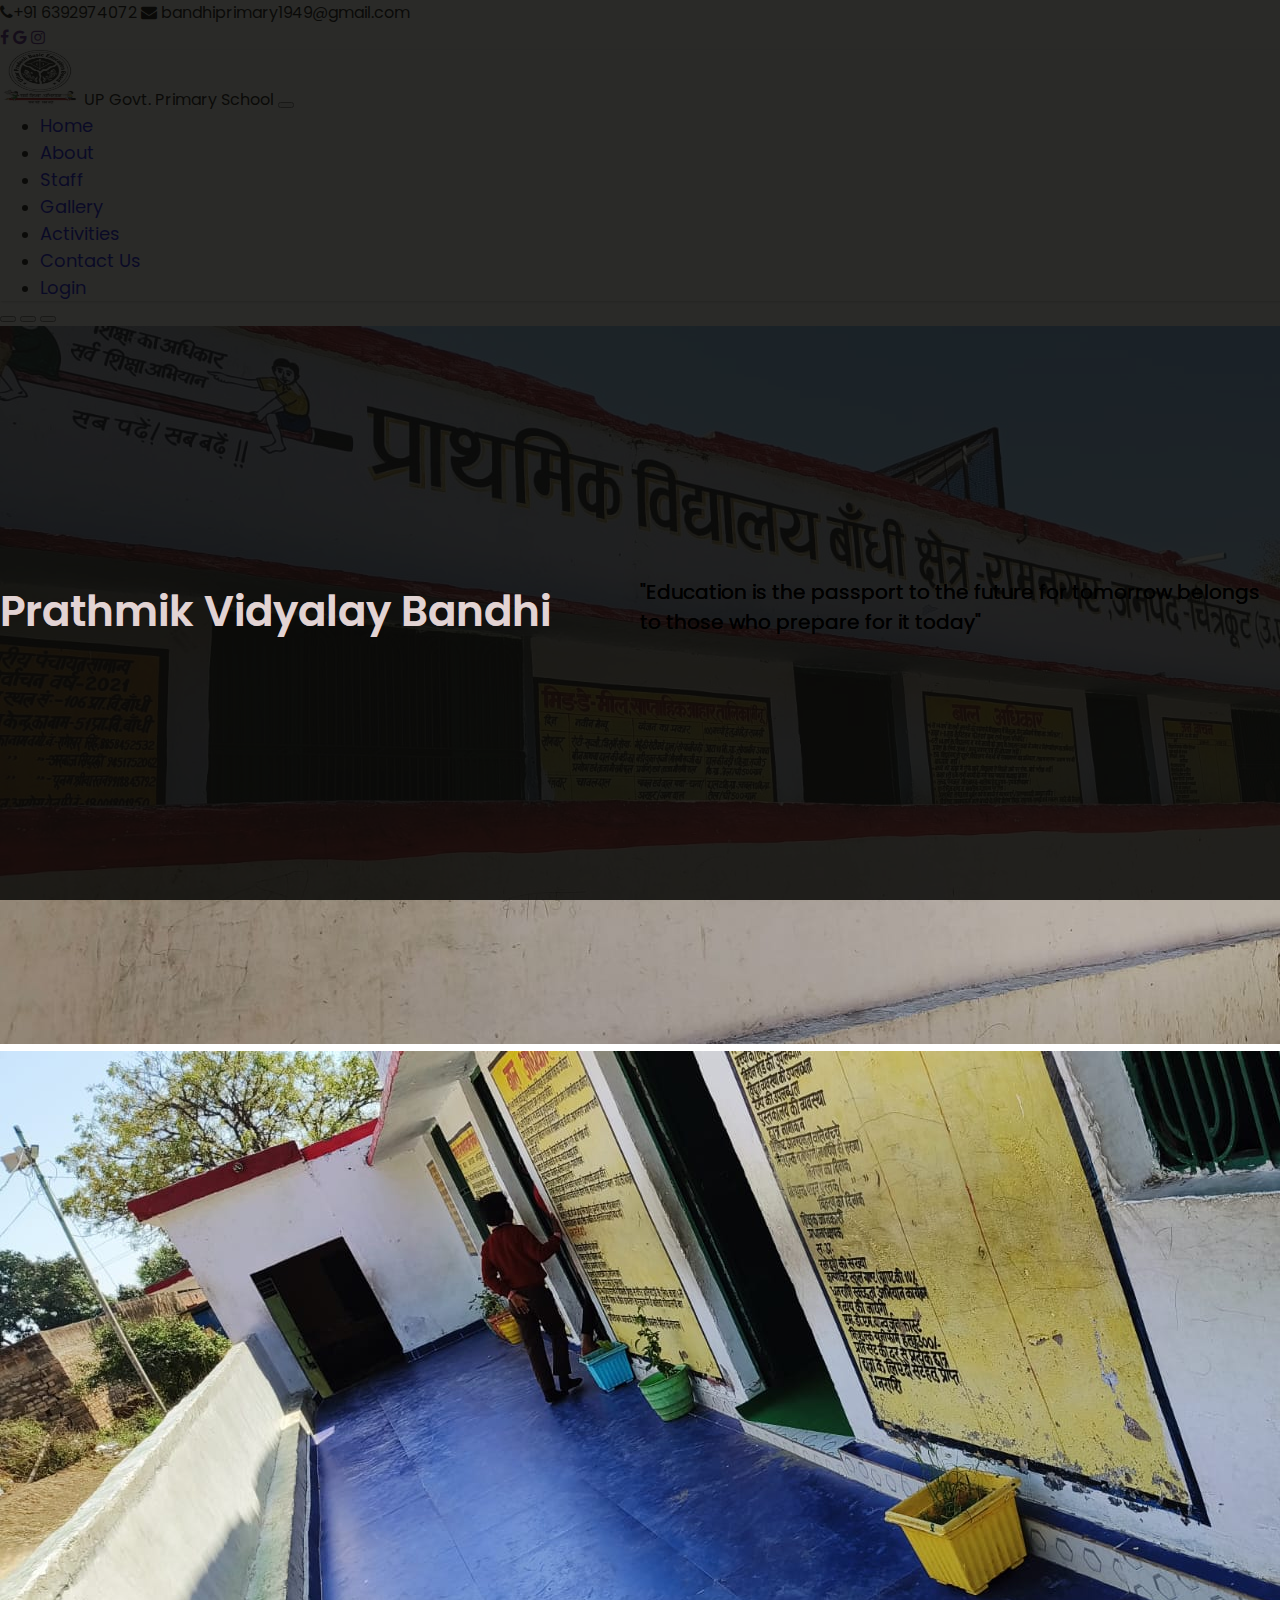
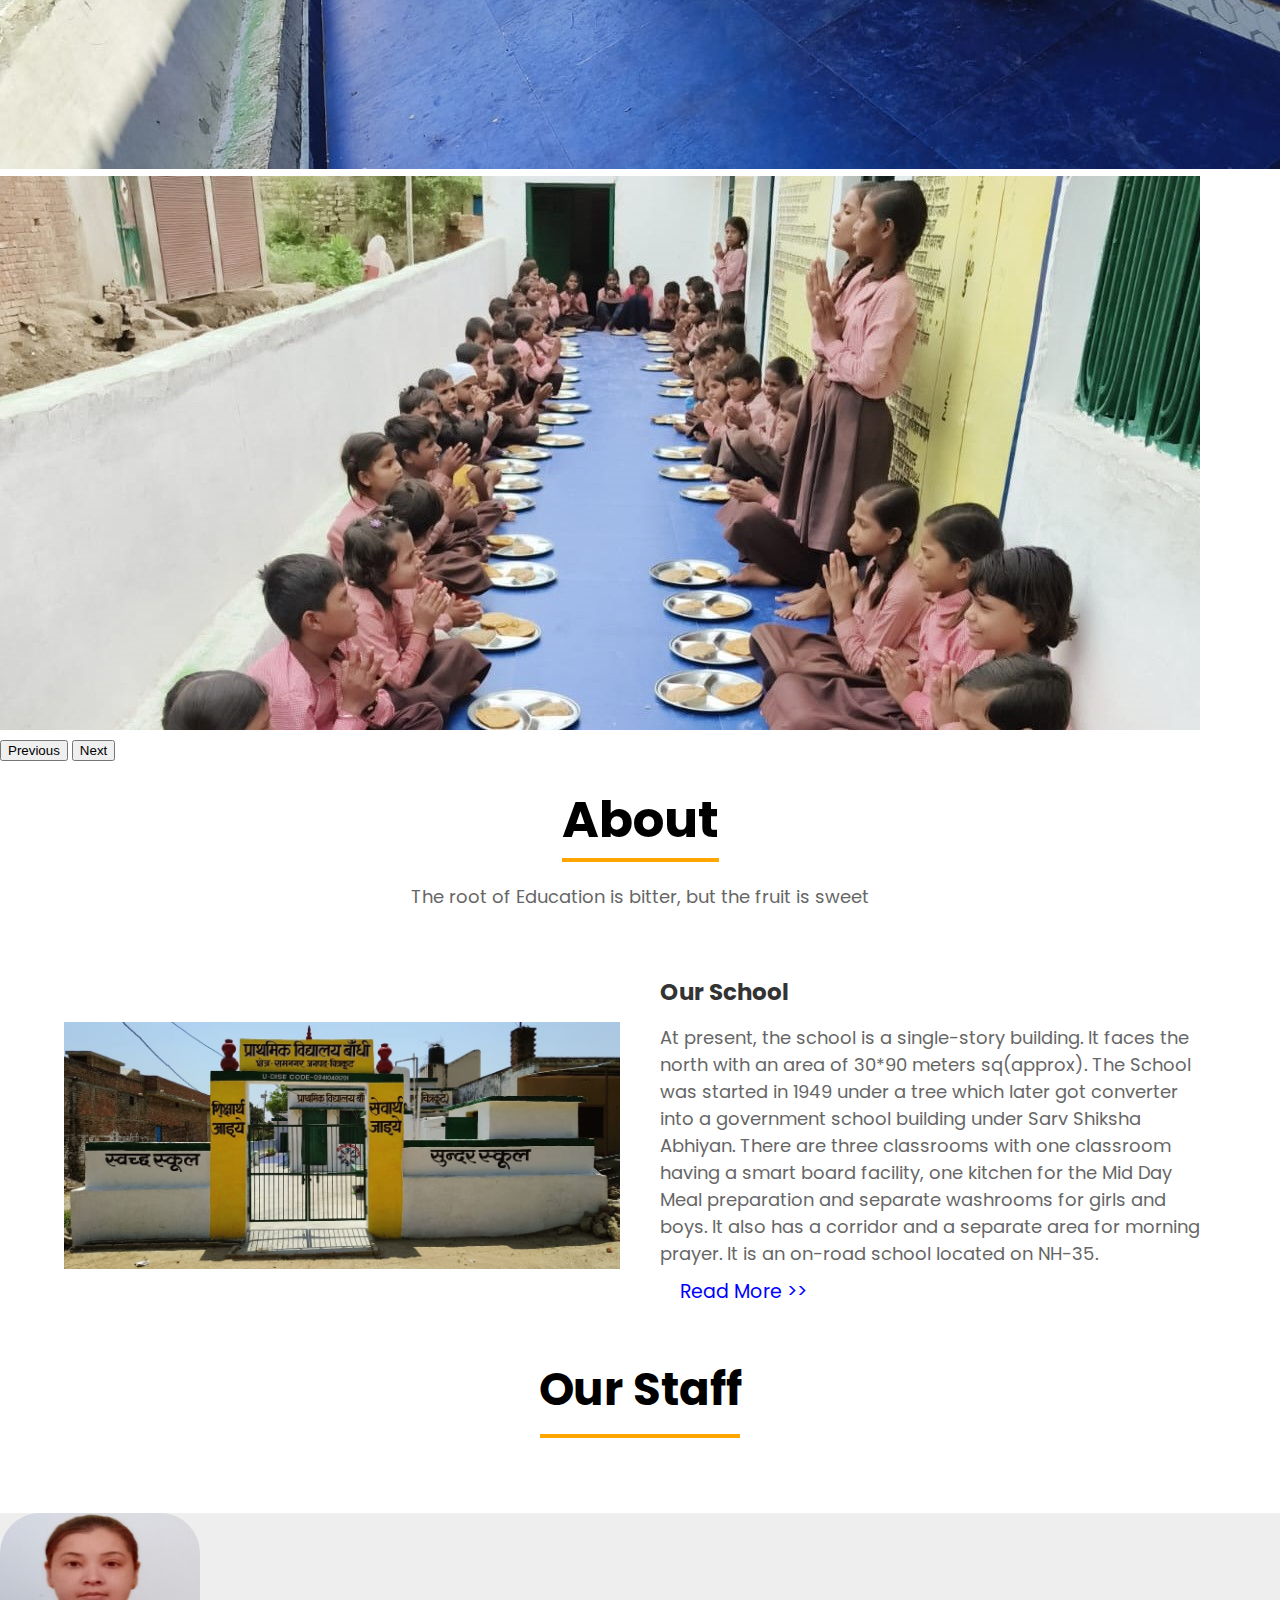
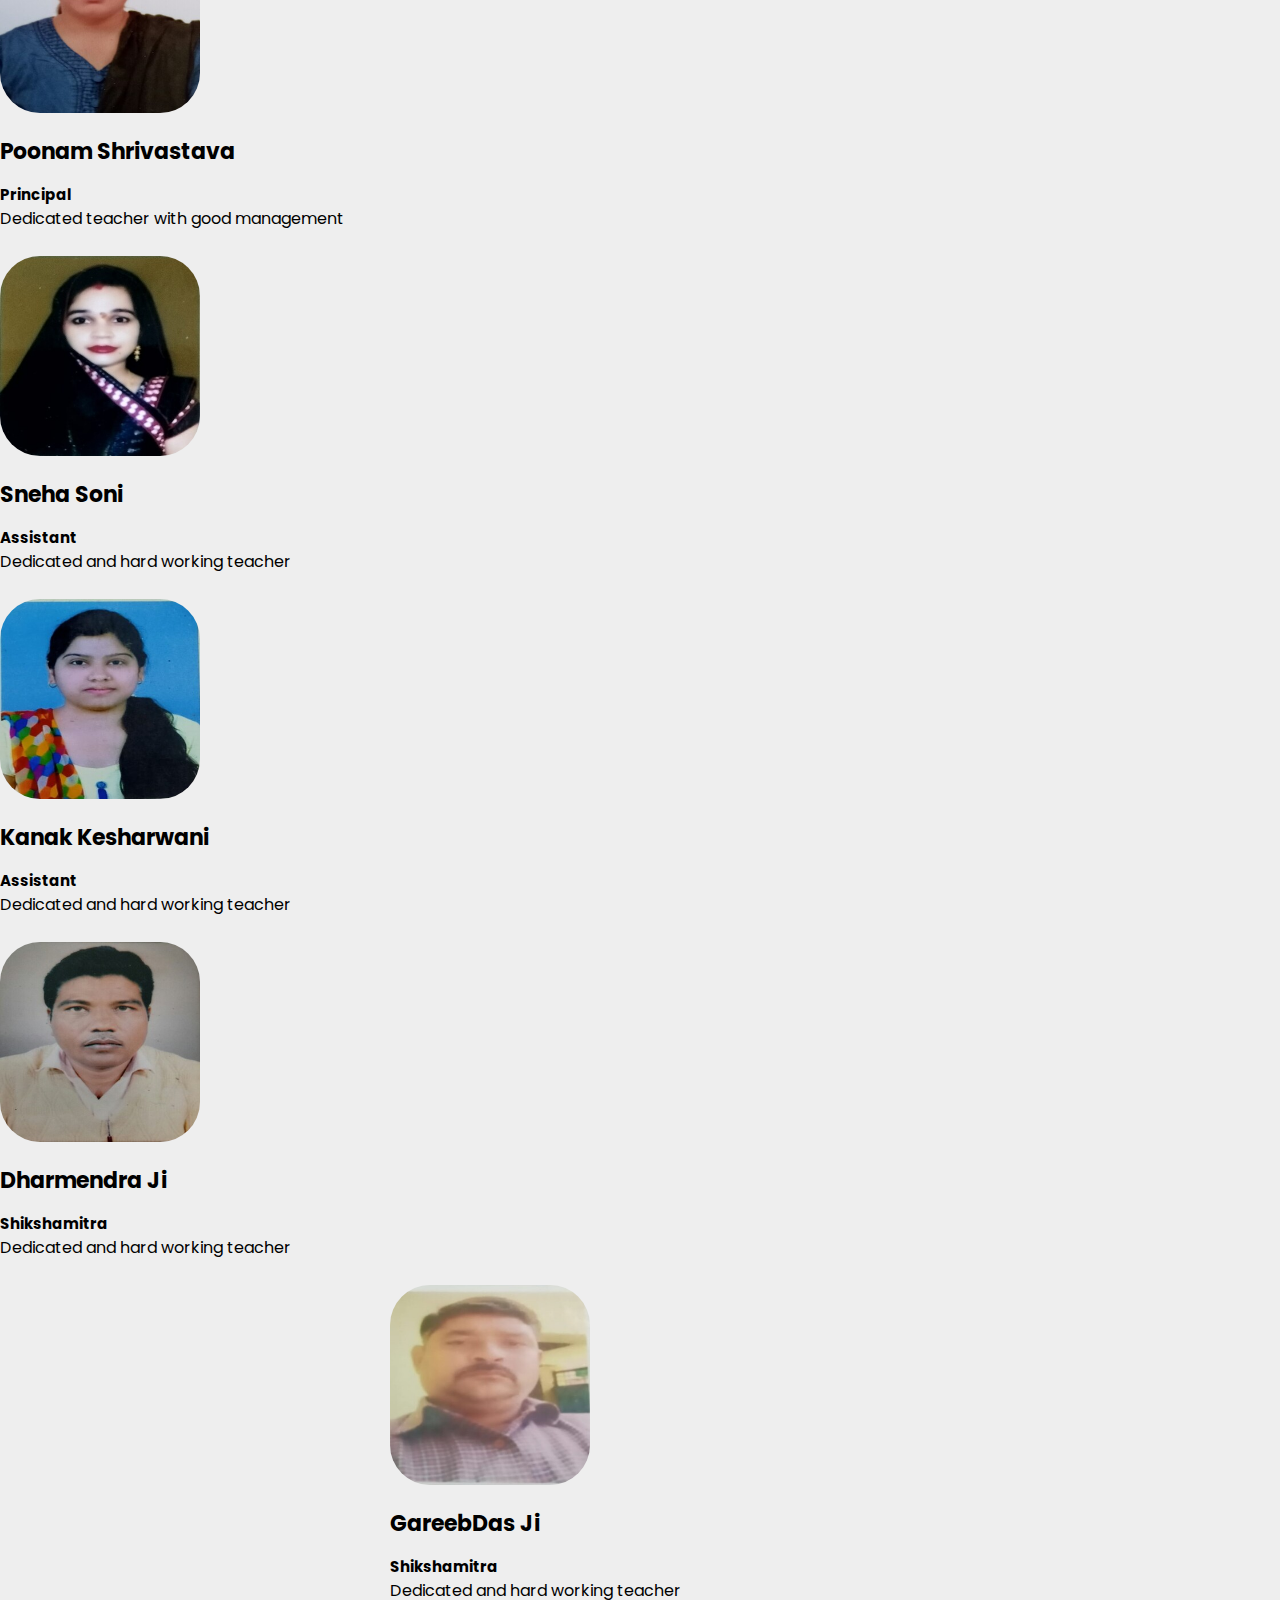
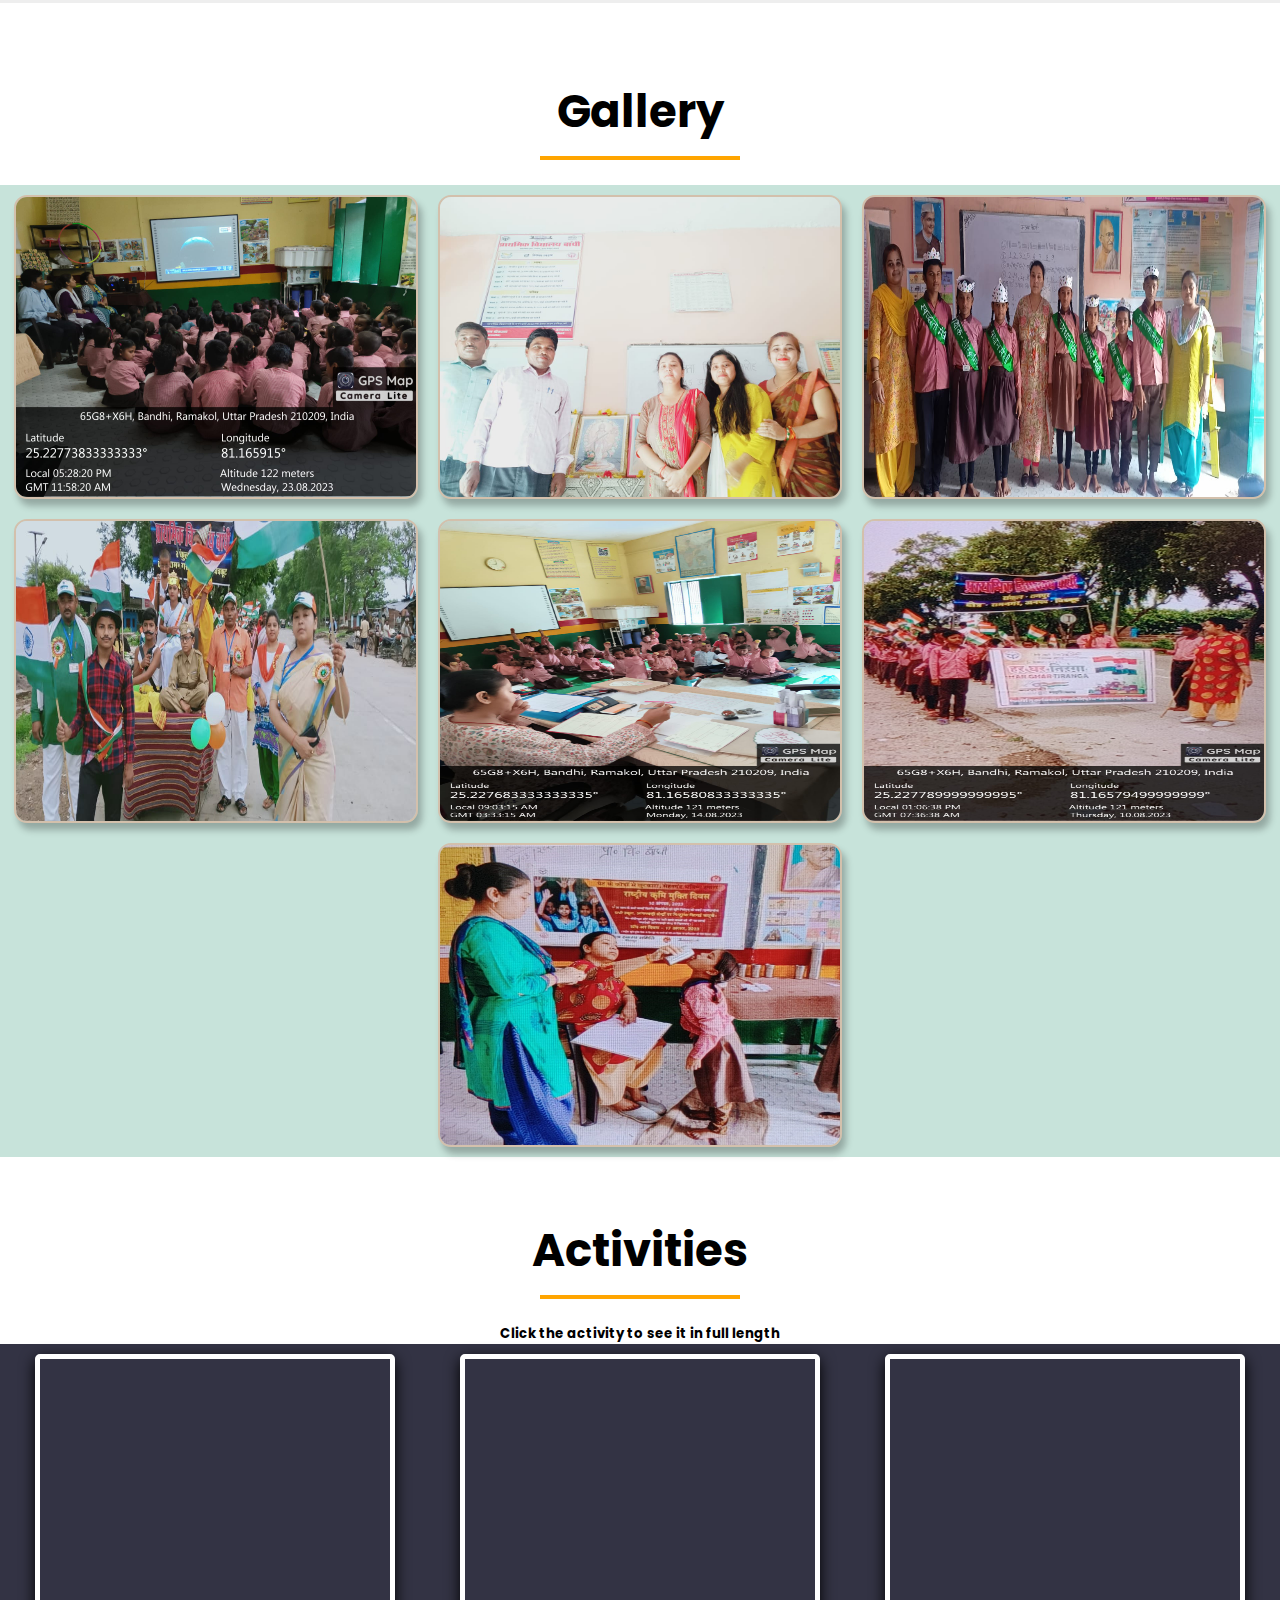
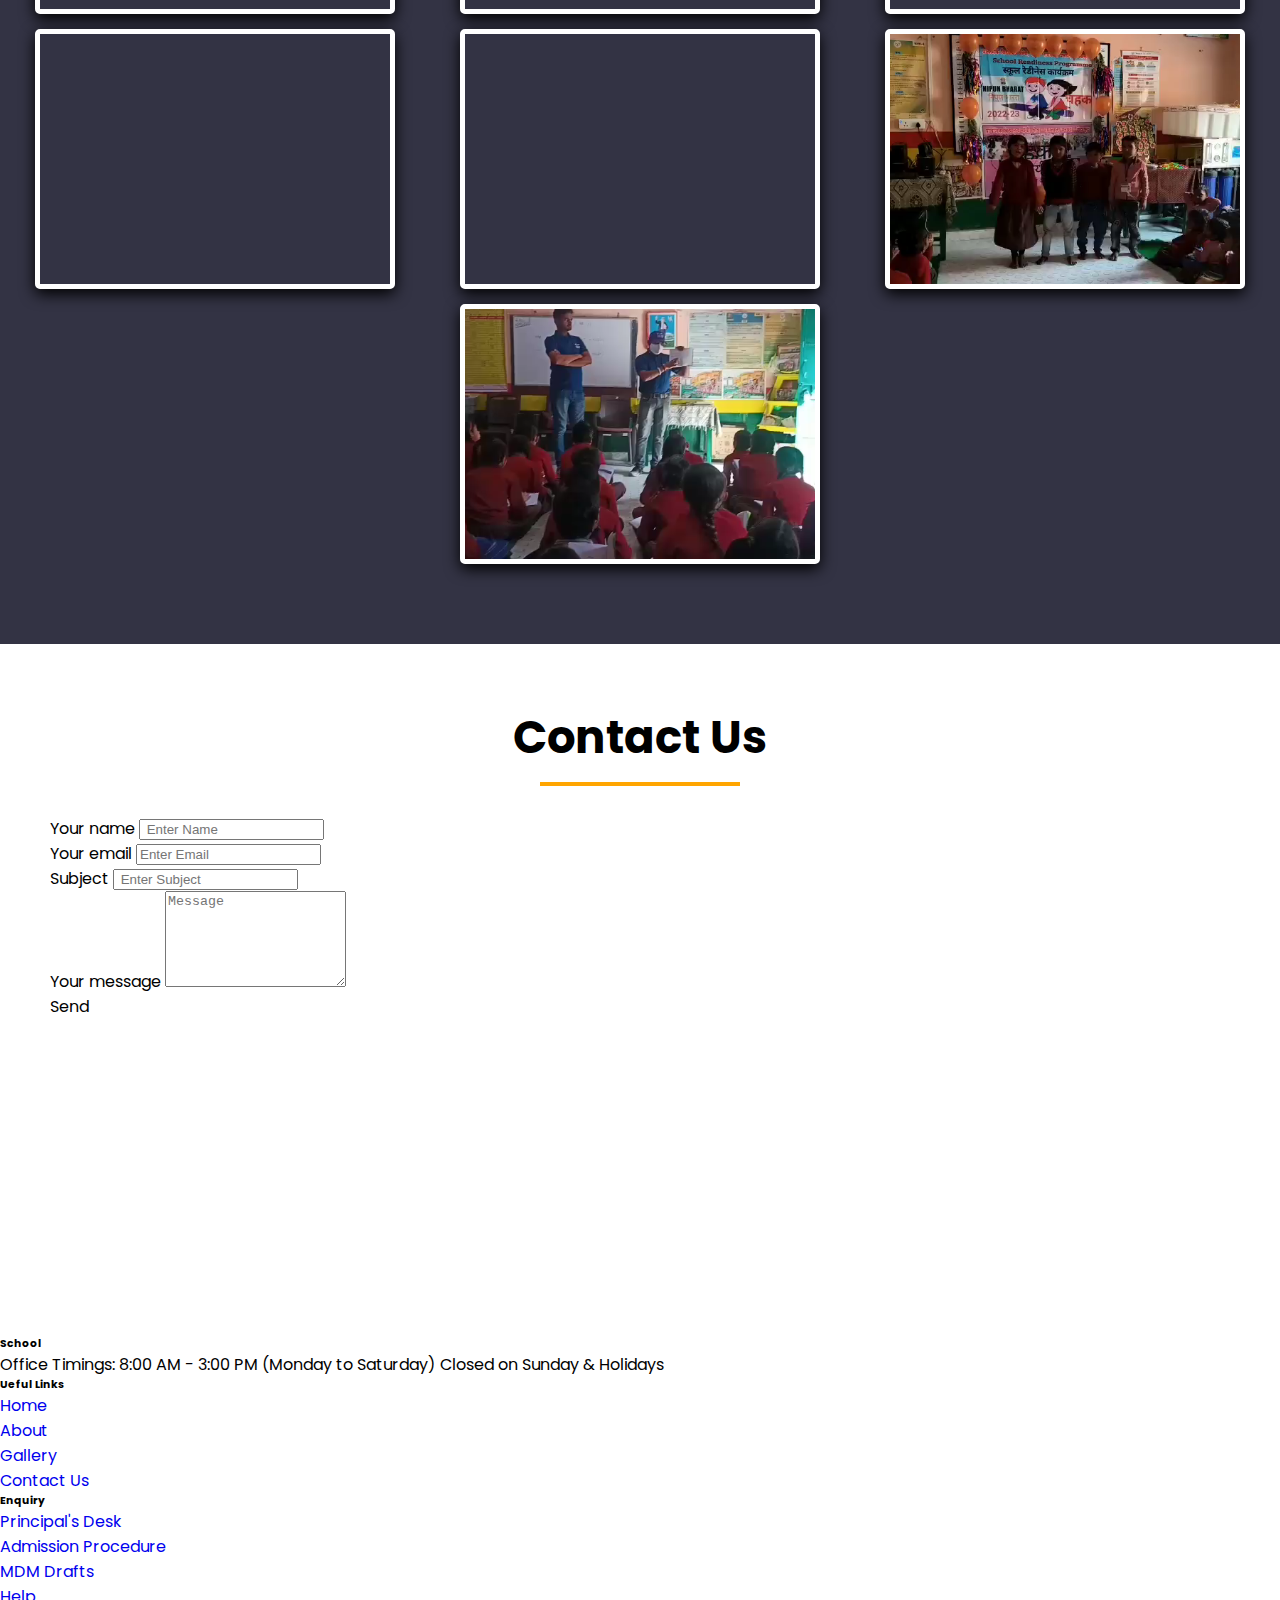
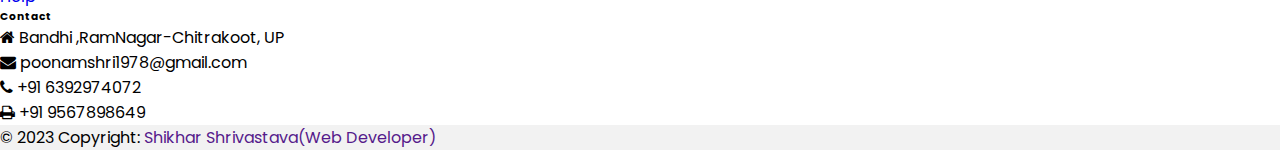
==== index.html @ 4ae387a7 "Update index.html" ====
<!doctype html>
<html lang="en">

<head>
    <!-- Required meta tags -->
    <meta charset="utf-8">
    <meta name="viewport" content="width=device-width, initial-scale=1">

    <!-- Bootstrap CSS -->
    <link href="https://cdn.jsdelivr.net/npm/bootstrap@5.0.2/dist/css/bootstrap.min.css" rel="stylesheet"
        integrity="sha384-EVSTQN3/azprG1Anm3QDgpJLIm9Nao0Yz1ztcQTwFspd3yD65VohhpuuCOmLASjC" crossorigin="anonymous">

    <!--Google Fonts-->

    <link
        href="https://fonts.googleapis.com/css2?family=Libre+Baskerville&family=Poppins:ital,wght@0,100;0,200;0,300;0,400;0,500;0,600;0,700;0,800;0,900;1,100;1,200;1,300;1,400;1,500;1,600;1,700;1,800;1,900&display=swap"
        rel="stylesheet">
    <!--FontAwesome-->
    <link rel="stylesheet" href="https://cdnjs.cloudflare.com/ajax/libs/font-awesome/4.7.0/css/font-awesome.min.css">
    <!--Custom CSS-->

    <link rel="stylesheet" href="./style.css">

    <title>School Website Project</title>
</head>

<body>


    <header class="text-center header-social-icon text-lg-start  bg-dark   text-white">
        <div class="container">

            <!-- Section: Social media -->
            <section class="d-flex justify-content-center justify-content-lg-between p-2 border-bottom">
                <!-- Left -->
                <div class="me-5  d-lg-block ">
                    <span class="mx-2"><i class="fa fa-phone mx-1"></i>+91 6392974072</span>
                    <span><i class="fa fa-envelope mx-1"></i> bandhiprimary1949@gmail.com</span>
                </div>
                <!-- Left -->

                <!-- Right -->
                <div>
                    <a href="" class="me-4 text-reset">
                        <i class="fa fa-facebook-f"></i>
                    </a>

                    <a href="" class="me-4 text-reset">
                        <i class="fa fa-google"></i>
                    </a>
                    <a href="" class="me-4 text-reset">
                        <i class="fa fa-instagram"></i>
                    </a>

                </div>
                <!-- Right -->
            </section>
            <!-- Section: Social media -->
        </div>


    </header>

    <!--NavBar Start -->
    <nav class="navbar navbar-expand-lg navbar-light bg-light">
        <div class="container">
            <a class="navbar-brand fw-bold" href="#"><img src="./images/edulogo.jpg" alt="" width="80" height="55">
                UP Govt. Primary School</a>
            <button class="navbar-toggler" type="button" data-bs-toggle="collapse"
                data-bs-target="#navbarSupportedContent" aria-controls="navbarSupportedContent" aria-expanded="false"
                aria-label="Toggle navigation">
                <span class="navbar-toggler-icon"></span>
            </button>
            <div class="collapse navbar-collapse" id="navbarSupportedContent">
                <ul class="navbar-nav m-auto mb-2 mb-lg-0">
                    <li class="nav-item mx-2">
                        <a class="nav-link active" aria-current="page" href="#">Home</a>
                    </li>
                    <li class="nav-item mx-4">
                        <a class="nav-link" href="#about">About</a>
                    </li>

                    <li class="nav-item mx-4">
                        <a class="nav-link" href="#Staff">Staff</a>
                    </li>

                    <li class="nav-item mx-4">
                        <a class="nav-link" href="#gallery">Gallery</a>
                    </li>

                    <li class="nav-item mx-4">
                        <a class="nav-link" href="#activities">Activities</a>
                    </li>

                    <li class="nav-item mx-4">
                        <a class="nav-link" href="#contact-us">Contact Us</a>
                    </li>
                </ul>

                <ul class="navbar-nav mr-auto mb-2 mb-lg-0">
                    <li class="nav-item">
                        <a class="nav-link active" aria-current="page" href="login.html">Login</a>
                    </li>
                </ul>

            </div>
        </div>
    </nav>
    <!--NavBar End-->


    <!--Carousel Start-->
    <div id="carouselExampleCaptions" class="carousel slide" data-bs-ride="carousel">
        <div class="carousel-indicators">
            <button type="button" data-bs-target="#carouselExampleCaptions" data-bs-slide-to="0" class="active"
                aria-current="true" aria-label="Slide 1"></button>
            <button type="button" data-bs-target="#carouselExampleCaptions" data-bs-slide-to="1"
                aria-label="Slide 2"></button>
            <button type="button" data-bs-target="#carouselExampleCaptions" data-bs-slide-to="2"
                aria-label="Slide 3"></button>
        </div>
        <div class="carousel-inner">
            <div class="carousel-item active">
                <img class="h-100 w-100" src="./images/bandhi2.jpg" class="d-block w-100" alt="...">
                <div class="carousel-caption d-block">
                    <h1><span>Prathmik Vidyalay</span> Bandhi</h1>
                    <p>"Education is the passport to the future for tomorrow belongs to those who prepare for it today"
                    </p>
                </div>
            </div>
            <div class="carousel-item">
                <img class="h-100 w-100" src="./images/bandhi3.jpg" class="d-block w-100" alt="...">
                <div class="carousel-caption  d-block">
                    <h1><span>Prathmik Vidyalay</span> Bandhi</h1>
                    <p>"Education is the passport to the future for tomorrow belongs to those who prepare for it today"
                    </p>
                </div>
            </div>
            <div class="carousel-item">
                <img class="h-100 w-100" src="./images/bandhi4.jpg" class="d-block w-100" alt="...">
                <div class="carousel-caption  d-block">
                    <h1><span>Prathmik Vidyalay</span> Bandhi</h1>
                    <p>"Education is the passport to the future for tomorrow belongs to those who prepare for it today"
                    </p>
                </div>
            </div>
        </div>
        <button class="carousel-control-prev" type="button" data-bs-target="#carouselExampleCaptions"
            data-bs-slide="prev">
            <span class="carousel-control-prev-icon" aria-hidden="true"></span>
            <span class="visually-hidden">Previous</span>
        </button>
        <button class="carousel-control-next" type="button" data-bs-target="#carouselExampleCaptions"
            data-bs-slide="next">
            <span class="carousel-control-next-icon" aria-hidden="true"></span>
            <span class="visually-hidden">Next</span>
        </button>
    </div>
    <!--Carousel End-->


    <!--About Start-->
    <div id="about" class="heading">
        <h1>About</h1>
        <P>The root of Education is bitter, but the fruit is sweet</P>
    </div>
    <div class="about-container">
        <section class="about">
            <div class="about-image">
                <img src="./images/bandhi1.jpg">
            </div>
            <div class="about-content">
                <h2>Our School</h2>
                <p> At present, the school is a single-story building. It faces the north with an area of 30*90 meters
                    sq(approx). The School was started in 1949 under a tree which later got converter into a government
                    school building under Sarv Shiksha Abhiyan. There are three classrooms
                    with one classroom having a smart board facility, one kitchen for the Mid Day Meal preparation and
                    separate washrooms for girls and boys. It also has a corridor and a separate area for morning
                    prayer. It is an on-road school located on NH-35.
                </p>

                <a href="" class="read-more">Read More >></a>
            </div>
        </section>
    </div>
    <!--About End-->

    <!--Staff Start-->
    <div id="Staff" class=" team-container">
        <h1>Our Staff</h1>
    </div>

    <section class="team">
        <div class="row">
            <div class="col-md-3 profile text-center">
                <div class="img-box">
                    <img src="./images/Principal.jpg" width="200px">
                </div>
                <h2>Poonam Shrivastava</h2>
                <h3>Principal</h3>
                <p>Dedicated teacher with good management</p>
            </div>

            <div class="col-md-3 profile text-center">
                <div class="img-box">
                    <img src="./images/Assistant1.jpg" width="200px">
                </div>
                <h2>Sneha Soni</h2>
                <h3>Assistant</h3>
                <p>Dedicated and hard working teacher</p>
            </div>

            <div class="col-md-3 profile text-center">
                <div class="img-box">
                    <img src="./images/Assistant2.jpg" width="200px">
                </div>
                <h2>Kanak Kesharwani</h2>
                <h3>Assistant</h3>
                <p>Dedicated and hard working teacher </p>
            </div>

            <div class="col-md-3 profile text-center">
                <div class="img-box">
                    <img src="./images/shikshamitra1.jpg" width="200px">
                </div>
                <h2>Dharmendra Ji</h2>
                <h3>Shikshamitra</h3>
                <p>Dedicated and hard working teacher</p>
            </div>

            <div class="col-md-3 profile text-center  gareebdas">
                <div class="img-box">
                    <img src="./images/shikshamitra2.jpg" width="200px">
                </div>
                <h2>GareebDas Ji</h2>
                <h3>Shikshamitra</h3>
                <p>Dedicated and hard working teacher</p>
            </div>
        </div>



    </section>

    <!--Staff Ends-->


    <!--Gallery Start-->
    <div id="gallery" class="gallery-heading">
        <h1>Gallery</h1>
    </div>

    <div class="gallery">
        <img src="./images/class1.jpg">
        <img src="./images/class2.jpg">
        <img src="./images/class3.jpg">
        <img src="./images/class4.jpg">
        <img src="./images/class5.jpg">
        <img src="./images/class6.jpg">
        <img src="./images/class7.jpg">

    </div>


    <!--Gallery Ends-->

    <!--Activities Start-->

    <div id="activities" class="activities-heading">
        <h1>Activities</h1>
        <h5>Click the activity to see it in full length
    </div>
<div class="activities-container">
    <div class="video-container">
        <div class="video"><video src="./videos/video1.mp4"></video></div>
        <div class="video"><video src="./videos/video2.mp4"></video></div>
        <div class="video"><video src="./videos/video3.mp4"></video></div>
        <div class="video"><video src="./videos/video4.mp4"></video></div>
        <div class="video"><video src="./videos/video5.mp4"></video></div>
        <div class="video"><video src="./videos/video6.mp4"></video></div>
        <div class="video"><video src="./videos/video7.mp4"></video></div>
    </div>

    <div class="popup-video">
        <span>&times;</span>
        <video src="./videos/video1.mp4" muted autoplay controls></video>

    </div>

</div>    
    <!--Activities End-->


    <!--Contact start-->
    <div id="contact-us" class="Contact-heading">
        <h1>Contact Us</h1>
    </div>

    <!--Section: Contact v.2-->
    <section class="mb-4">

        <div class="row contact mt-5">

            <!--Grid column-->
            <div class="col-md-6 mb-md-0 mb-5">
                <form id="contact-form" name="contact-form" action="mail.php" method="POST">

                    <!--Grid row-->
                    <div class="row">

                        <!--Grid column-->
                        <div class="col-md-6">
                            <div class="md-form mb-0">
                                <label for="name" class="">Your name</label>
                                <input type="text" id="name" name="name" class="form-control" placeholder=" Enter Name">
                            </div>
                        </div>
                        <!--Grid column-->

                        <!--Grid column-->
                        <div class="col-md-6">
                            <div class="md-form mb-0">
                                <label for="email" class="">Your email</label>
                                <input type="text" id="email" name="email" class="form-control"
                                    placeholder="Enter Email">

                            </div>
                        </div>
                        <!--Grid column-->

                    </div>
                    <!--Grid row-->

                    <!--Grid row-->
                    <div class="row">
                        <div class="col-md-12 pt-13">
                            <div class="md-form mb-0">
                                <label for="subject" class="">Subject</label>
                                <input type="text" id="subject" name="subject" class="form-control"
                                    placeholder=" Enter Subject">

                            </div>
                        </div>
                    </div>
                    <!--Grid row-->

                    <!--Grid row-->
                    <div class="row">

                        <!--Grid column-->
                        <div class="col-md-12 pt-13">

                            <div class="md-form">
                                <label for="message">Your message</label>
                                <textarea type="text" id="message" name="message" rows="6"
                                    class="form-control md-textarea" placeholder="Message"></textarea>

                            </div>

                        </div>
                    </div>
                    <!--Grid row-->

                </form>

                <div class="text-center text-md-left mt-3">
                    <a class="btn btn-primary" onclick="document.getElementById('contact-form').submit();">Send</a>
                </div>
                <div class="status"></div>
            </div>
            <!--Grid column-->
        </div>

         <div class=" map col-md-5">
                <iframe
                    src="https://www.google.com/maps/embed?pb=!1m14!1m12!1m3!1d461637.7975787289!2d82.72059554715854!3d25.31947688464408!2m3!1f0!2f0!3f0!3m2!1i1024!2i768!4f13.1!5e0!3m2!1sen!2sin!4v1696582959209!5m2!1sen!2sin"
                    width="500" height="300" style="border:0;" allowfullscreen="" loading="lazy"
                    referrerpolicy="no-referrer-when-downgrade"></iframe>
            </div>

    </section>
    <!--Section: Contact v.2-->

    <!--Contact ends-->

    <!-- Footer -->
    <footer class="text-center text-lg-start bg-secondary text-white pt-4">

        <!-- Section: Links  -->
        <section class="">
            <div class="container text-center text-md-start mt-5">
                <!-- Grid row -->
                <div class="row mt-3">
                    <!-- Grid column -->
                    <div class="col-md-3 col-lg-4 col-xl-3 mx-auto mb-4">
                        <!-- Content -->
                        <h6 class="text-uppercase fw-bold mb-4">
                            <i class="fa   fa-gem me-3"></i>School
                        </h6>
                        <p>
                            Office Timings:

                            8:00 AM - 3:00 PM (Monday to Saturday)

                            Closed on Sunday & Holidays
                        </p>
                    </div>
                    <!-- Grid column -->

                    <!-- Grid column -->
                    <div class="col-md-2 col-lg-2 col-xl-2 mx-auto mb-4">
                        <!-- Links -->
                        <h6 class="text-uppercase fw-bold mb-4">
                            Ueful Links
                        </h6>
                        <p>
                            <a href="#!" class="text-reset">Home</a>
                        </p>
                        <p>
                            <a href="#!" class="text-reset">About</a>
                        </p>
                        <p>
                            <a href="#!" class="text-reset">Gallery</a>
                        </p>

                        <p>
                            <a href="#!" class="text-reset">Contact Us</a>
                        </p>
                    </div>
                    <!-- Grid column -->

                    <!-- Grid column -->
                    <div class="col-md-3 col-lg-2 col-xl-2 mx-auto mb-4">
                        <!-- Links -->
                        <h6 class="text-uppercase fw-bold mb-4">
                            Enquiry
                        </h6>
                        <p>
                            <a href="#!" class="text-reset">Principal's Desk</a>
                        </p>
                        <p>
                            <a href="#!" class="text-reset">Admission Procedure</a>
                        </p>
                        <p>
                            <a href="#!" class="text-reset">MDM Drafts</a>
                        </p>
                        <p>
                            <a href="#!" class="text-reset">Help</a>
                        </p>
                    </div>
                    <!-- Grid column -->

                    <!-- Grid column -->
                    <div class="col-md-4 col-lg-3 col-xl-3 mx-auto mb-md-0 mb-4">
                        <!-- Links -->
                        <h6 class="text-uppercase fw-bold mb-4">Contact</h6>
                        <p><i class="fa fa-home me-3"></i> Bandhi ,RamNagar-Chitrakoot, UP</p>
                        <p>
                            <i class="fa fa-envelope me-3"></i>
                            poonamshri1978@gmail.com
                        </p>
                        <p><i class="fa fa-phone me-3"></i> +91 6392974072</p>
                        <p><i class="fa fa-print me-3"></i> +91 9567898649</p>
                    </div>
                    <!-- Grid column -->
                </div>
                <!-- Grid row -->
            </div>
        </section>
        <!-- Section: Links  -->

        <!-- Copyright -->
        <div class="text-center p-4" style="background-color: rgba(0, 0, 0, 0.05);">
            © 2023 Copyright:
            <a class="text-reset fw-bold" href="">Shikhar Shrivastava(Web Developer)</a>
        </div>
        <!-- Copyright -->
    </footer>
    <!-- Footer -->



    <script src="https://cdn.jsdelivr.net/npm/bootstrap@5.0.2/dist/js/bootstrap.bundle.min.js"
        integrity="sha384-MrcW6ZMFYlzcLA8Nl+NtUVF0sA7MsXsP1UyJoMp4YLEuNSfAP+JcXn/tWtIaxVXM" crossorigin="anonymous">
        </script>

    <script src="script.js"></script>


</body>

</html>
---- style.css ----
*{
    margin:auto;
}

body{
    font-family: 'Libre Baskerville', serif;
font-family: 'Poppins', sans-serif;
overflow-x: hidden;
}

a{
    text-decoration:none!important ;
}

/******
header
******/
/**@media(max-width:768px){
    .header-social-icon{
        display:none;
    }
}
**/
/*********
Navbar
**********/

nav{
    background: #fff !important;
    box-shadow: 1px 1px 2px #4444;
}
nav .navbar-brand{
    color: var(--bs-orange) !important;
}

.navbar-nav .nav-link{
    font-size:18px;
    padding-top:15px;
    padding-bottom:15px;
}

.navbar-toggler{
    outline: none !important;
    padding: none !important;
}

/*********
Carousel
*********/

.carousel-inner.carousel-item{
    width:100%;
    height:100vh;
    background-size:cover;
    background-position:center;
    background-repeat:no-repeat;
}

.carousel-inner .carousel-item::before{
    content:'';
    background-color:rgba(12,11,10,0.5);
    position:absolute;
    top:0;
    left:0;
    right:0;
    bottom:0;
}

.carousel-inner .carousel-caption{
    display:flex;
    justify-content:center;
    align-items:center;
    position:absolute;
    bottom:0;
    top:37%;
    left:0;
    right:0;
}

.carousel-inner .carousel-caption span{
    color:var();
}
.carousel-inner .carousel-caption h1{
    color:rgb(226, 211, 211);
    font-size:42px;
    font-weight: 600;
    width:80%;
    margin:0px auto 10px auto
}

.carousel-inner .carousel-caption p{
    font-size:20px;
    width:80%;
    margin:0px auto 20px auto;
    color:var(--bs-orange)
}


@media(max-width:768px){
    .carousel-inner .carousel-caption h1{
        font-size: 38px;
    }
}

@media(max-width: 577px){
    .carousel-inner .carousel-caption h1{
        font-size: 25px;
    }
    .carousel-inner .carousel-caption p{
        font-size:13px;
    }
}




/*********
ABOUT
*********/

.heading{
    width:90%;
    display:flex;
    justify-content:center;
    align-items:center;
    flex-direction:column;
    text-align:center;
    margin:20px auto;
}

.heading h1{
    font-size:50px;
    color:#000;
    margin-bottom:25px;
    position:relative;
}

.heading h1::after{
    content:"";
    position:absolute;
    width:100%;
    height:4px;
    display:block;
    margin:0 auto;
    background-color:orange;
}

.heading p{
    font-size: 18px;
    color:#666;
    margin-bottom:35px;
}

.about-container{
    width:90%;
    margin:0 auto;
    padding:10px 20px;
}

.about{
    display:flex;
    justify-content:space-between;
    align-items:center;
    flex-wrap:wrap;
}
.about-image{
    flex:1;
    margin-right:40px;
    overflow:hidden;
}

.about-image img{
    max-width:100%;
    height:auto;
    display:block;
    transition:0.5s ease;
}

.about-image:hover img{
    transform:scale(1.2);
}
.about-content{
    flex:1;
}

.about-content h2{
    font-size:23px;
    margin-bottom:15px;
    color:#333;
}

.about-content p{
    font-size: 18px;
    line-height:1.5;
    color:#666;
}

.about-content .read-more{
    display:inline-block;
    padding:10px 20px;
    color:blue;
    font-size:19px;
    text-decoration: none;
    border-radius: 25px;
    transition:0.3s ease;
}

.about-content .read-more:hover{
    background-color:aqua;
}

@media screen and (max-width:768px){
    .heading{
        padding:0px 20px;
    }
    .heading h1{
        font-size:36px;
    }
    .heading p{
        font-size:17px;
        margin-bottom:0px;
    }

    .about-container{
        padding:0px;
    }
    .about{
        padding:20px;
        flex-direction:column;
    }
    .about.image{
        margin-right:0px;
        margin-bottom:20px;
    }
    .about-content p{
        padding:0px;
        font-size:16px;
    }

    .about-content .read-more{
        font-size: 16px;;
    }
     
}



/***********
Staff section
*************/

.team{
    
    margin :75px 0;
    background-color: #eee;
   
}

.team-container h1{
    text-align: center;
    font-size:45px;
    color:#000;
    margin-top:30px;
    margin-bottom:20px;
    position:relative;
    
}

.team-container h1::after{
    content:"";
    width:200px;
    height:4px;
    display:block;
    margin:10px auto;
    background-color:orange;
}

.profile{
    margin-top:25px;
    margin-bottom:25px;
    
}



.profile .img-box{
    opacity:1;
    display:block;
    position:relative;
    
    
}

.img-box img{
    
    border-radius:40px;
}

.profile h2{
    font-size:22px;
    font-weight:bold;
    margin-top:15px;
}

.profile h3{
    font-size:15px;
    font-weight:bold;
    margin-top:15px;
}



.gareebdas{
    width: 500px;
    margin:auto;
}

@media(max-width: 577px){
    .img-box img{
        width:100px;
    }
}

@media screen and(min-width:768px) and (max-width:1330px){
    .img-box img{
        width:160px;
    }
}

@media screen and(min-width:1340px){
    .img-box img{
        width:300px;
    }
}

/*********
GALLAERY
*********/

.gallery-heading h1{
    text-align: center;
    font-size:45px;
    color:#000;
    margin-bottom:25px;
    position:relative;
}

.gallery-heading h1::after{
    content:"";
    width:200px;
    height:4px;
    display:block;
    margin:10px auto;
    background-color:orange;
}


.gallery{
    display:flex;
    justify-content: center;
    align-items:center;
    flex-wrap:wrap;
    background-color:rgb(199, 227, 218);
}

.gallery img{
    width: 400px;
    height:300px;
    border: 2px solid #ff3d0036;
    border-radius:13px;
    box-shadow:4px 7px 7px 0px #00000042;
    cursor: pointer;
    margin:10px;
    transition:400ms;
}

.gallery img:hover{
    transform:scale(1.03);
}




/********
Activities
********/

.activities-heading h1{
    text-align: center;
    font-size:45px;
    color:#000;
    margin-bottom:25px;
    margin-top:60px;
    position:relative;
}

.activities-heading h1::after{
    content:"";
    width:200px;
    height:4px;
    display:block;
    margin:10px auto;
    background-color:orange;
}

.activities-heading h5{
    text-align: center;
}

.activities-container{
    position:relative;
    min-height: 100vh;
    background:#334;
}

.activities-container .video-container{
    display:flex;
    flex-wrap:wrap;
    gap:15px;
    justify-content:center;
    padding:10px;
}

.activities-container .video-container .video{
    height:250px;
    width:350px;
    border:5px solid #fff;
    border-radius:5px;
    box-shadow:0 5px 15px rgba(0,0,0.7);
    cursor:pointer;
    overflow:hidden;

}

.activities-container .video-container .video video{
    height:100%;
    width:100%;
    object-fit:cover;
    transition: .2s linear;
}

.activities-container .video-container .video:hover video{
    transform:scale(1.1);
}

.activities-container .popup-video{
    position:fixed;
    top:0;
    left:0;
    z-index:100;
    background:rgba(0,0,0,.8);
    height:100%;
    width:100%;
    display:none;
}

.activities-container  .popup-video video{
    position:absolute;
    top:50%;
    left:50%;
    transform:translate(-50%,-50%);
    width:750px;
    border-radius:5px;
    border:3px solid #fff;
    object-fit:cover;
}

.activities-container .popup-video span{
    position:absolute;
    top:5px;
    right:20px;
    font-size:50px;
    color:#fff;
    font-weight:bolder;
    z-index:100;
    cursor:pointer;

}

@media (max-width:768){
    .activities-container .popup-video video{
       width:95%; 
    }
}

.map{
   margin-top:10px;
  
}

/*********
Contact
**********/

.Contact-heading h1{
    text-align: center;
    font-size:45px;
    color:#000;
    margin-bottom:25px;
    margin-top:60px;
    position:relative;
}

.Contact-heading h1::after{
    content:"";
    width:200px;
    height:4px;
    display:block;
    margin:10px auto;
    margin-bottom: 30px;
    background-color:orange;
}

.contact{
    margin-left: 50px;
    margin-right:50px;
}
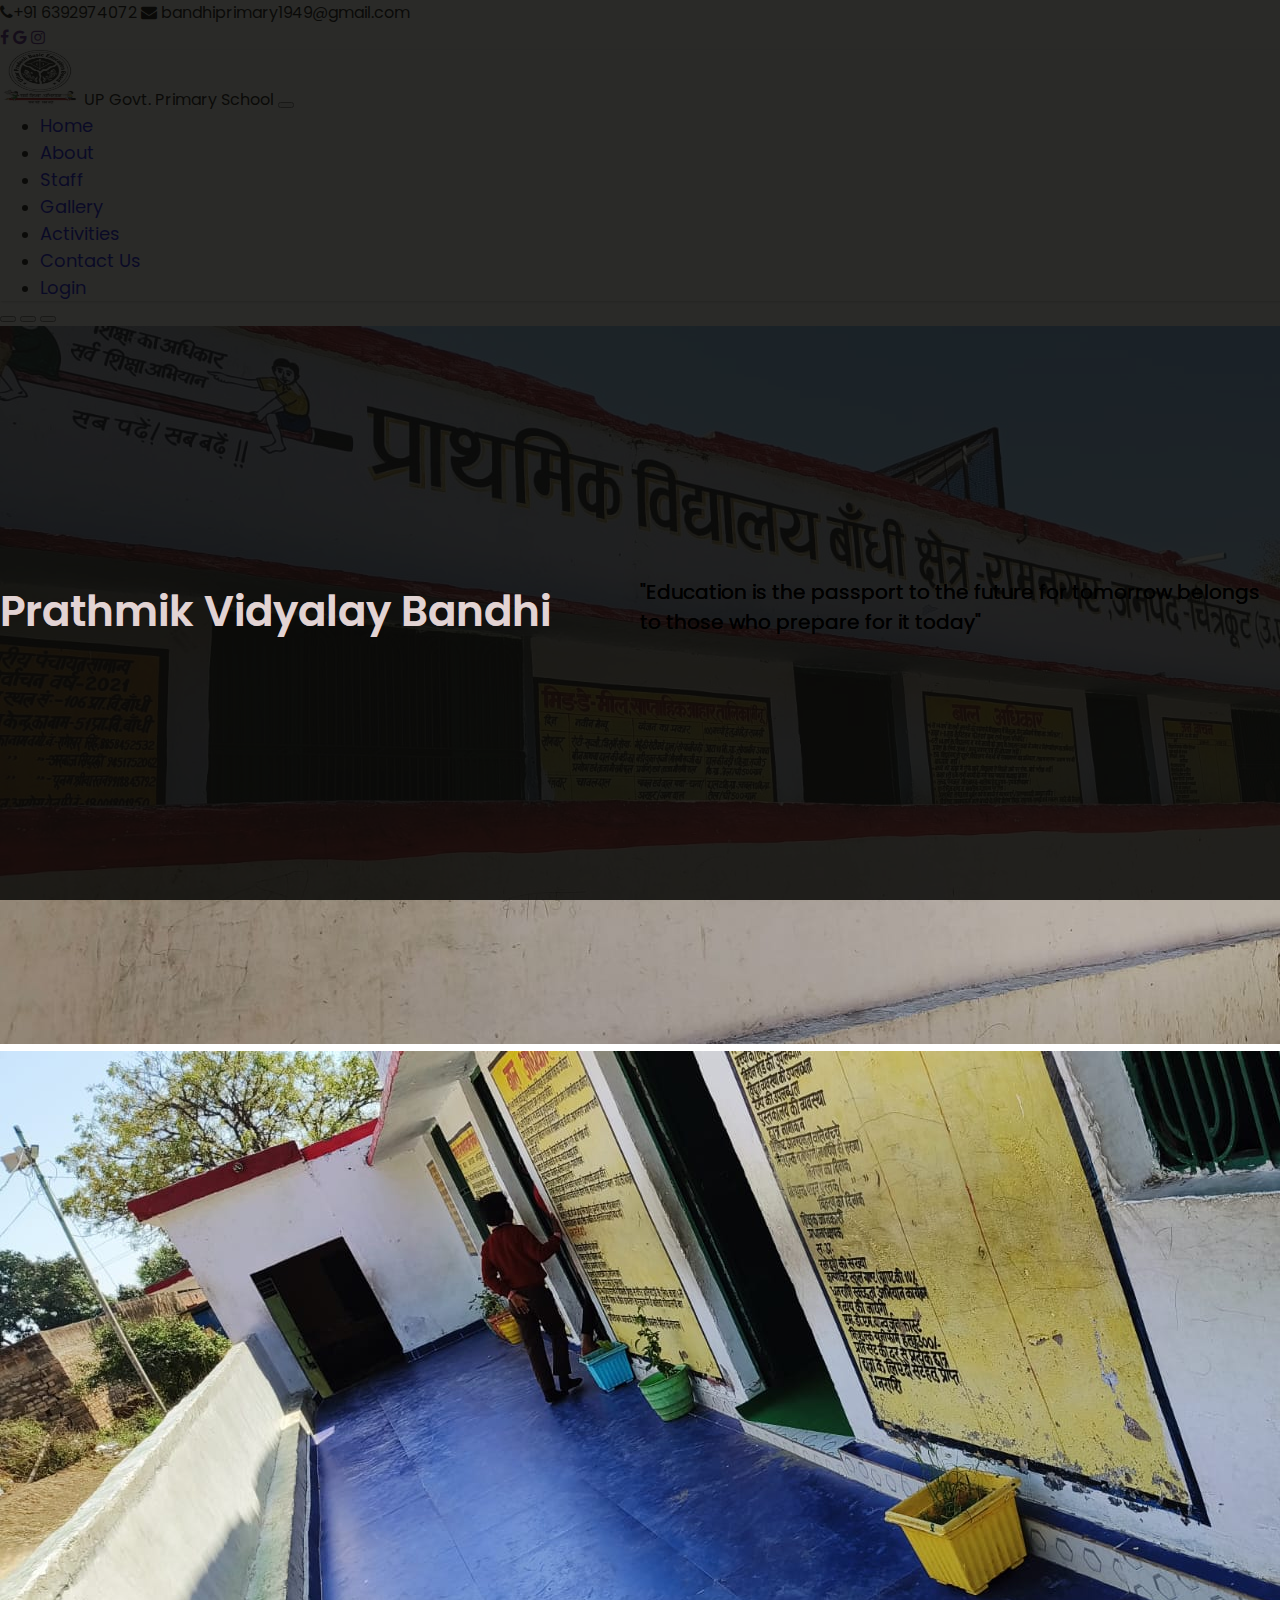
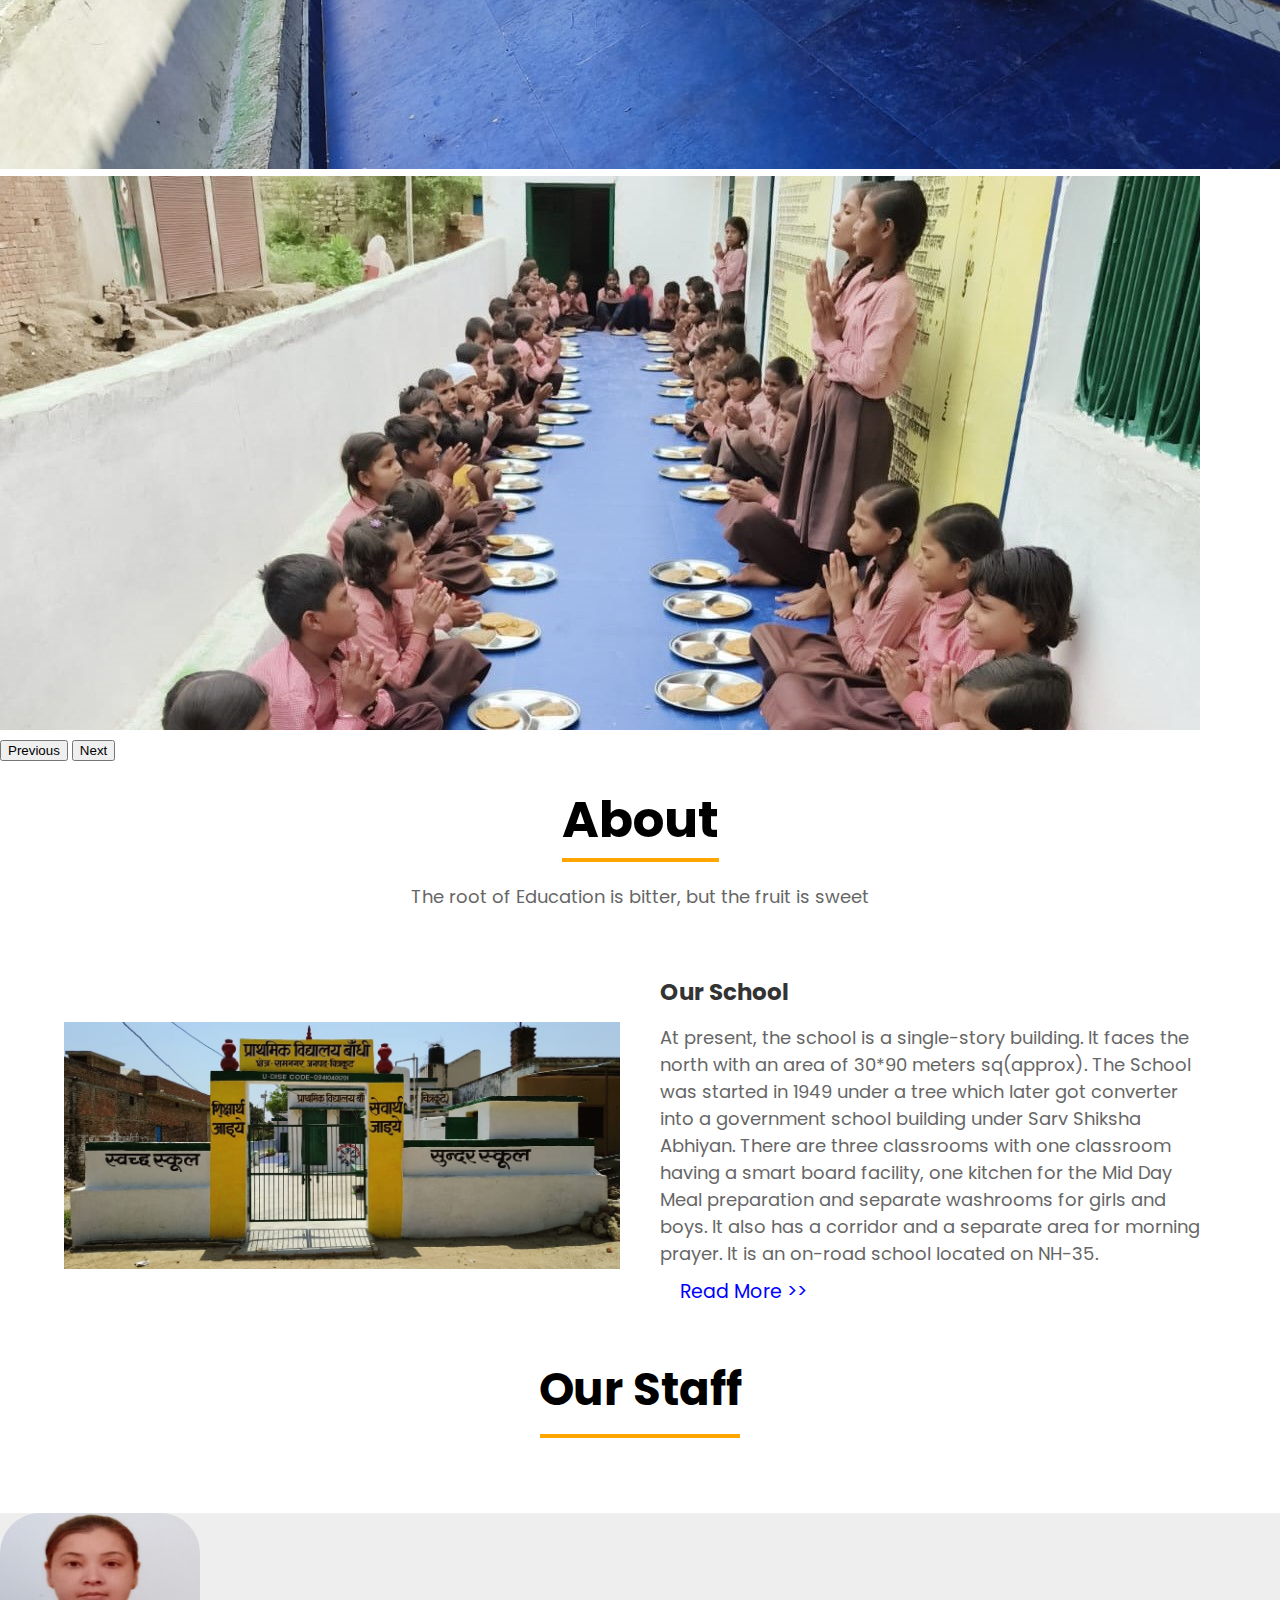
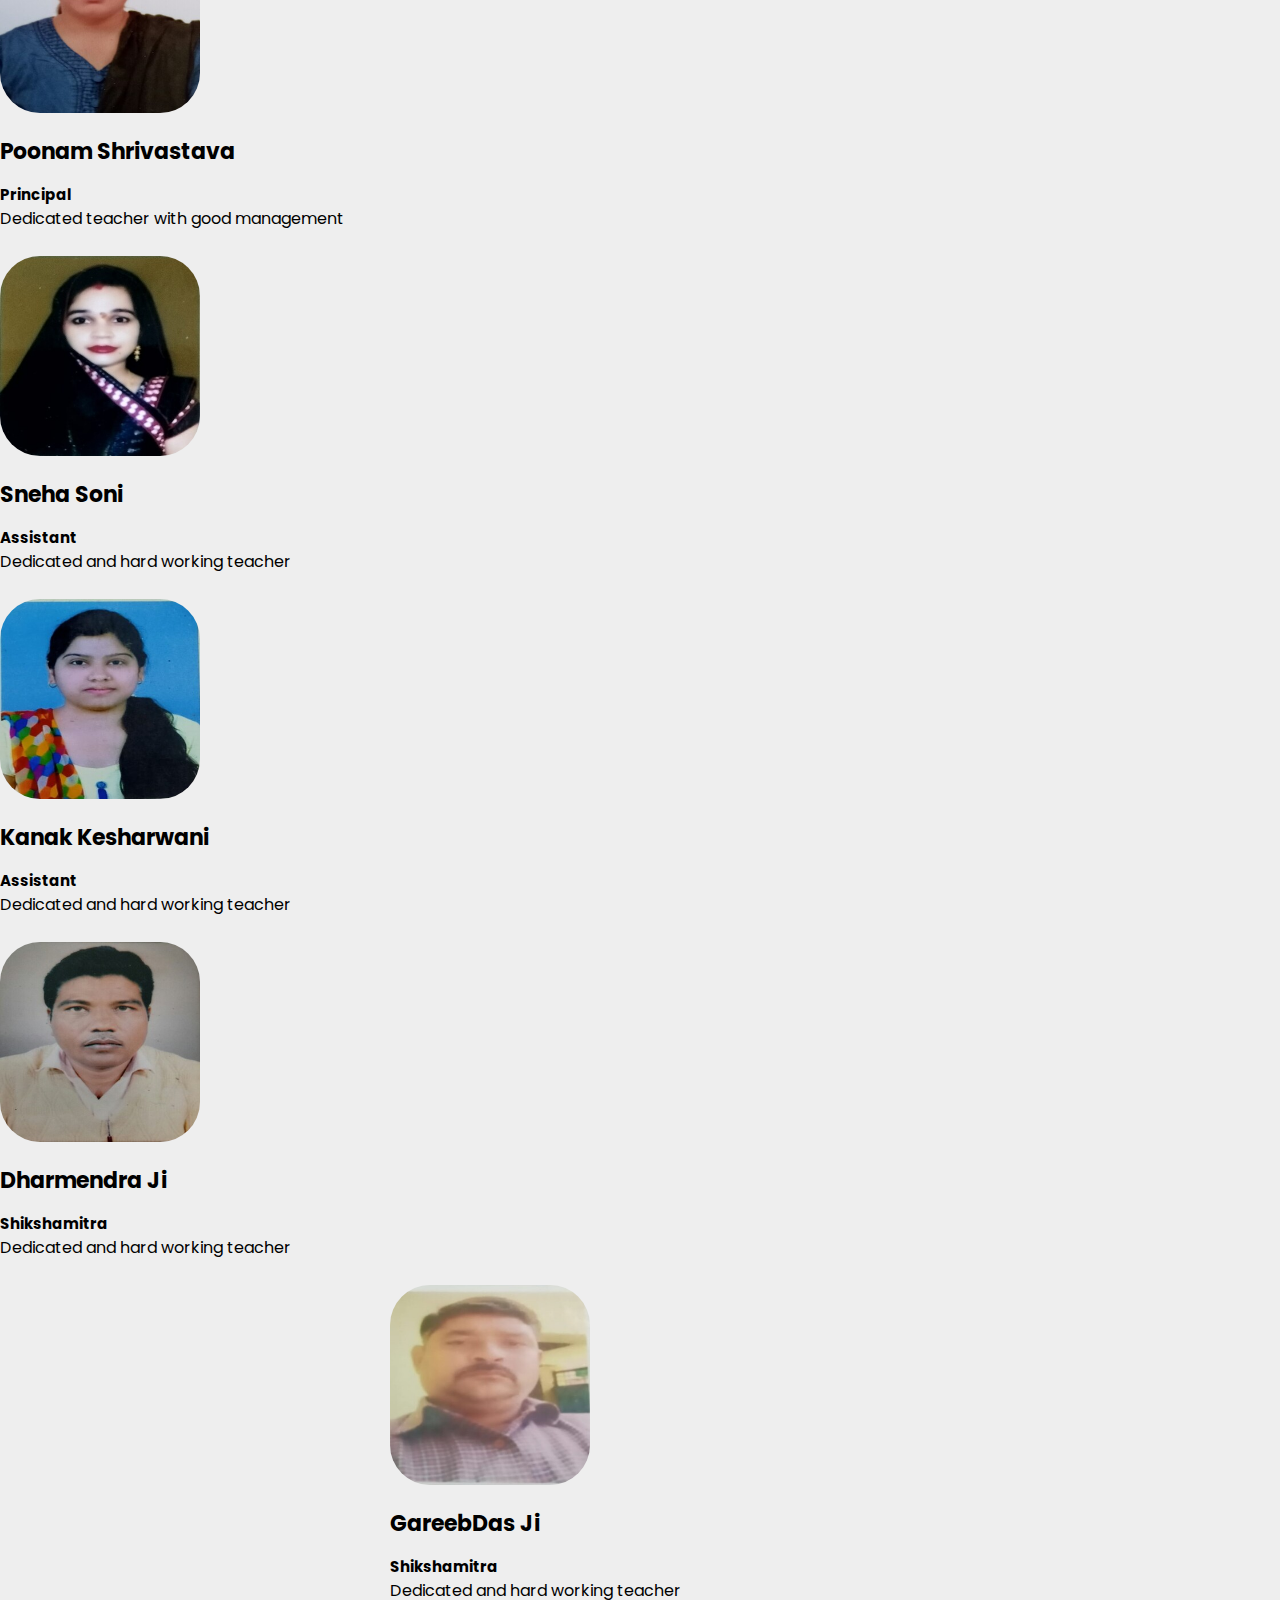
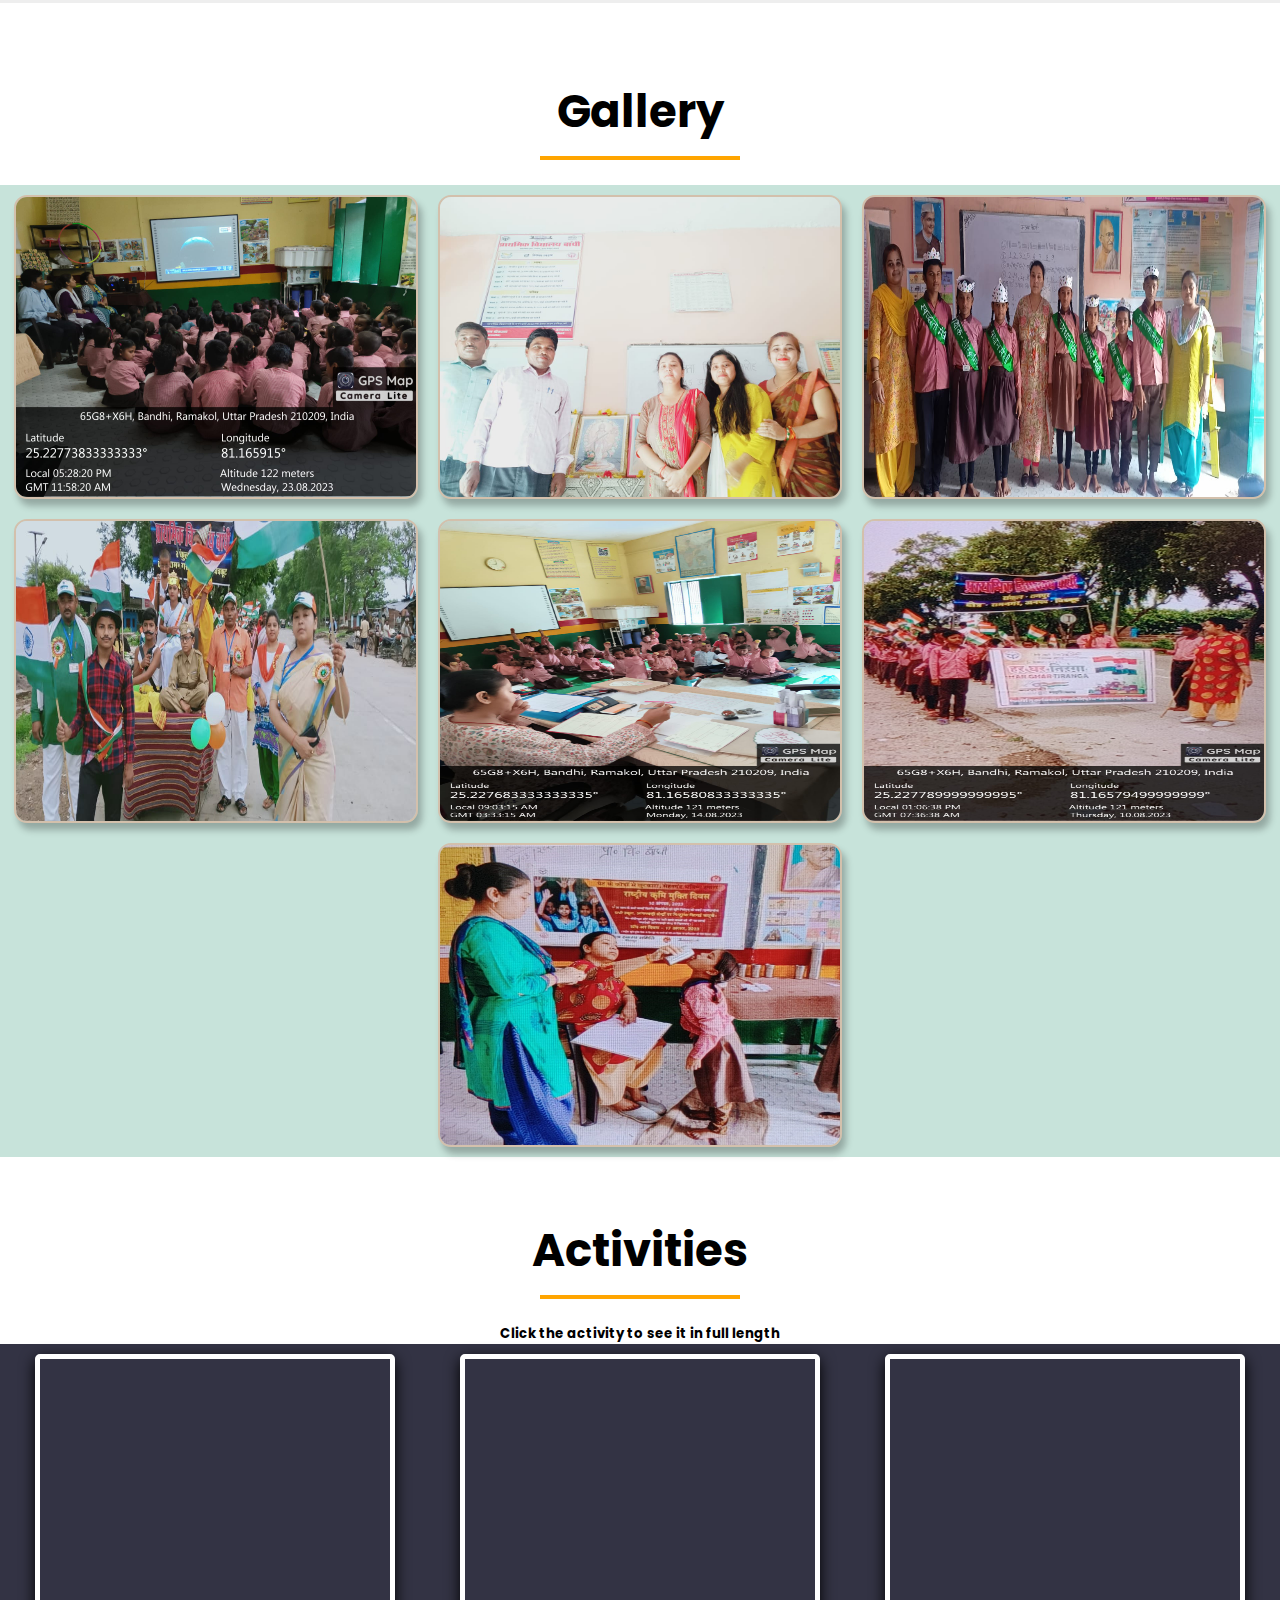
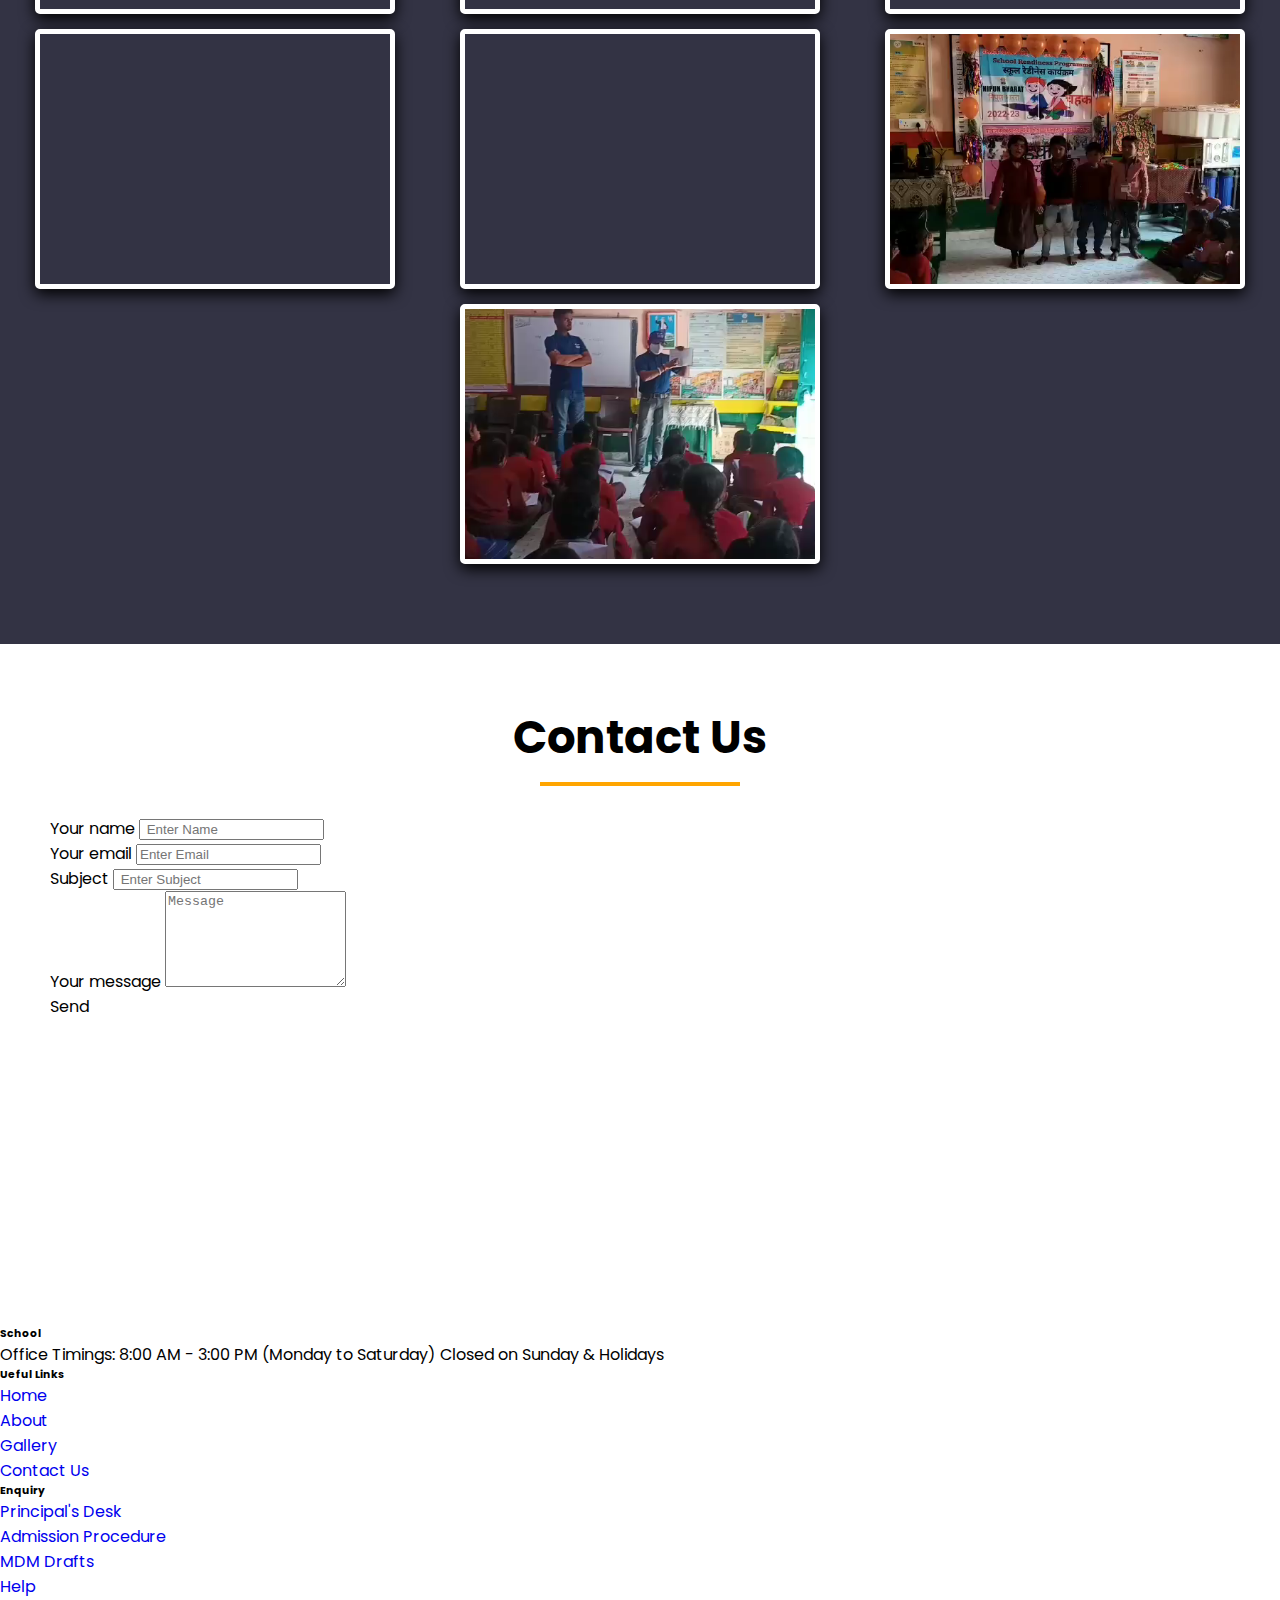
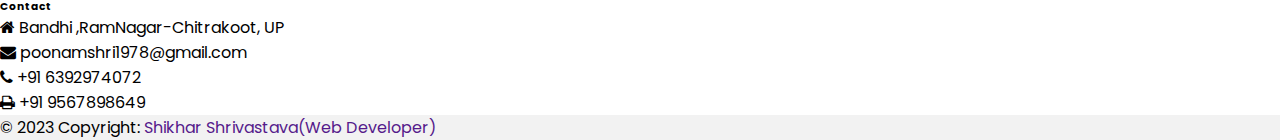
==== commit beeb40af: "Update index.html" ====
--- a/index.html
+++ b/index.html
@@ -374,7 +374,7 @@
          <div class=" map col-md-5">
                 <iframe
                     src="https://www.google.com/maps/embed?pb=!1m14!1m12!1m3!1d461637.7975787289!2d82.72059554715854!3d25.31947688464408!2m3!1f0!2f0!3f0!3m2!1i1024!2i768!4f13.1!5e0!3m2!1sen!2sin!4v1696582959209!5m2!1sen!2sin"
-                    width="500" height="300" style="border:0;" allowfullscreen="" loading="lazy"
+                    height="300" style="border:0;" allowfullscreen="" loading="lazy"
                     referrerpolicy="no-referrer-when-downgrade"></iframe>
             </div>
 
--- a/style.css
+++ b/style.css
@@ -516,3 +516,5 @@
     margin-right:50px;
 }
  
+.map{
+    width:50%;margin:0 auto;}
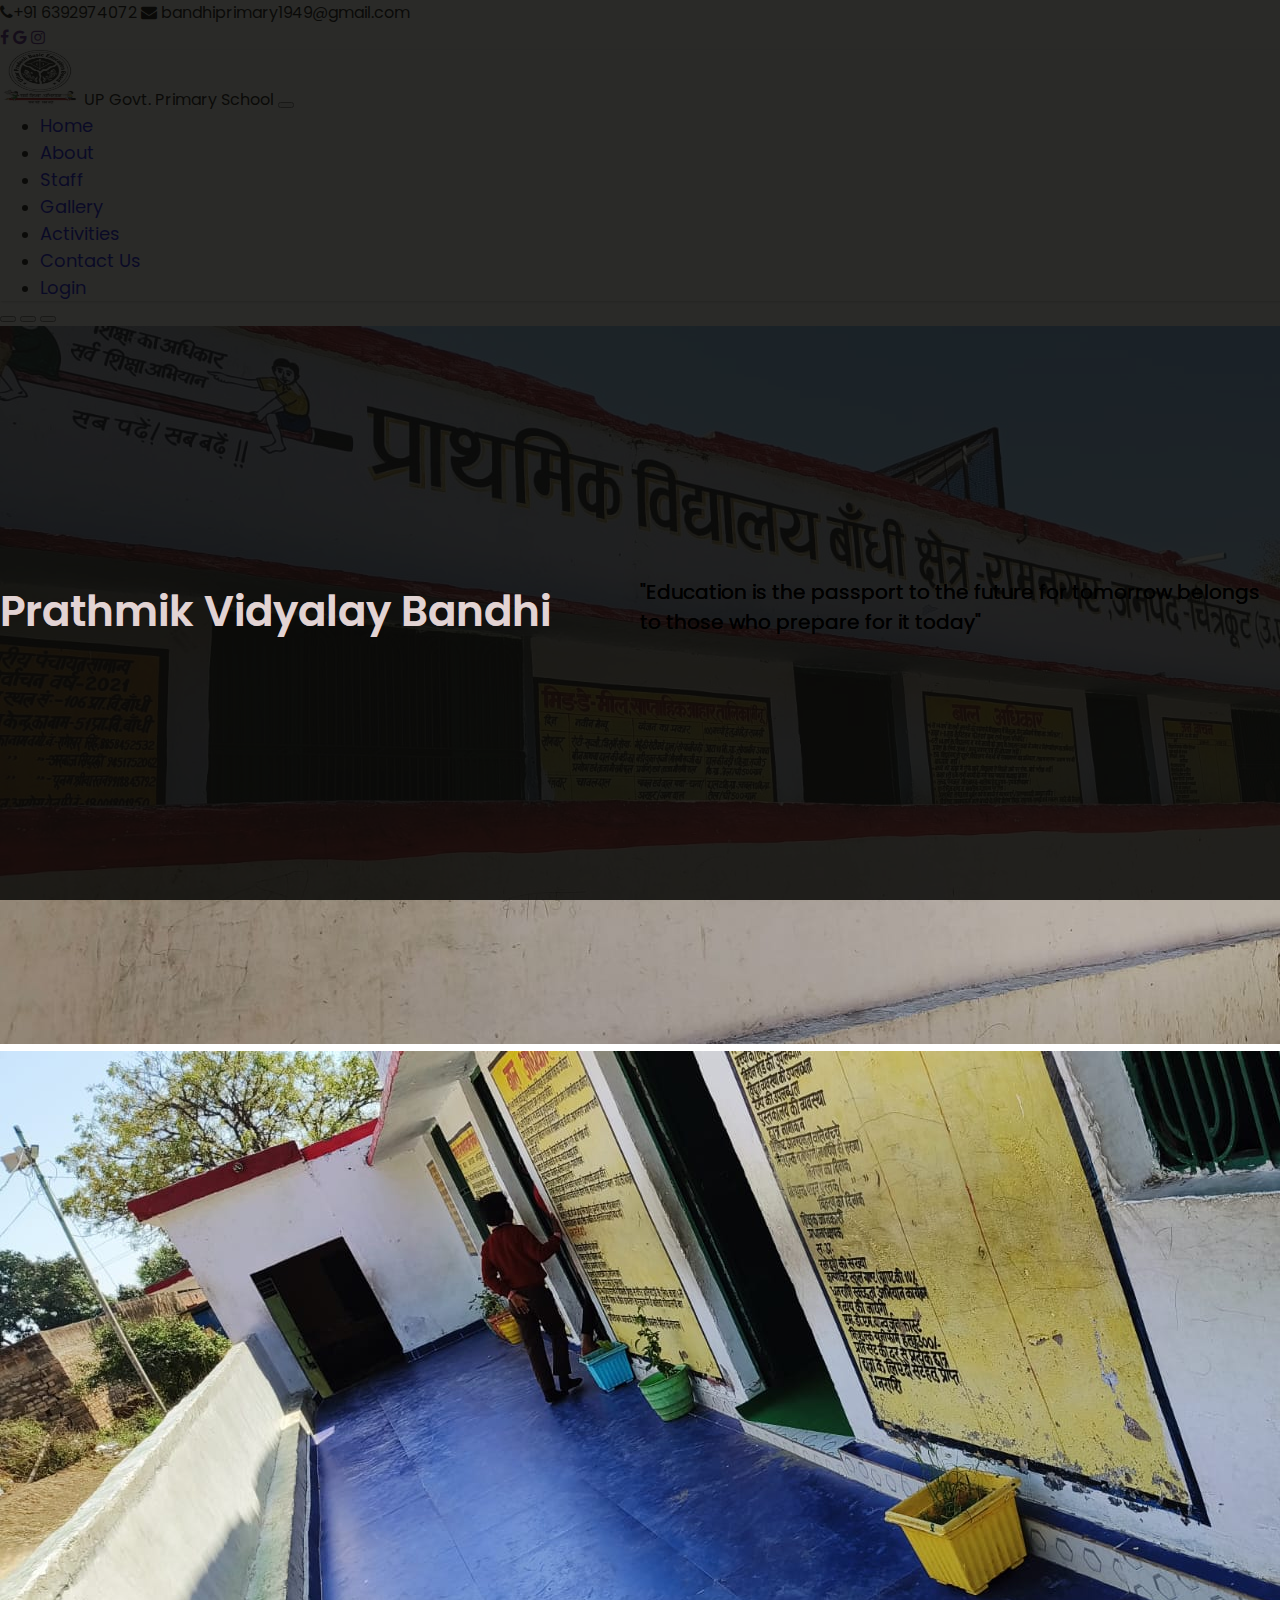
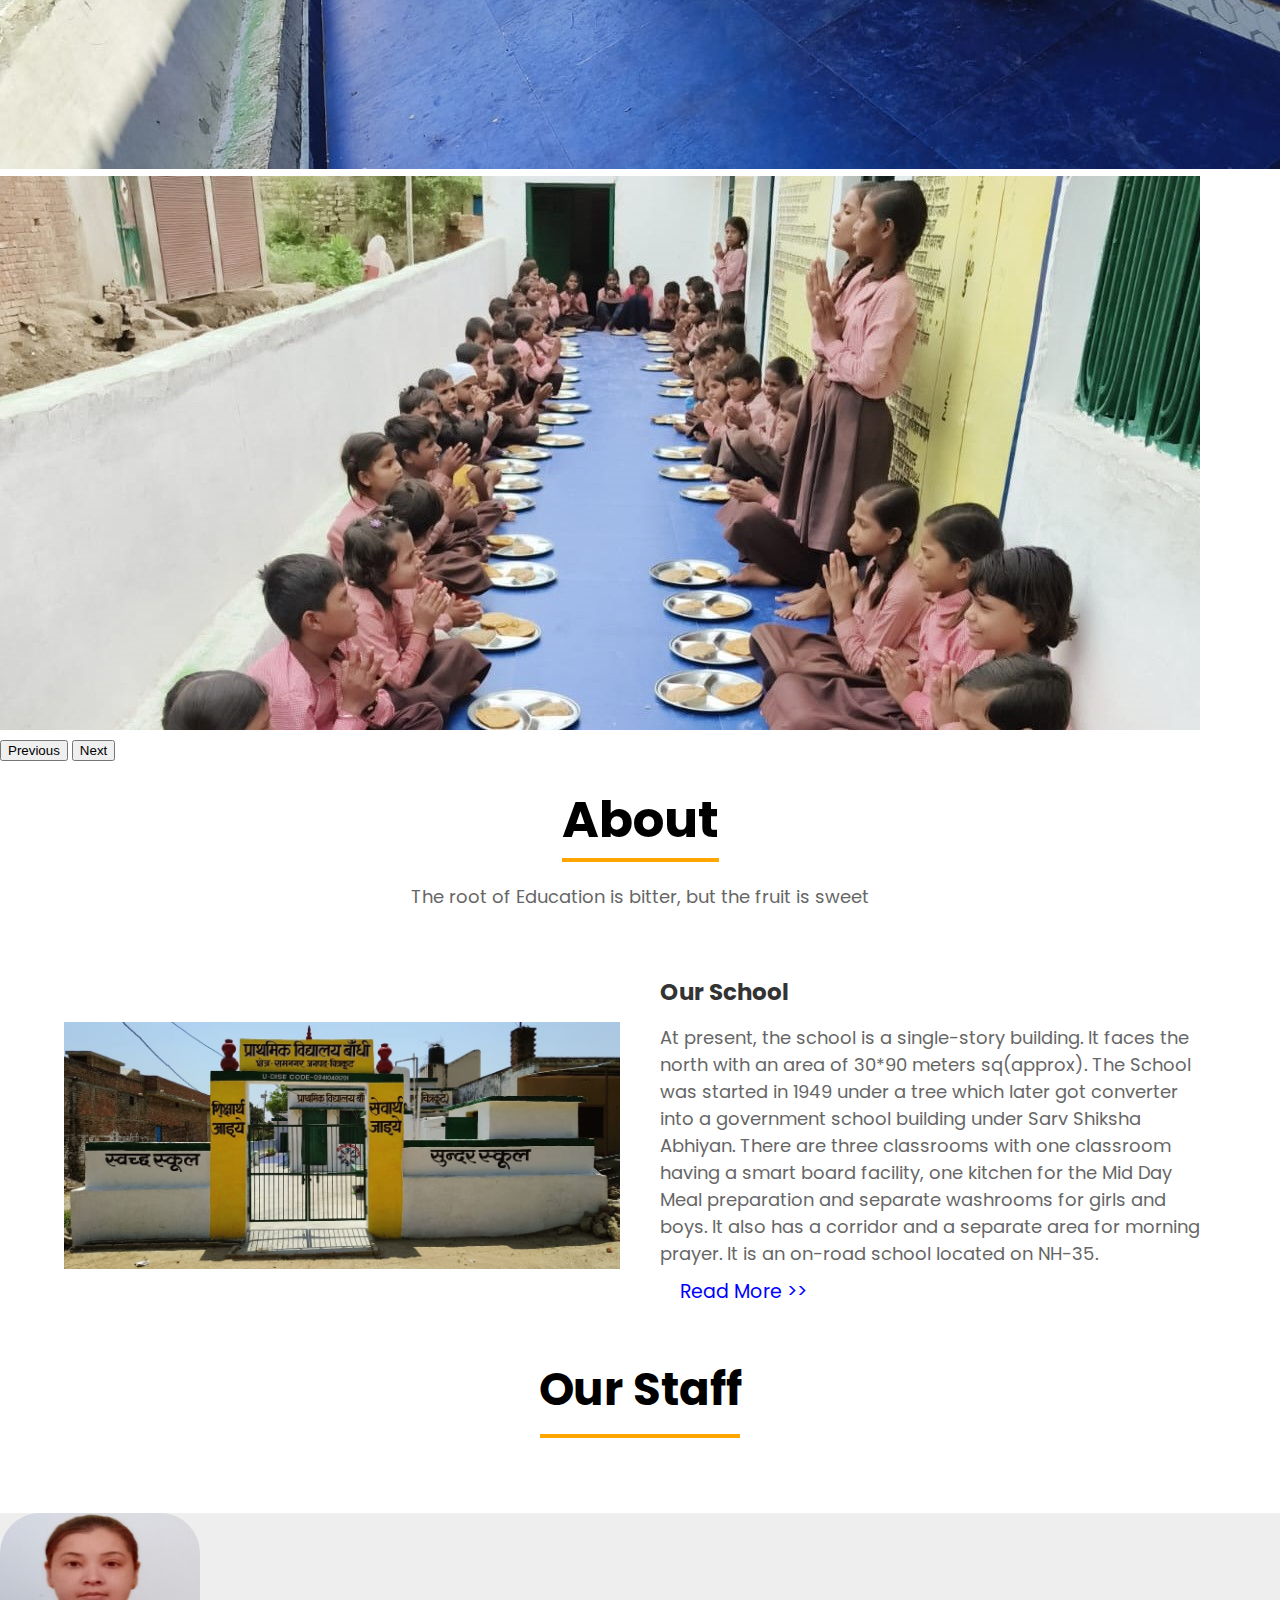
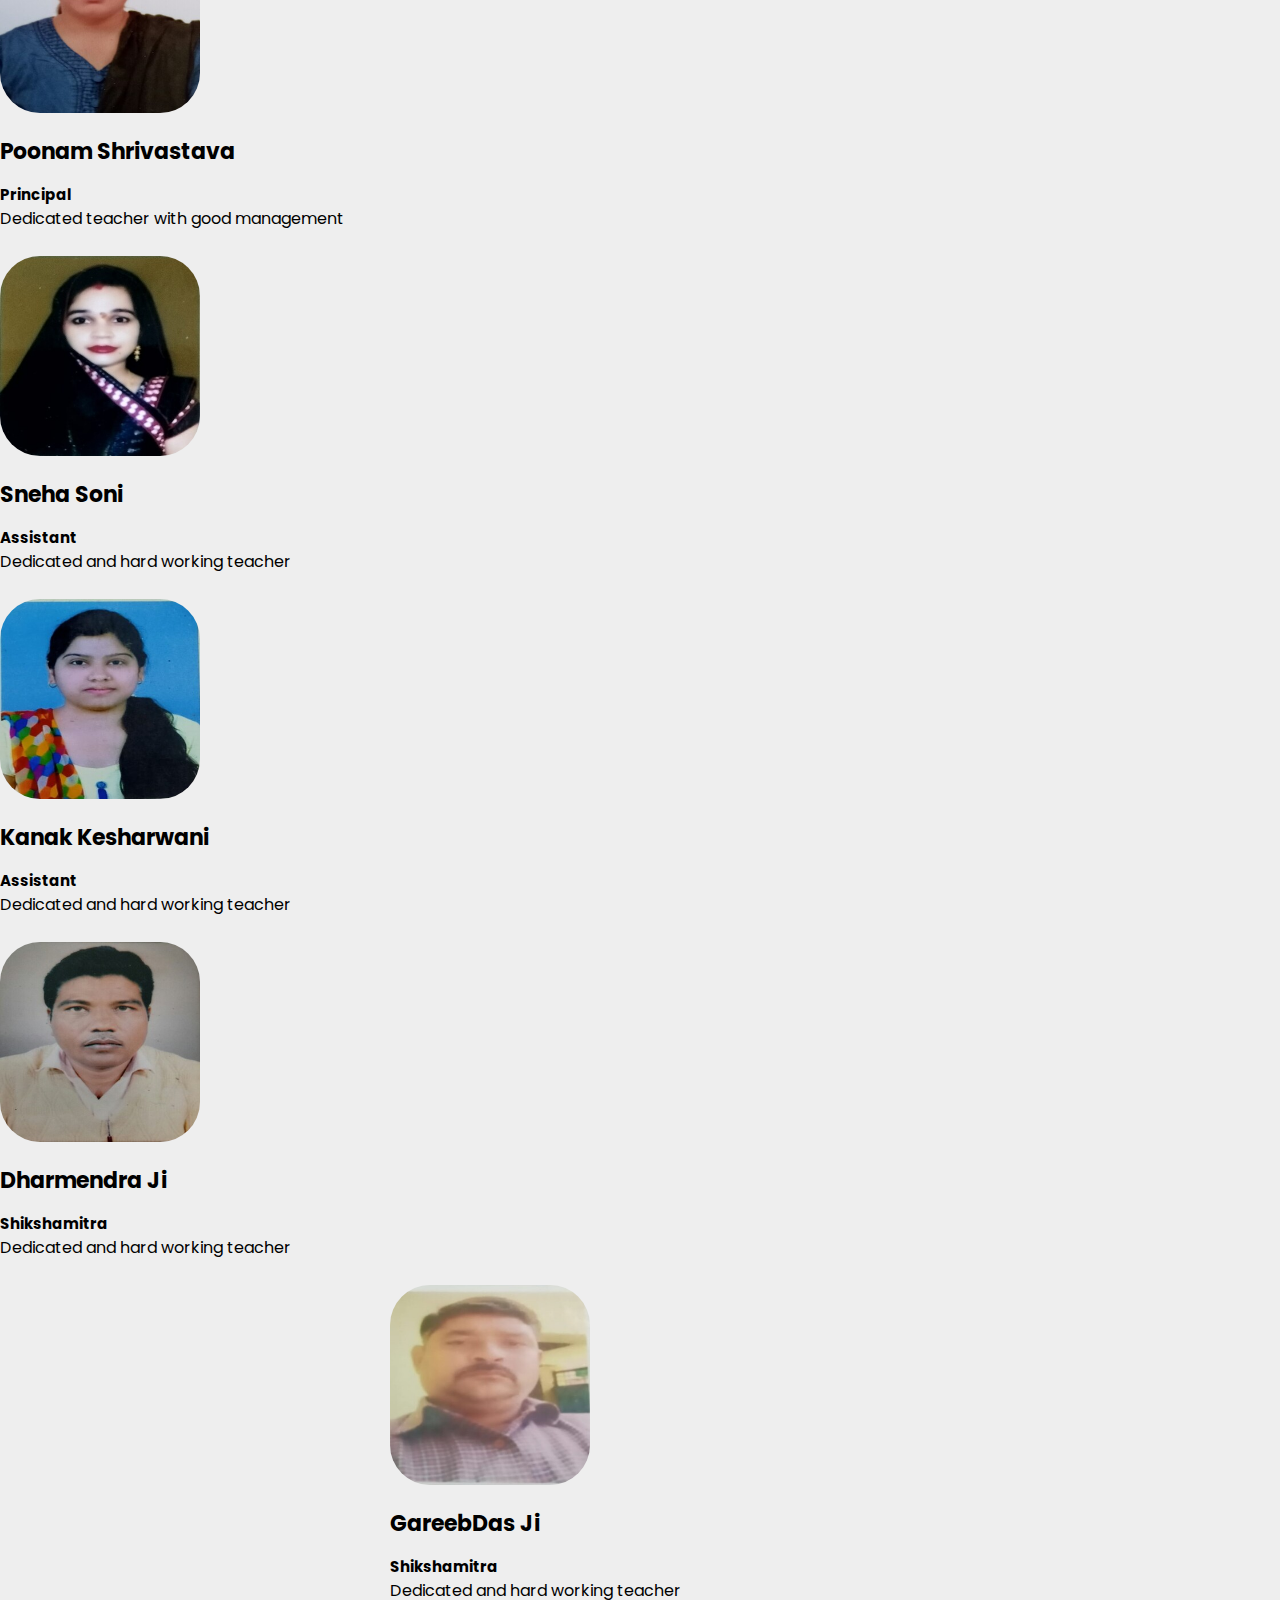
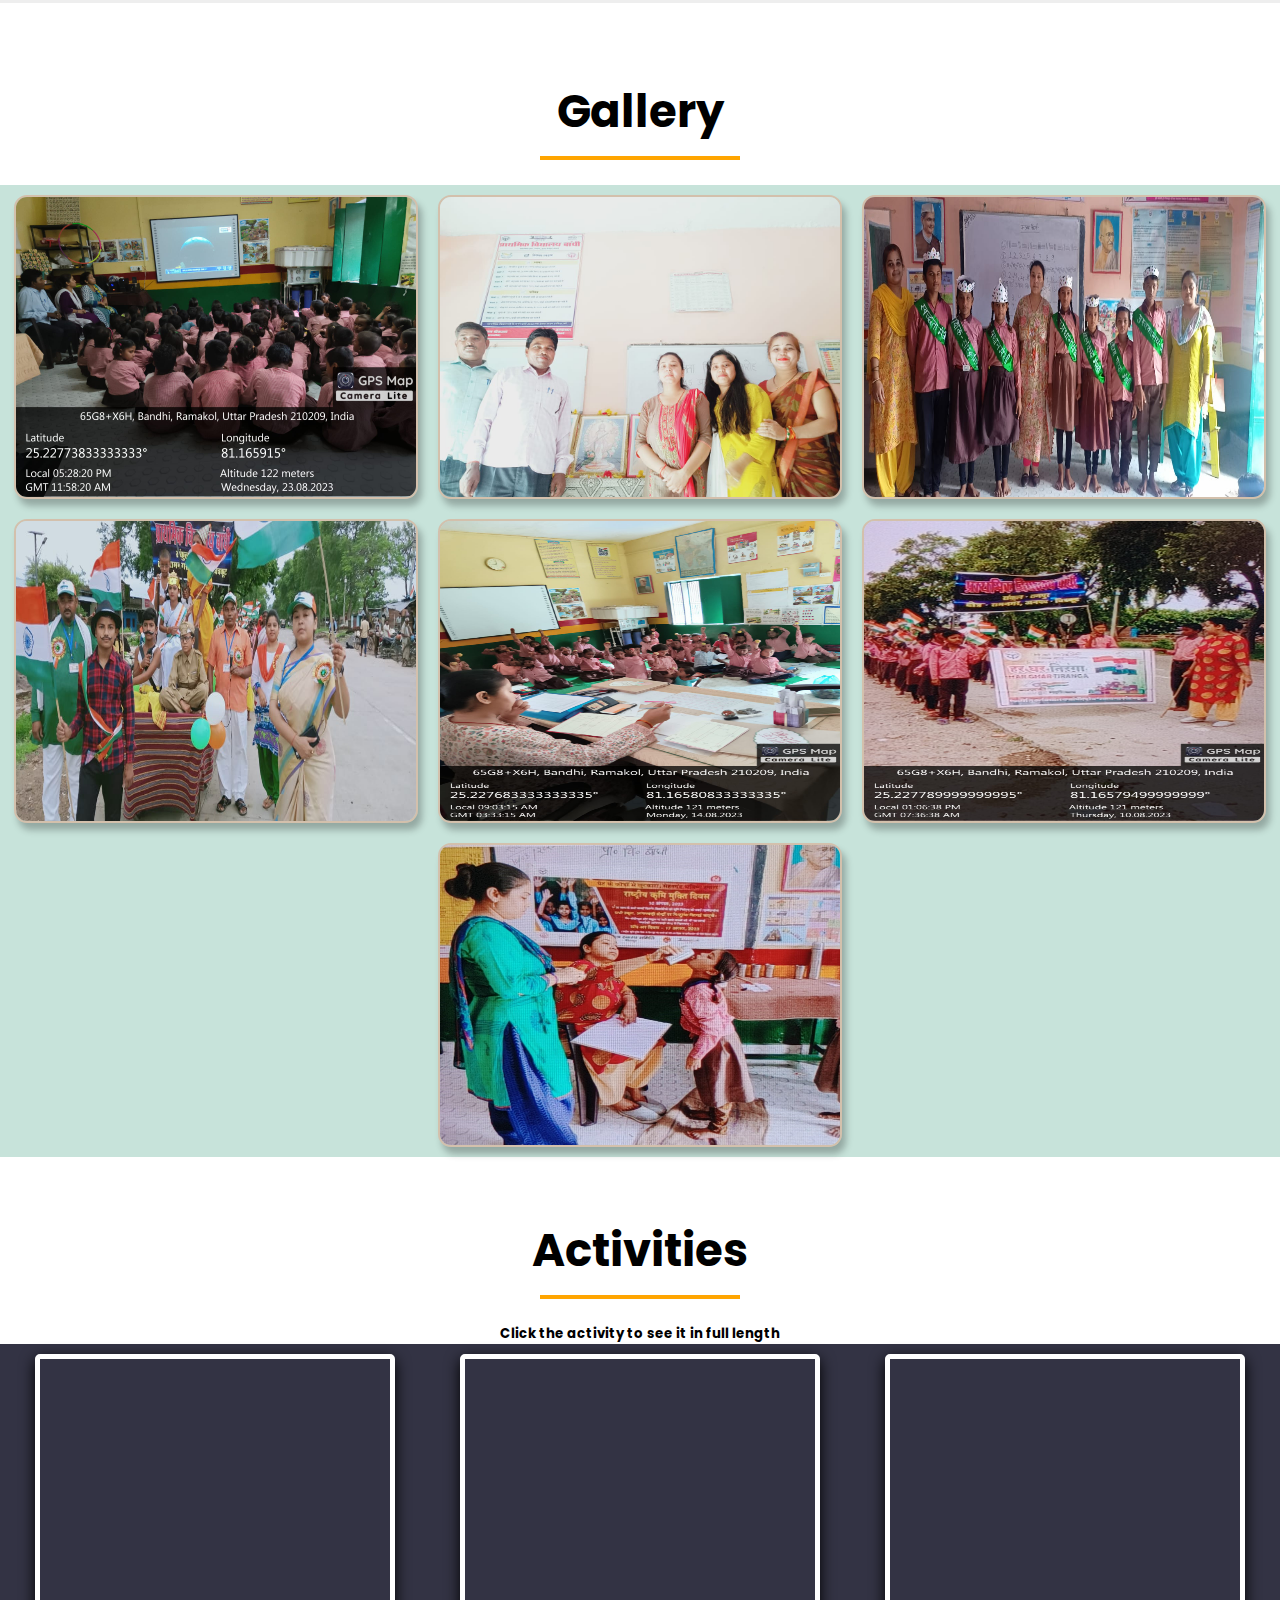
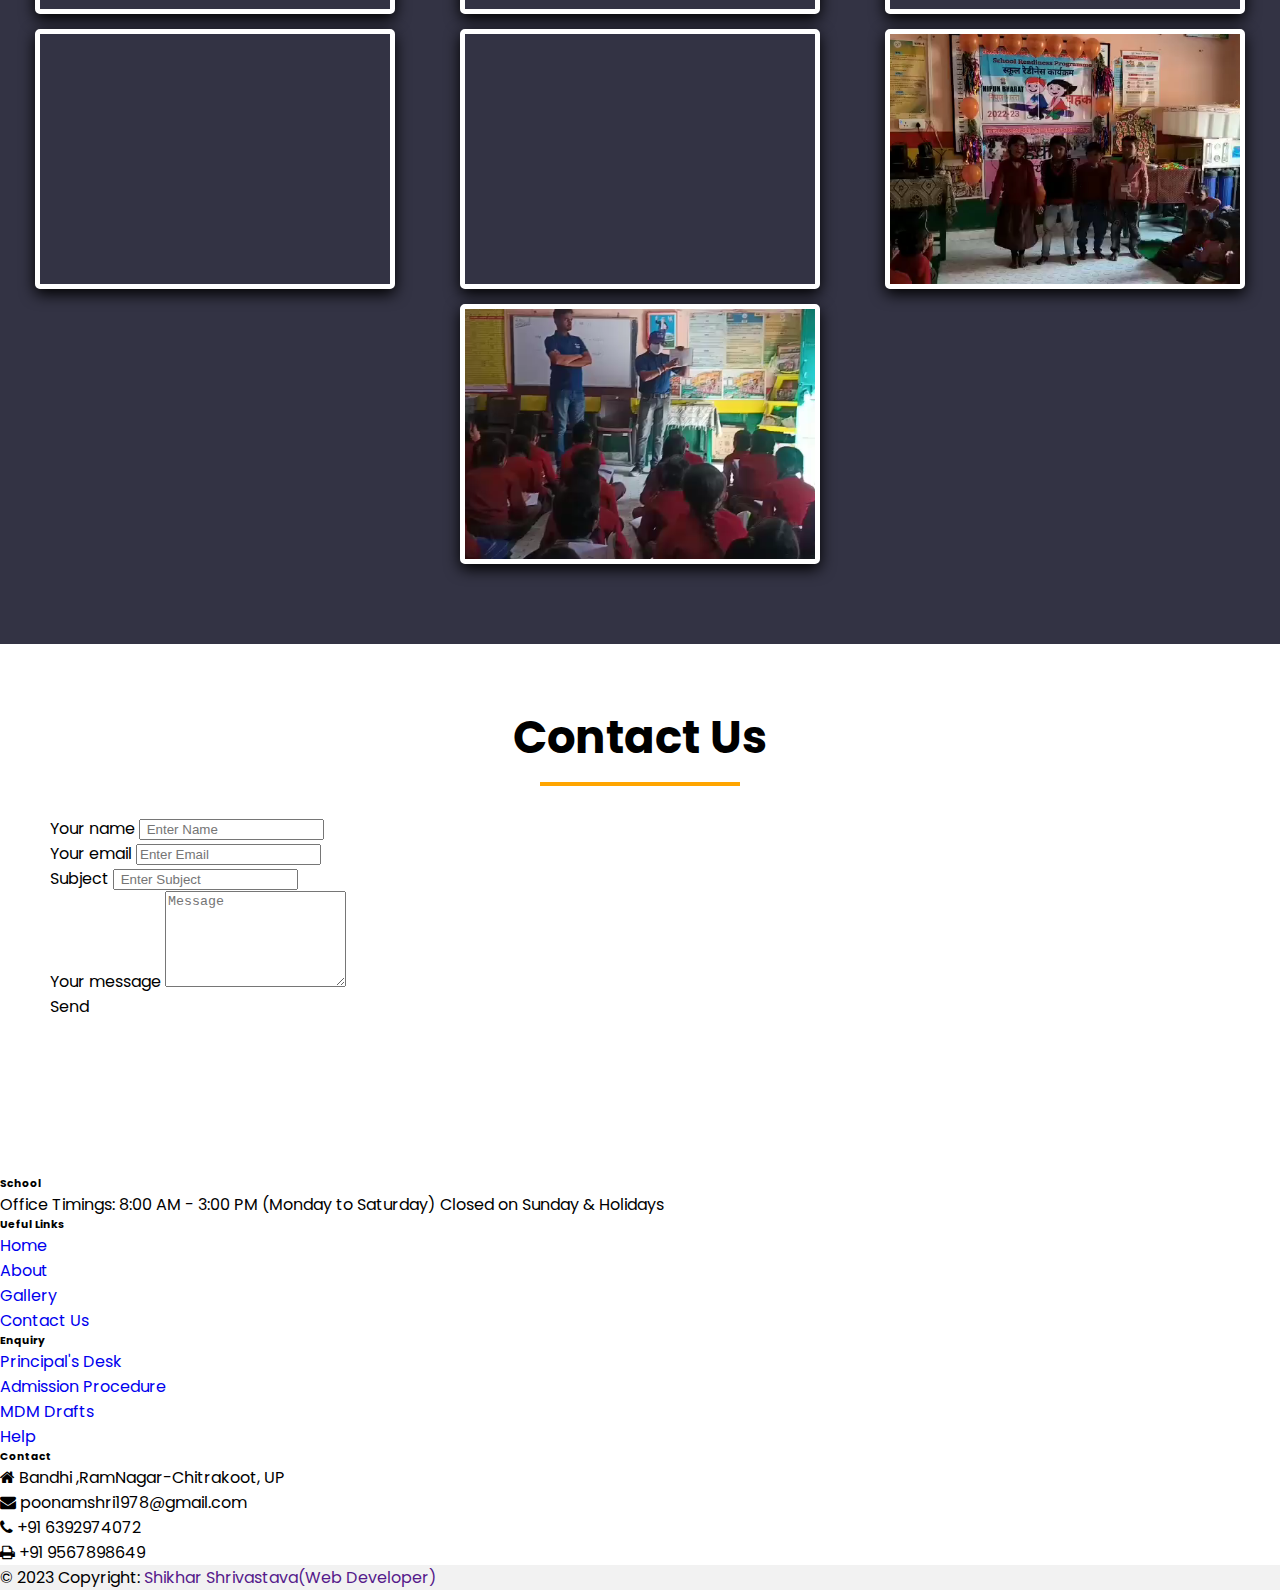
==== commit d9097b17: "Update index.html" ====
--- a/index.html
+++ b/index.html
@@ -374,7 +374,7 @@
          <div class=" map col-md-5">
                 <iframe
                     src="https://www.google.com/maps/embed?pb=!1m14!1m12!1m3!1d461637.7975787289!2d82.72059554715854!3d25.31947688464408!2m3!1f0!2f0!3f0!3m2!1i1024!2i768!4f13.1!5e0!3m2!1sen!2sin!4v1696582959209!5m2!1sen!2sin"
-                    height="300" style="border:0;" allowfullscreen="" loading="lazy"
+                    style="border:0;" allowfullscreen="" loading="lazy"
                     referrerpolicy="no-referrer-when-downgrade"></iframe>
             </div>
 
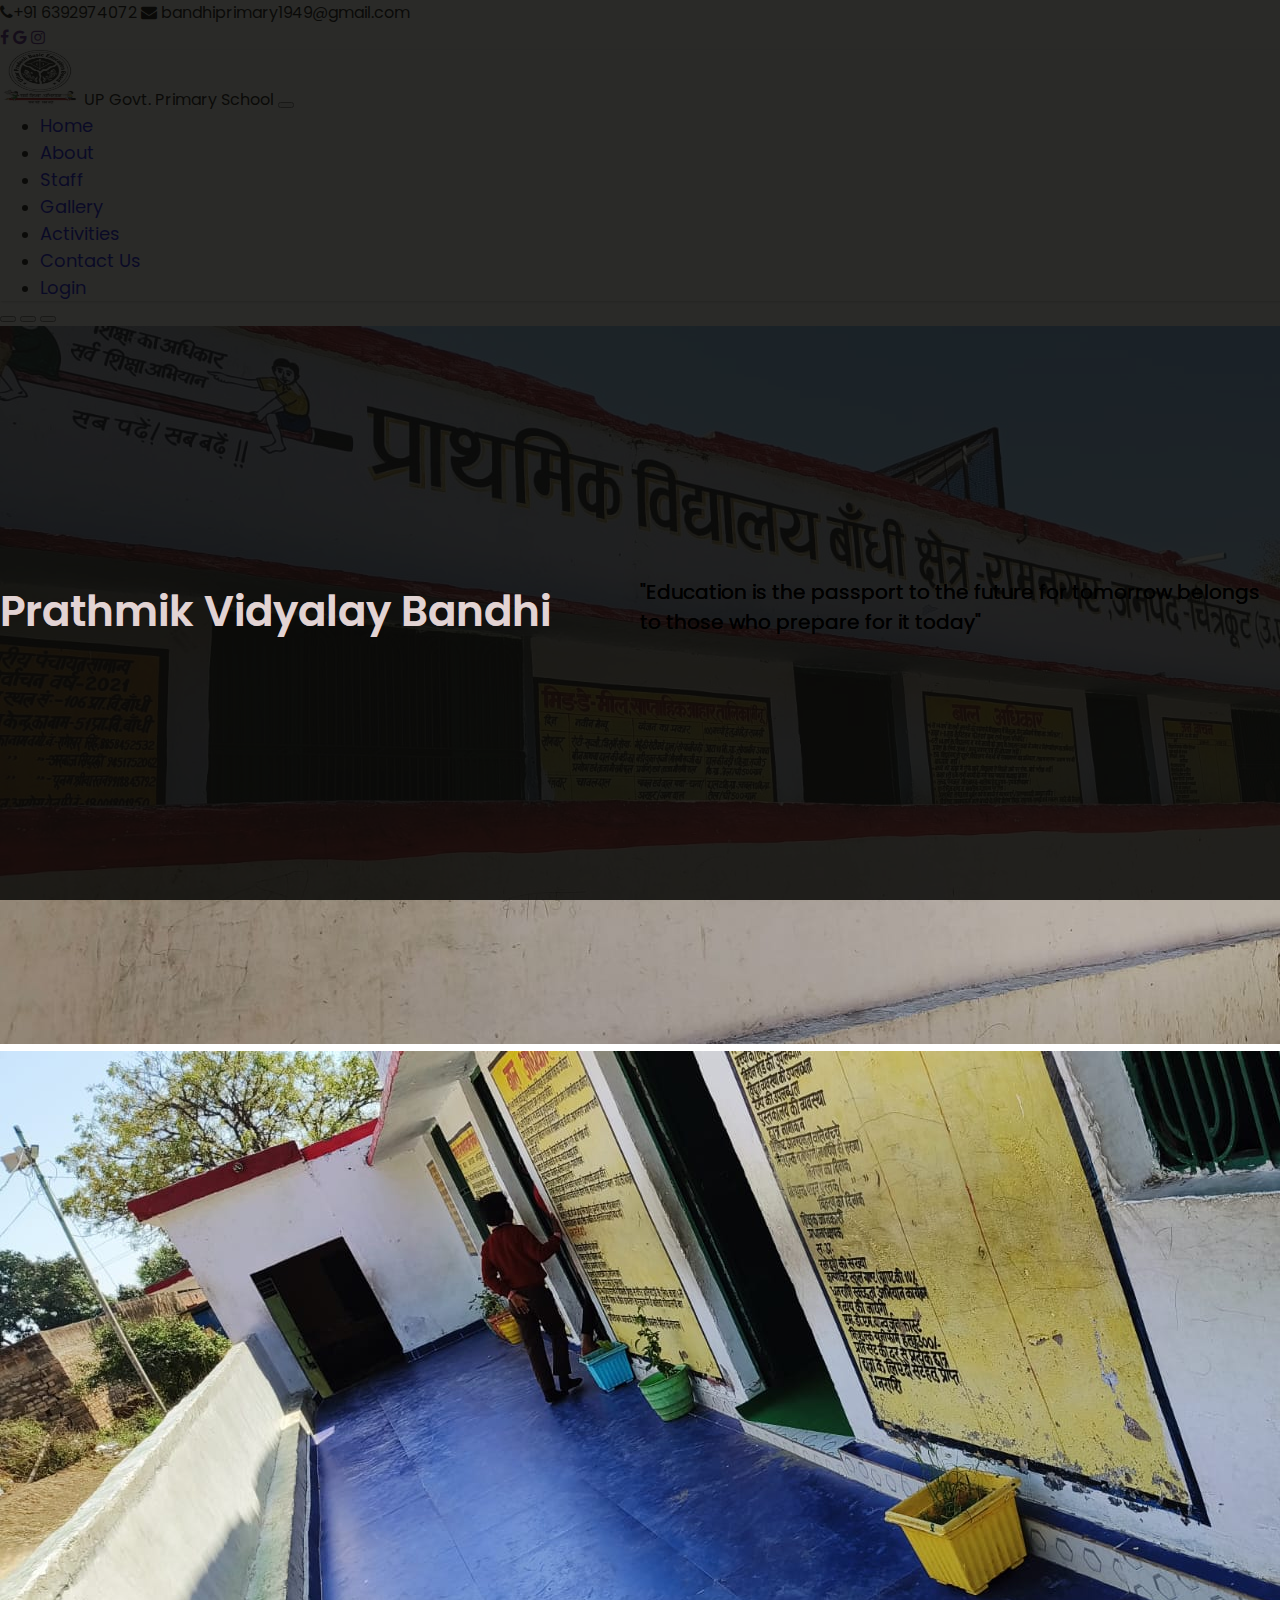
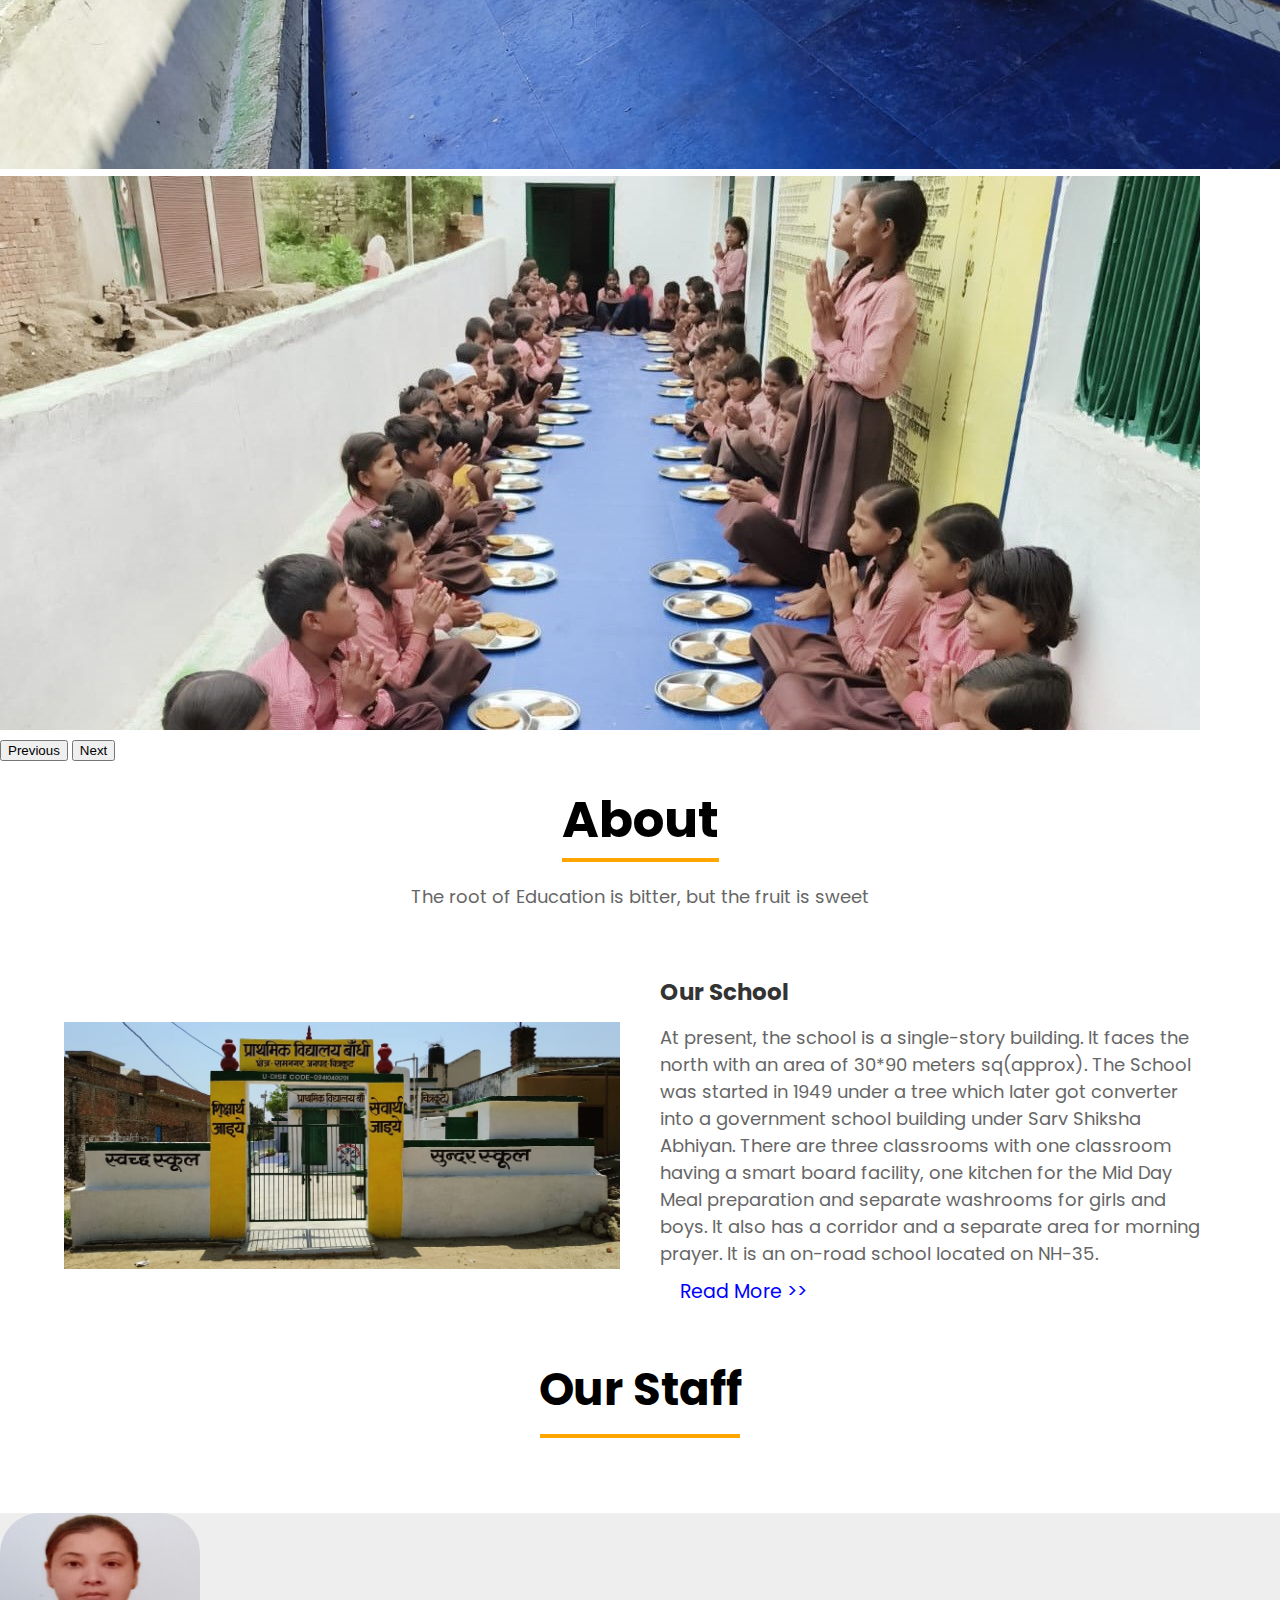
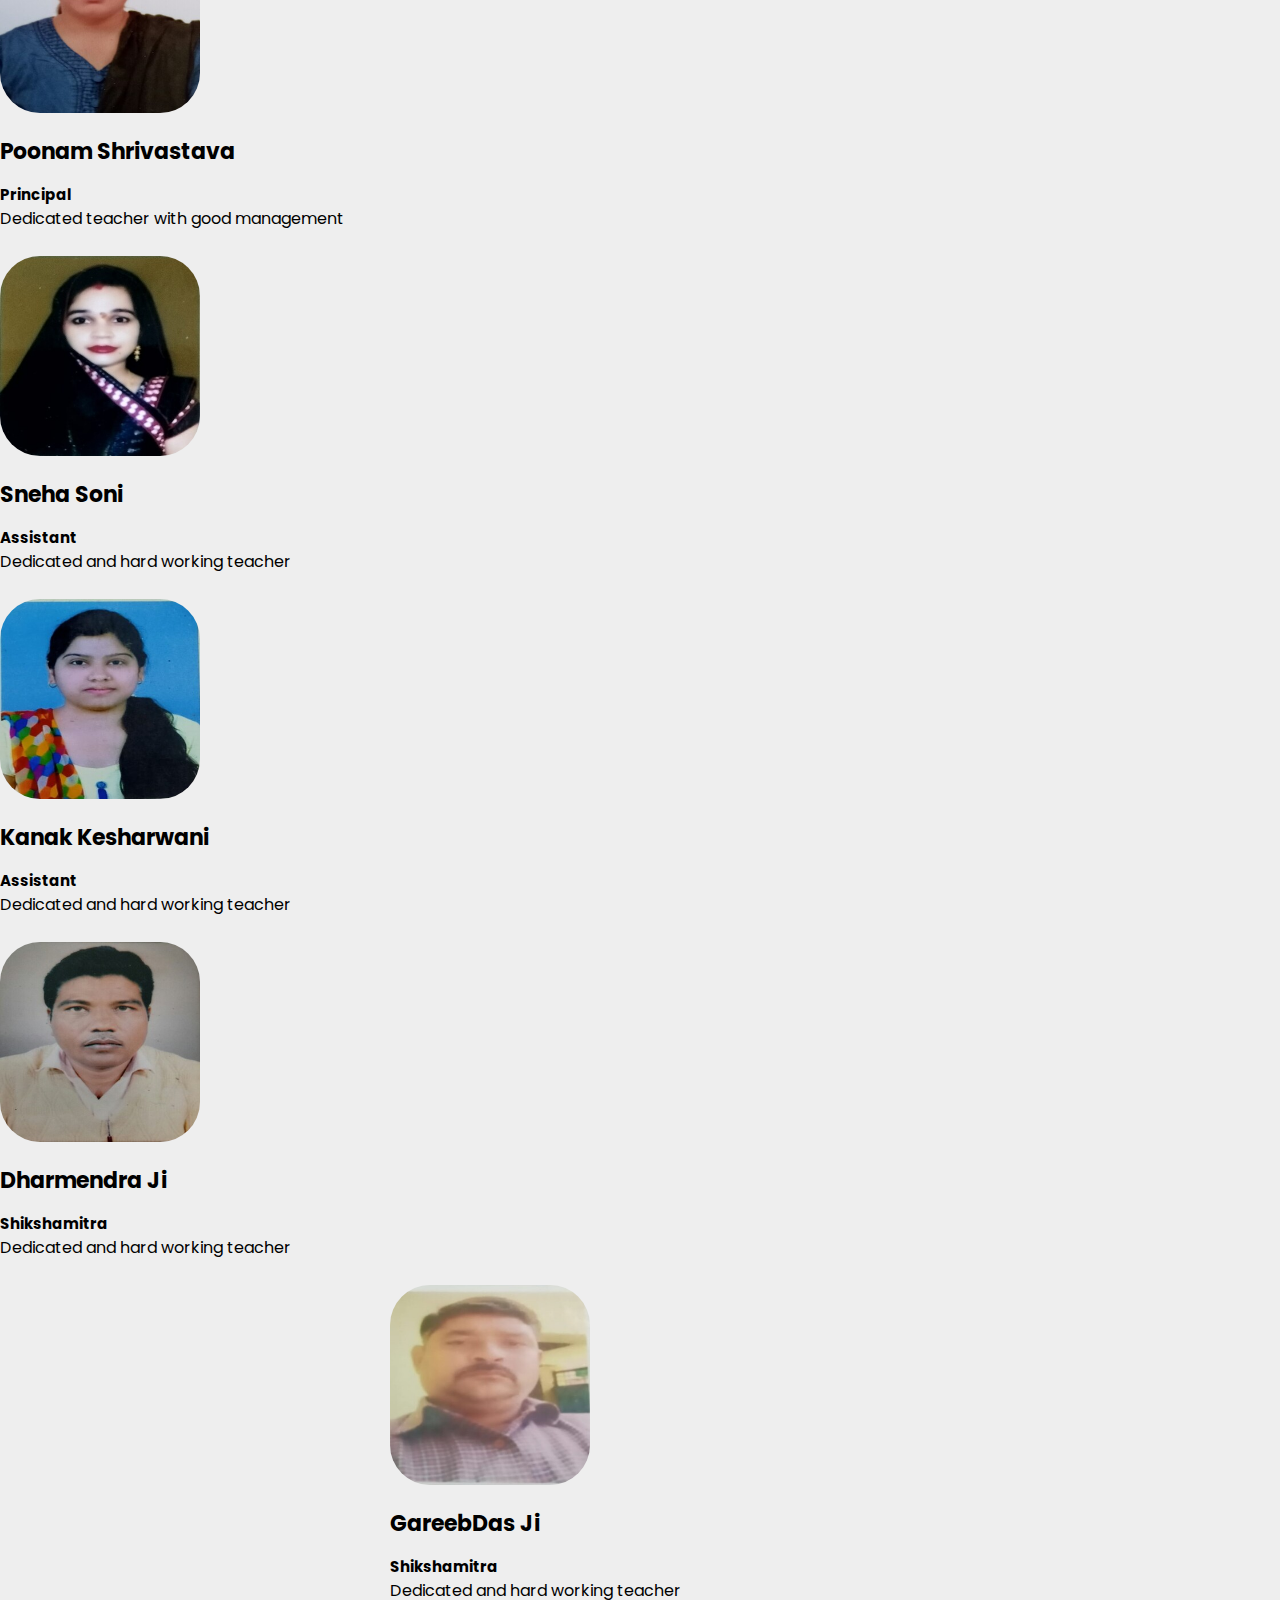
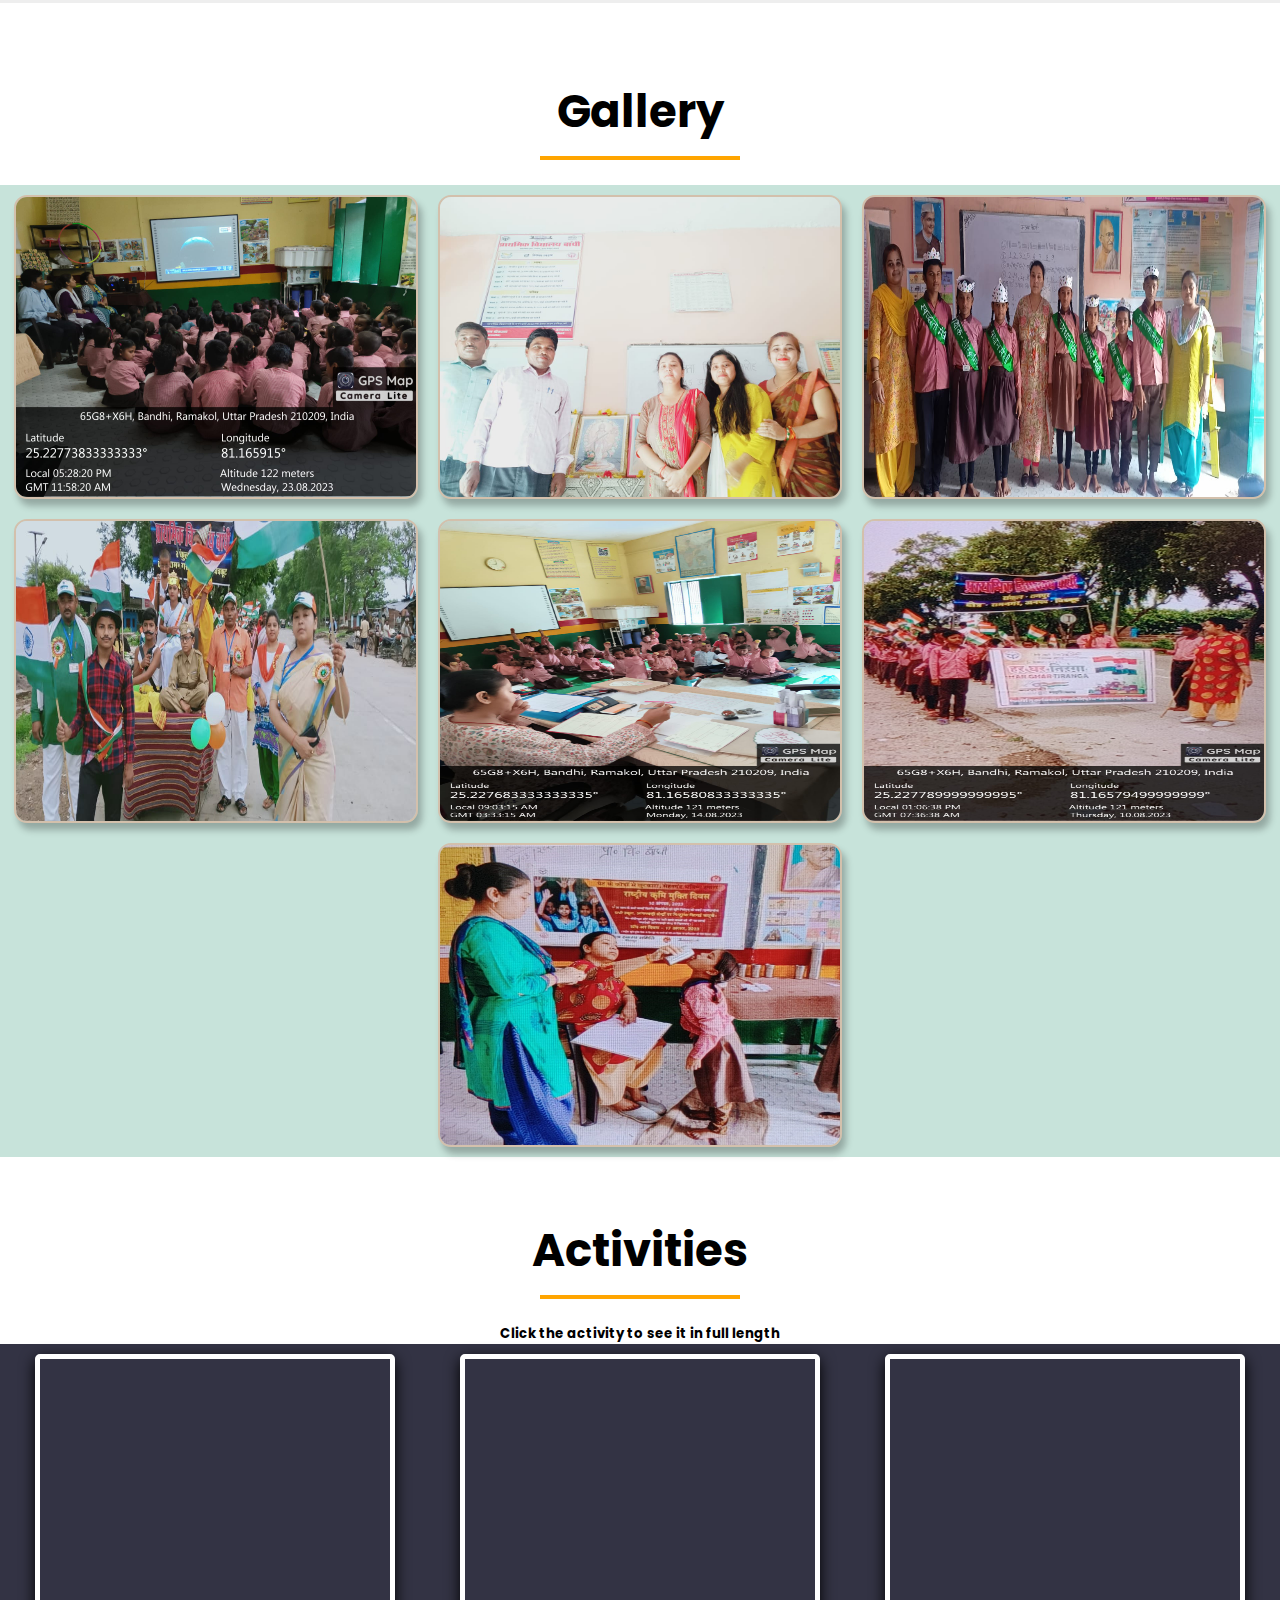
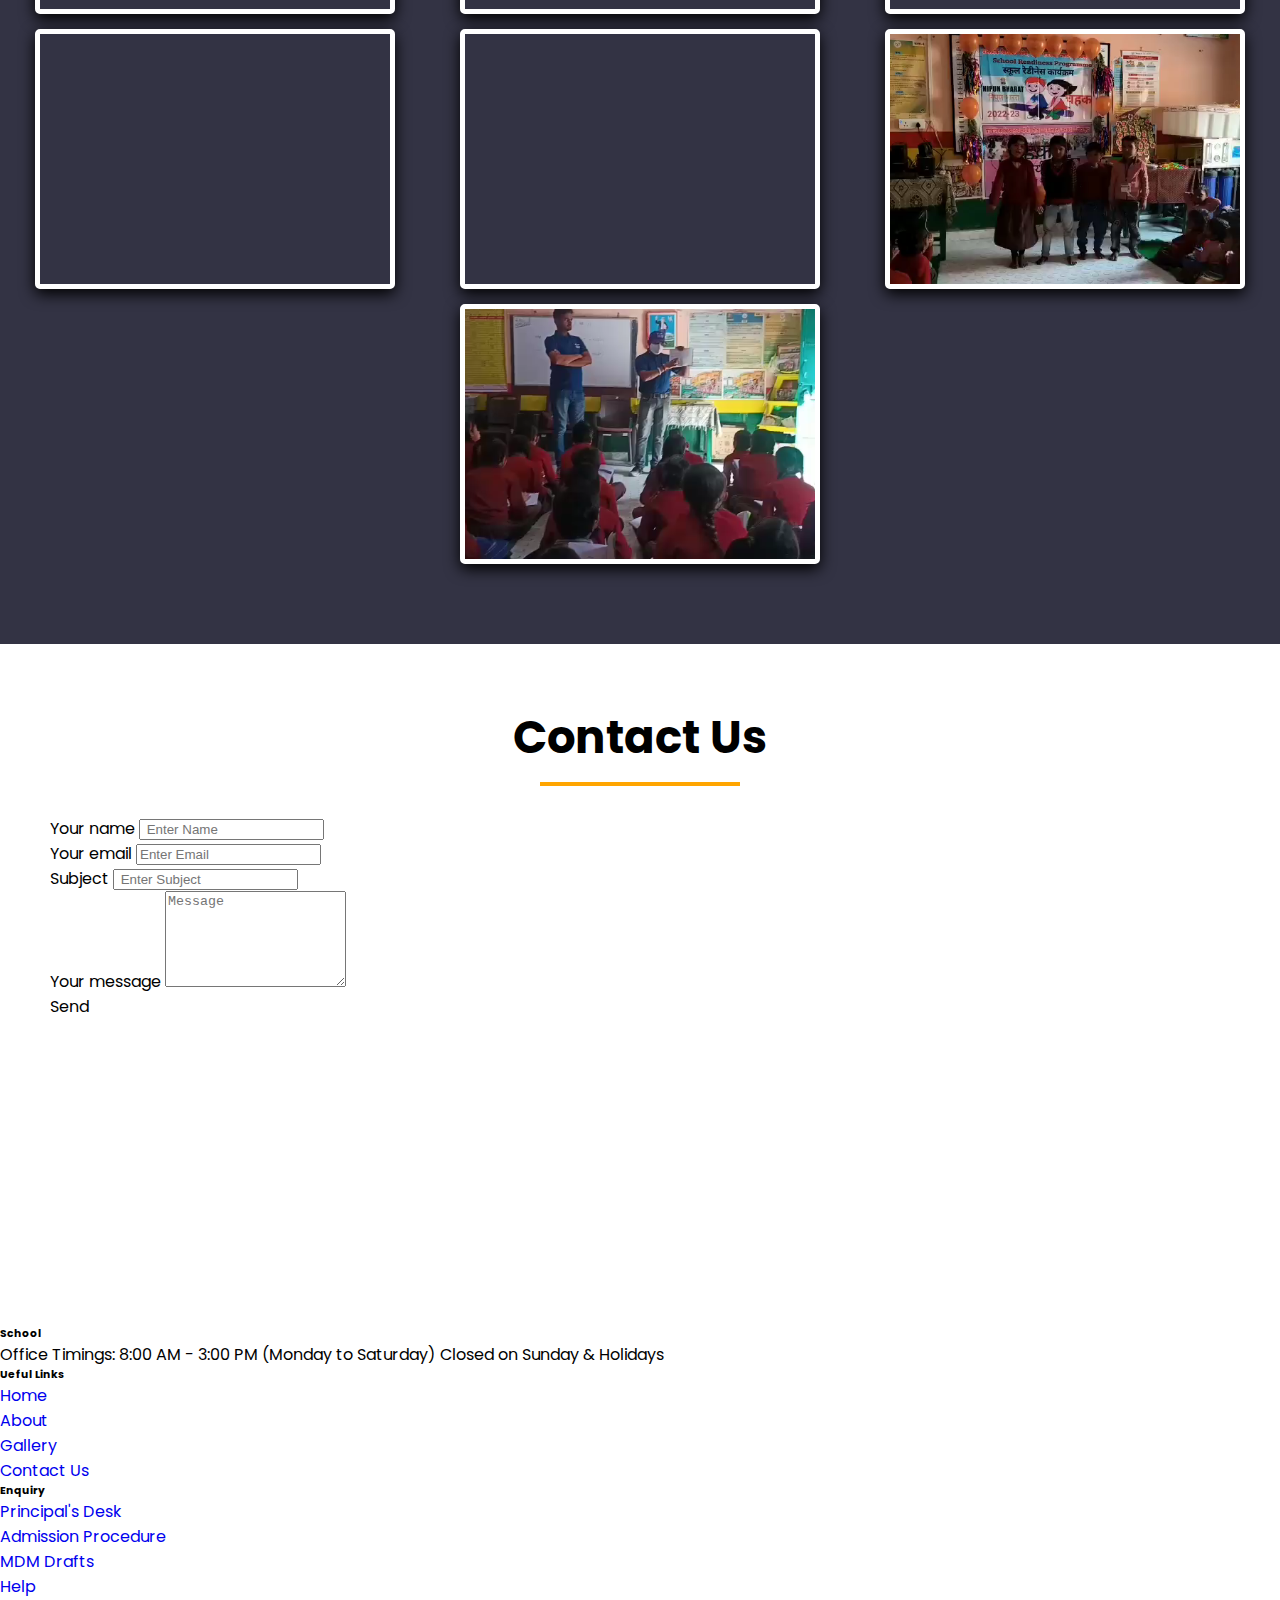
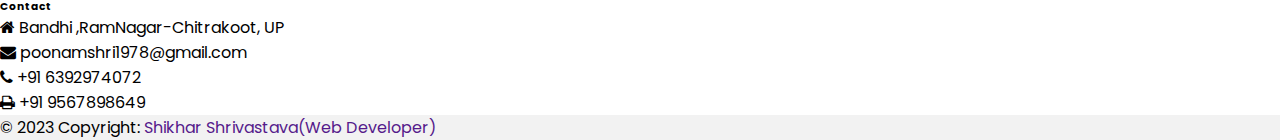
==== commit bcdf2392: "Update index.html" ====
--- a/index.html
+++ b/index.html
@@ -371,13 +371,9 @@
             <!--Grid column-->
         </div>
 
-         <div class=" map col-md-5">
-                <iframe
-                    src="https://www.google.com/maps/embed?pb=!1m14!1m12!1m3!1d461637.7975787289!2d82.72059554715854!3d25.31947688464408!2m3!1f0!2f0!3f0!3m2!1i1024!2i768!4f13.1!5e0!3m2!1sen!2sin!4v1696582959209!5m2!1sen!2sin"
-                    style="border:0;" allowfullscreen="" loading="lazy"
-                    referrerpolicy="no-referrer-when-downgrade"></iframe>
-            </div>
-
+        <div class=" map col-md-5">
+            <iframe src="https://www.google.com/maps/embed?pb=!1m14!1m12!1m3!1d28873.50393474474!2d81.16000535119254!3d25.23059239382965!2m3!1f0!2f0!3f0!3m2!1i1024!2i768!4f13.1!5e0!3m2!1sen!2sin!4v1696771208314!5m2!1sen!2sin" width="400" height="300" style="border:0;" allowfullscreen="" loading="lazy" referrerpolicy="no-referrer-when-downgrade"></iframe>
+           </div>
     </section>
     <!--Section: Contact v.2-->
 
--- a/style.css
+++ b/style.css
@@ -517,4 +517,6 @@
 }
  
 .map{
-    width:50%;margin:0 auto;}
+    width:70%;
+    margin:0 auto;
+    height:40%}
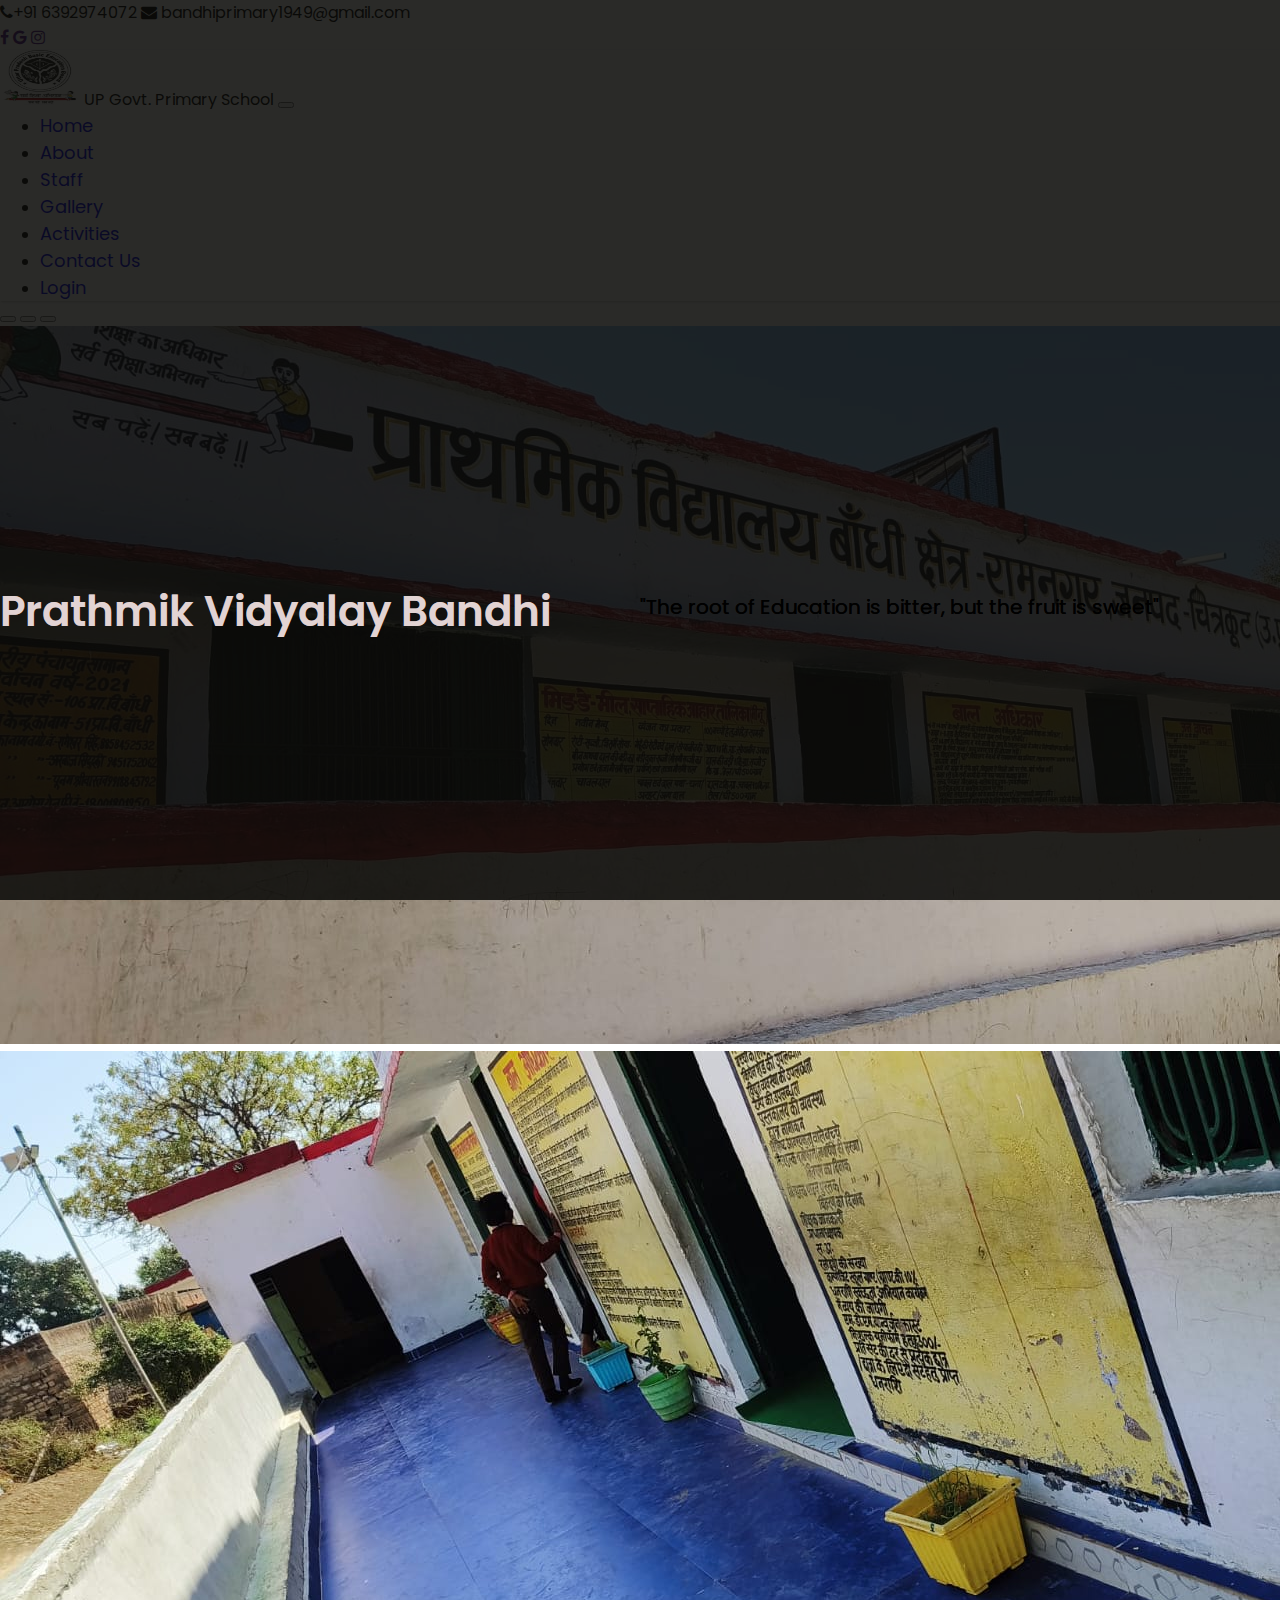
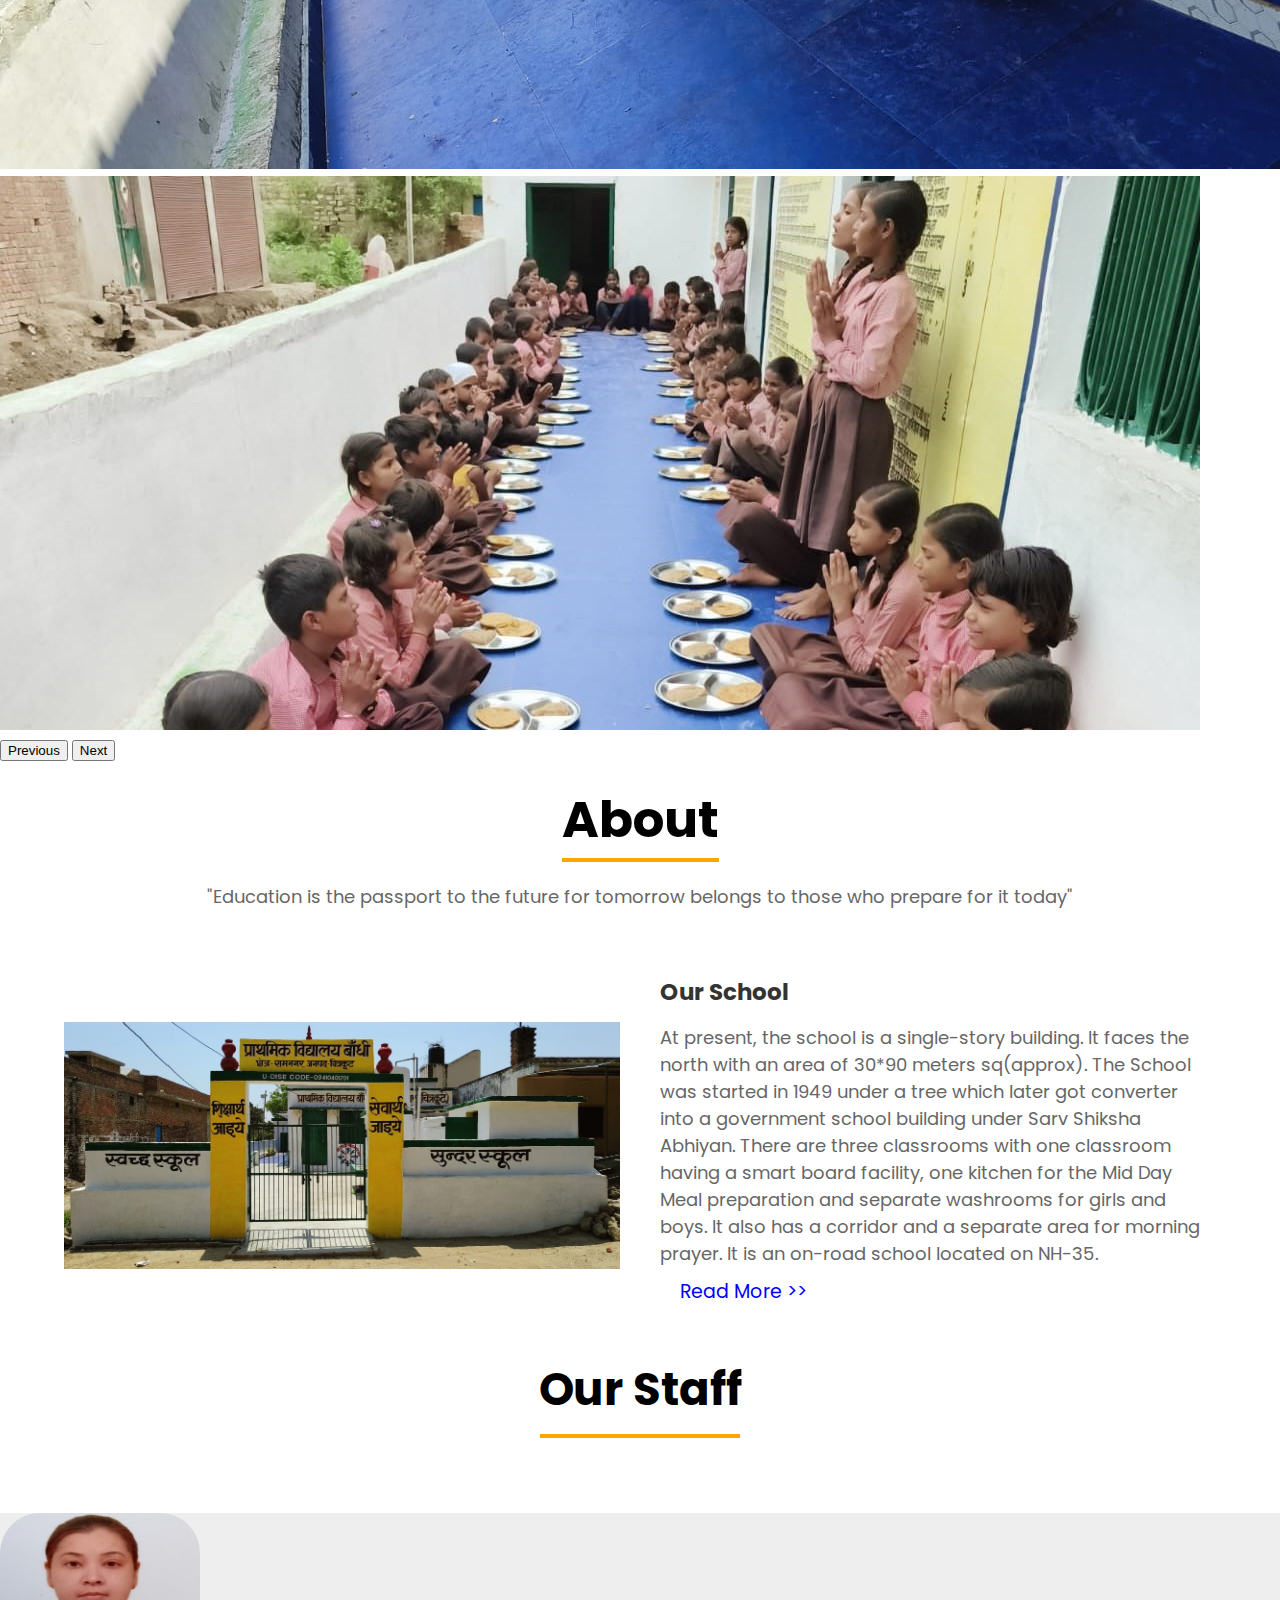
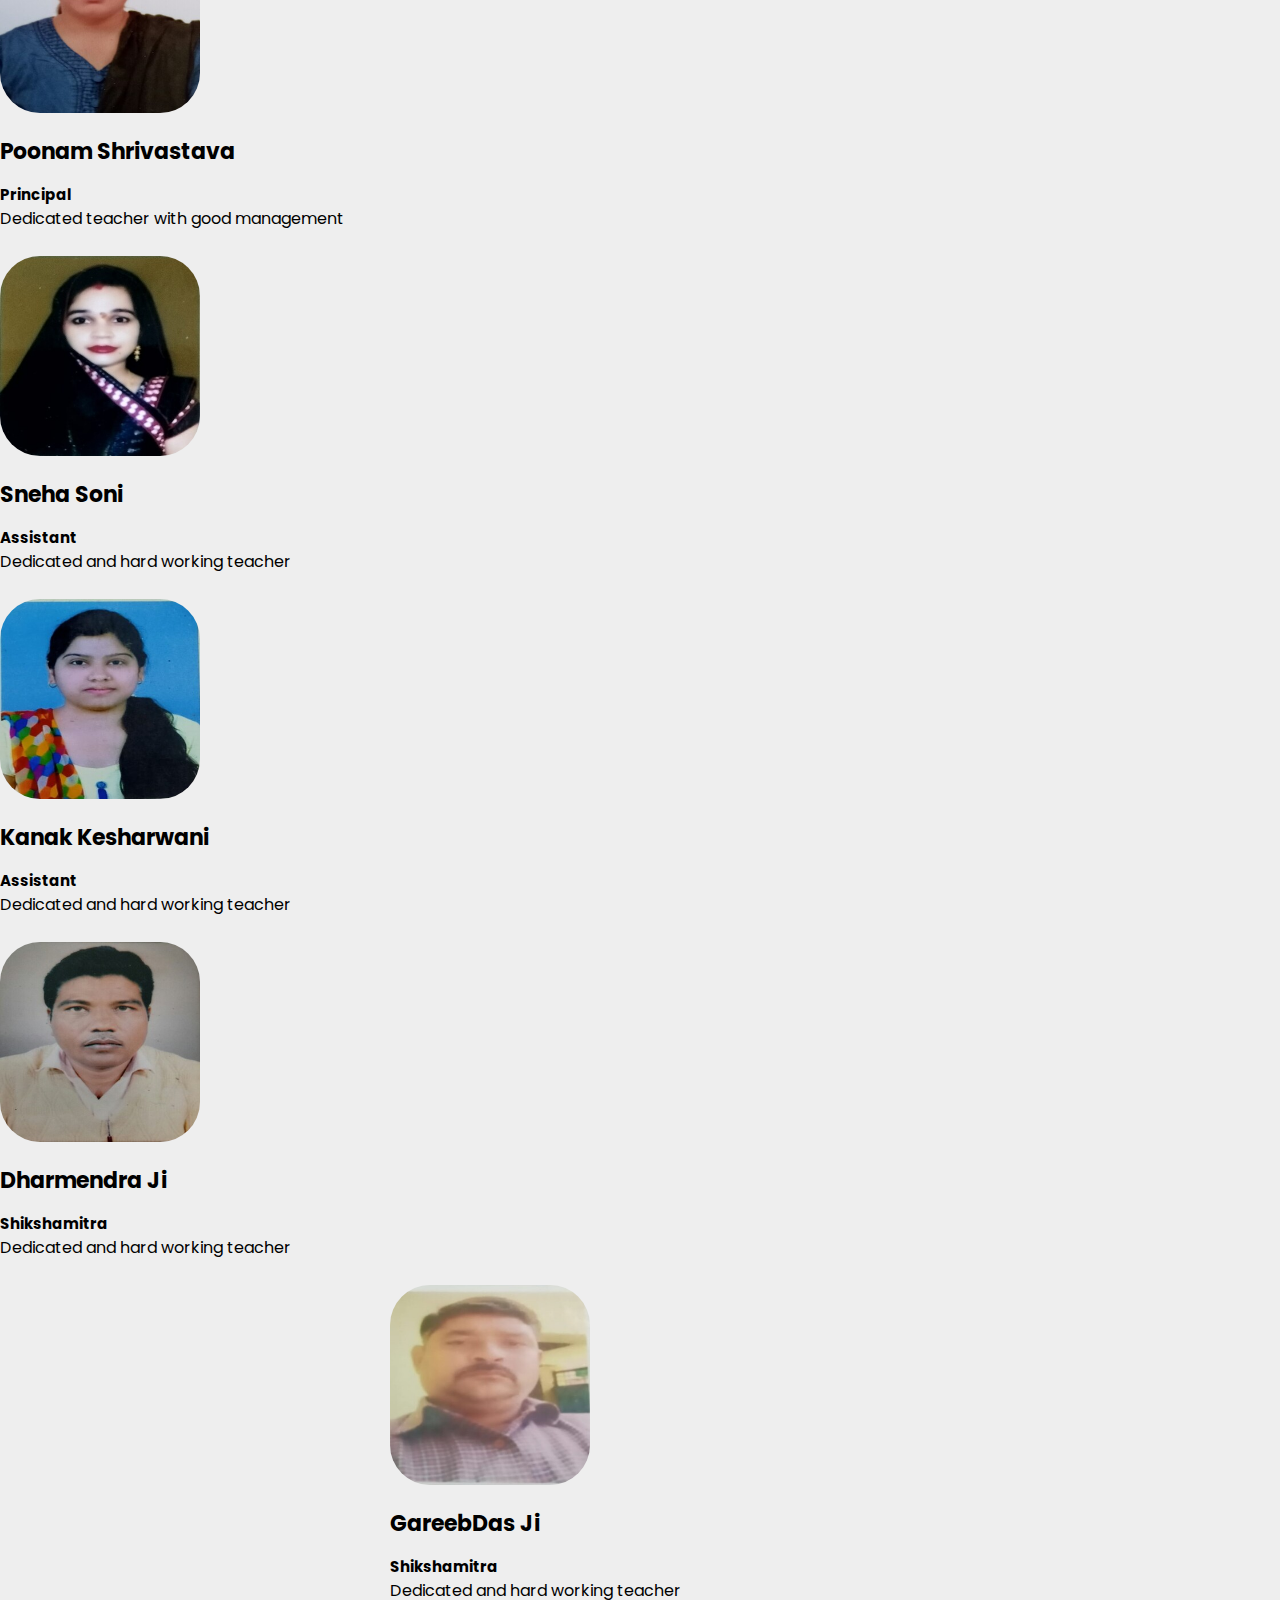
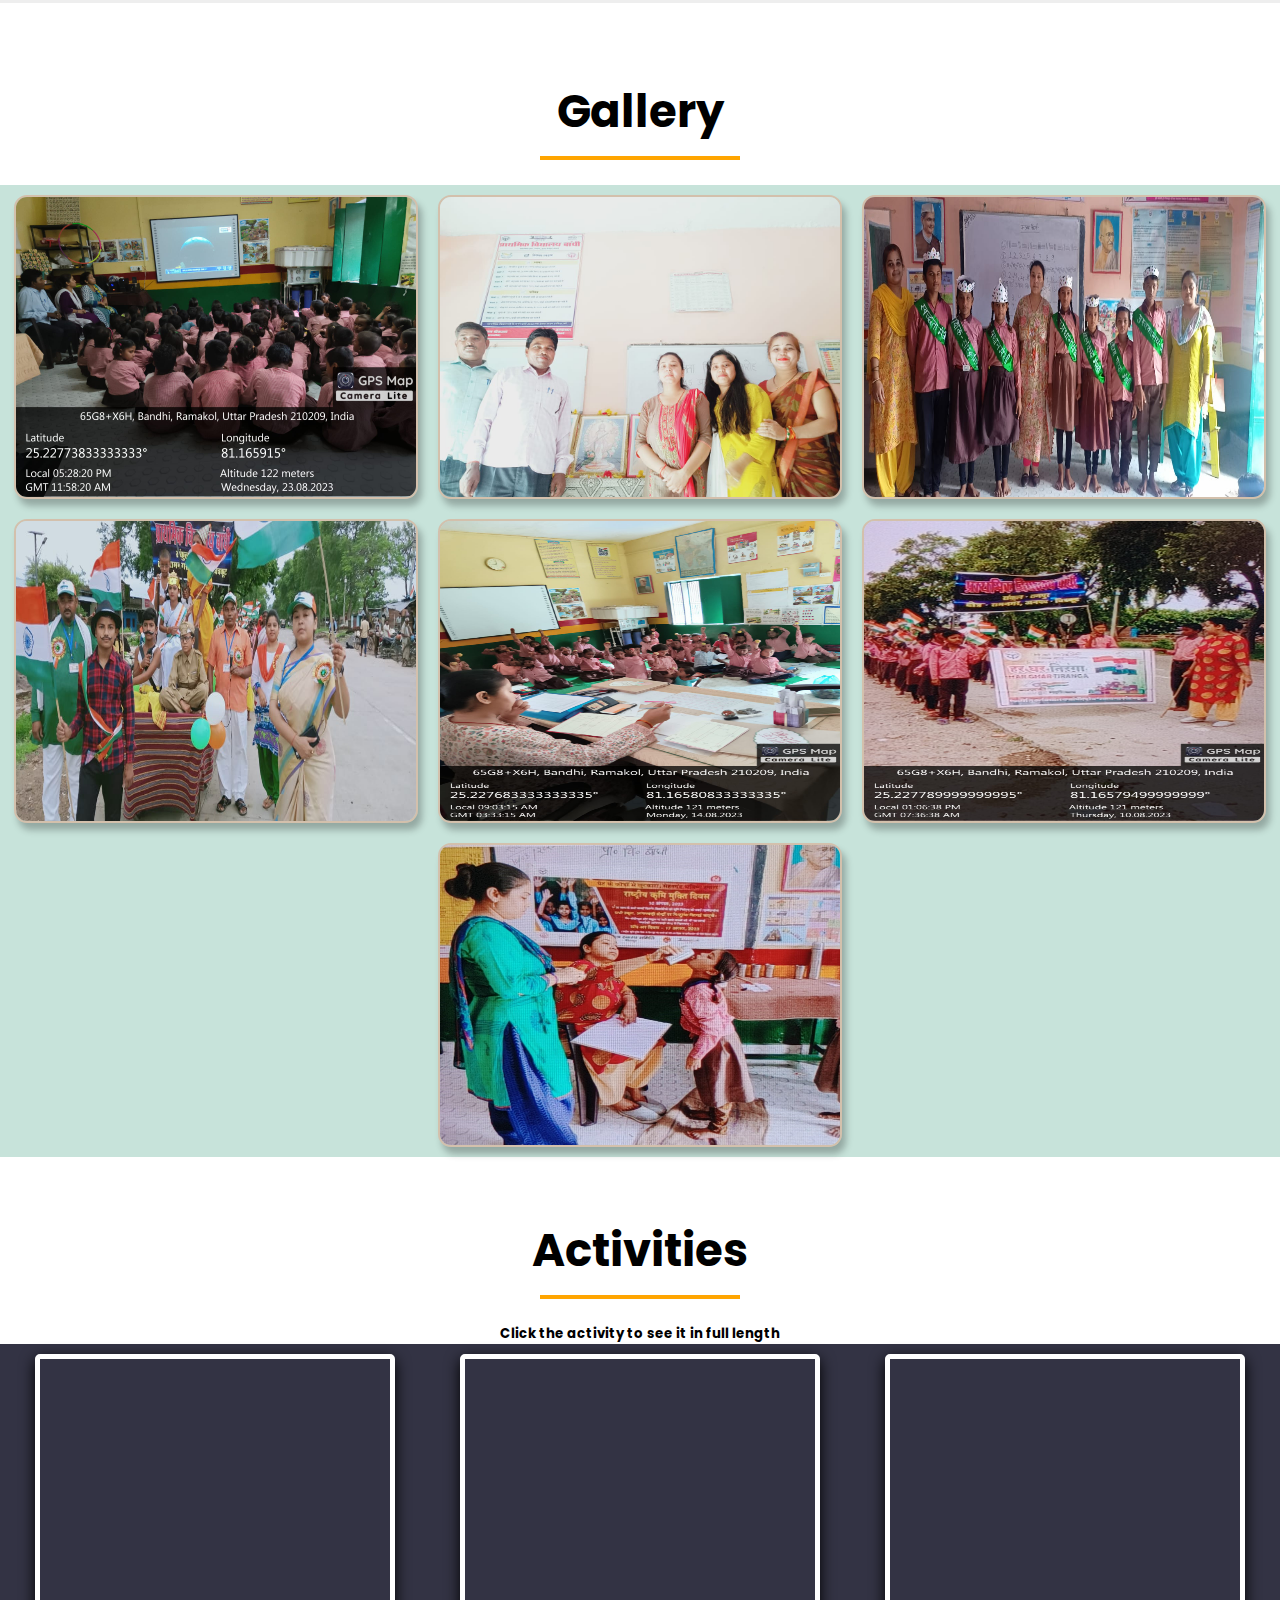
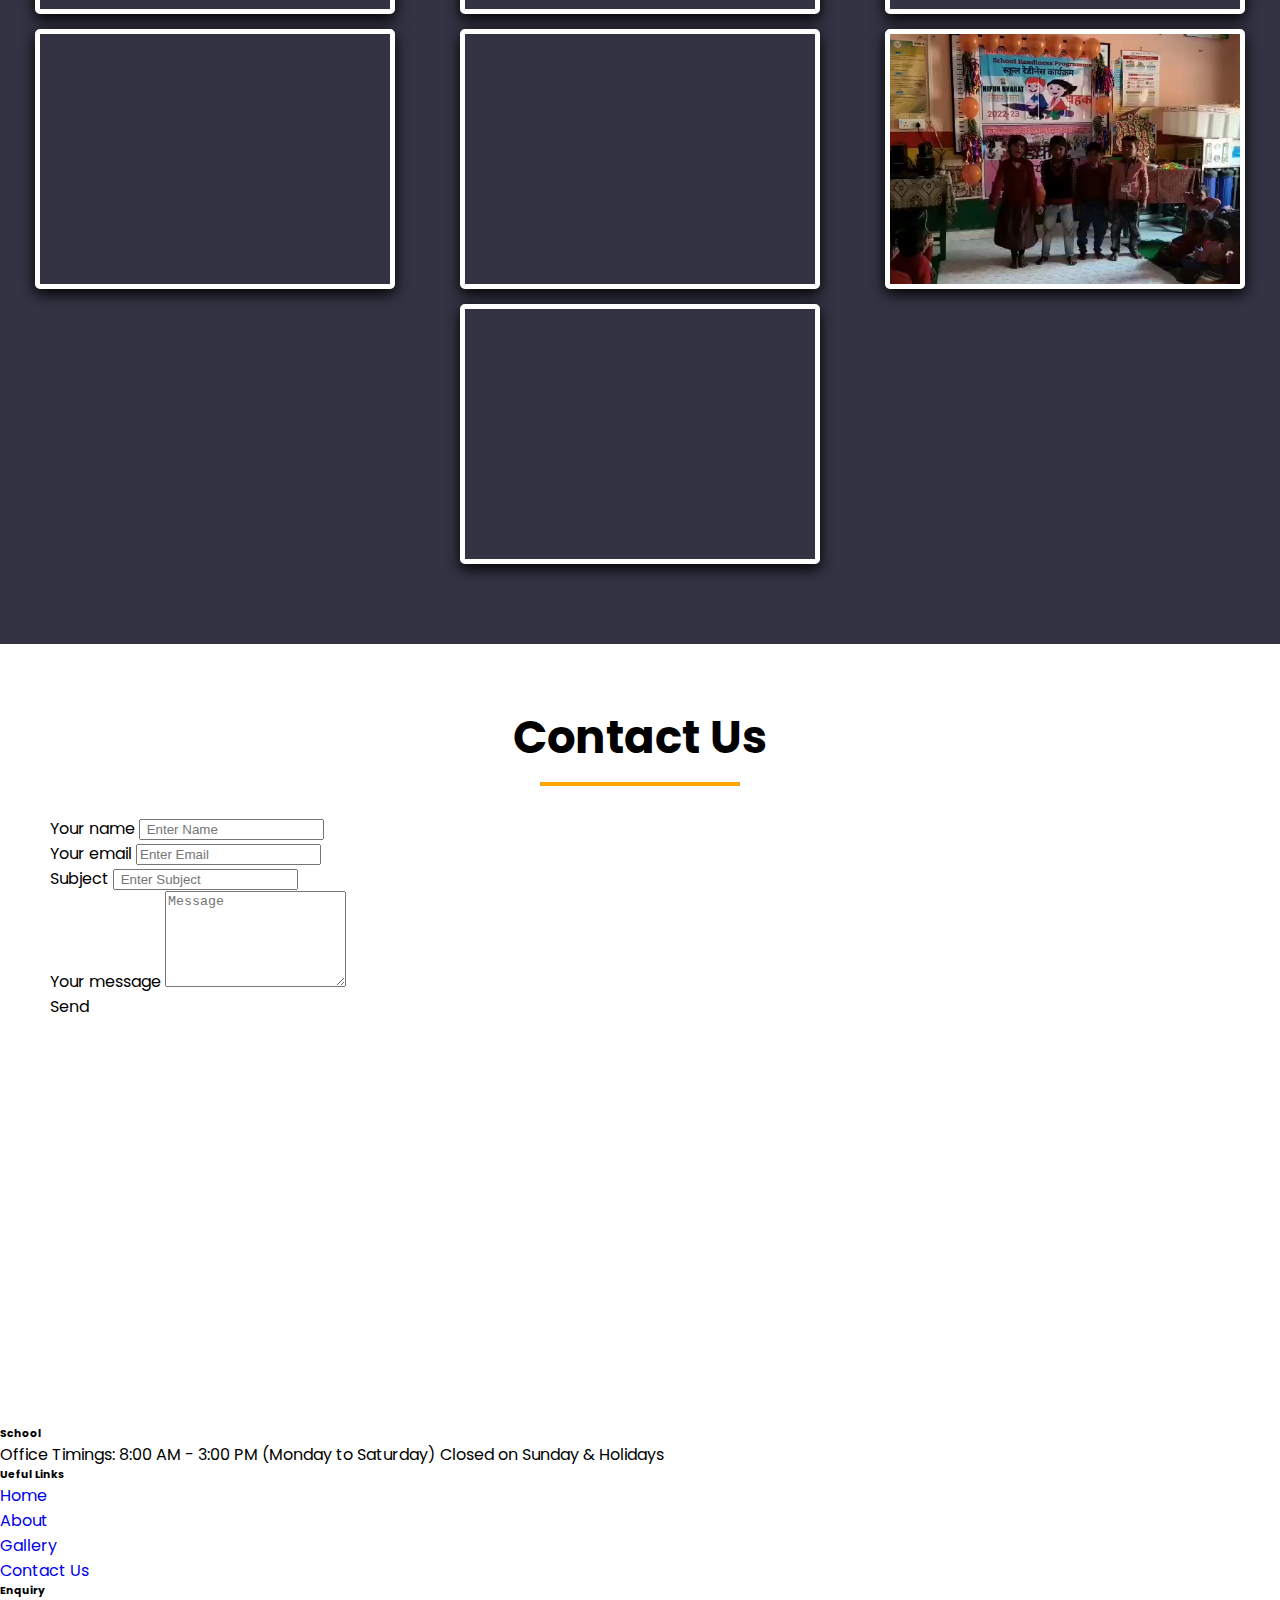
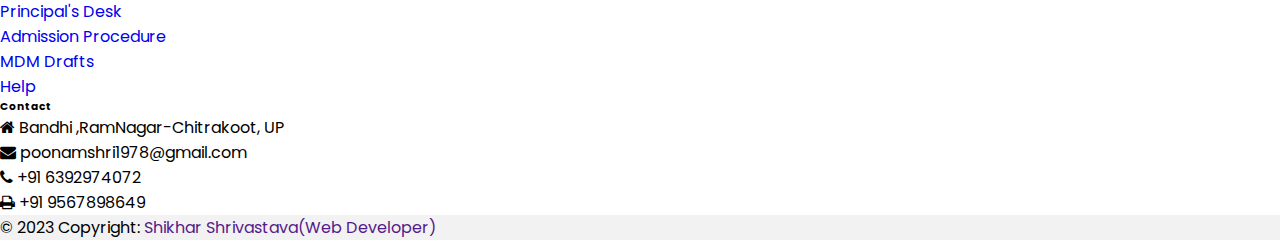
==== commit 30f678f4: "Update index.html" ====
--- a/index.html
+++ b/index.html
@@ -124,7 +124,7 @@
                 <img class="h-100 w-100" src="./images/bandhi2.jpg" class="d-block w-100" alt="...">
                 <div class="carousel-caption d-block">
                     <h1><span>Prathmik Vidyalay</span> Bandhi</h1>
-                    <p>"Education is the passport to the future for tomorrow belongs to those who prepare for it today"
+                    <p>"The root of Education is bitter, but the fruit is sweet"
                     </p>
                 </div>
             </div>
@@ -132,7 +132,7 @@
                 <img class="h-100 w-100" src="./images/bandhi3.jpg" class="d-block w-100" alt="...">
                 <div class="carousel-caption  d-block">
                     <h1><span>Prathmik Vidyalay</span> Bandhi</h1>
-                    <p>"Education is the passport to the future for tomorrow belongs to those who prepare for it today"
+                    <p>"The root of Education is bitter, but the fruit is sweet"
                     </p>
                 </div>
             </div>
@@ -140,7 +140,7 @@
                 <img class="h-100 w-100" src="./images/bandhi4.jpg" class="d-block w-100" alt="...">
                 <div class="carousel-caption  d-block">
                     <h1><span>Prathmik Vidyalay</span> Bandhi</h1>
-                    <p>"Education is the passport to the future for tomorrow belongs to those who prepare for it today"
+                    <p>"The root of Education is bitter, but the fruit is sweet"
                     </p>
                 </div>
             </div>
@@ -162,7 +162,7 @@
     <!--About Start-->
     <div id="about" class="heading">
         <h1>About</h1>
-        <P>The root of Education is bitter, but the fruit is sweet</P>
+        <P>"Education is the passport to the future for tomorrow belongs to those who prepare for it today"</P>
     </div>
     <div class="about-container">
         <section class="about">
@@ -370,11 +370,11 @@
             </div>
             <!--Grid column-->
         </div>
-
-        <div class=" map col-md-5">
+    </section>
+
+    <div class=" map col-md-5">
             <iframe src="https://www.google.com/maps/embed?pb=!1m14!1m12!1m3!1d28873.50393474474!2d81.16000535119254!3d25.23059239382965!2m3!1f0!2f0!3f0!3m2!1i1024!2i768!4f13.1!5e0!3m2!1sen!2sin!4v1696771208314!5m2!1sen!2sin" width="400" height="300" style="border:0;" allowfullscreen="" loading="lazy" referrerpolicy="no-referrer-when-downgrade"></iframe>
            </div>
-    </section>
     <!--Section: Contact v.2-->
 
     <!--Contact ends-->
--- a/style.css
+++ b/style.css
@@ -483,10 +483,7 @@
     }
 }
 
-.map{
-   margin-top:10px;
-  
-}
+
 
 /*********
 Contact
@@ -515,8 +512,7 @@
     margin-left: 50px;
     margin-right:50px;
 }
- 
-.map{
-    width:70%;
-    margin:0 auto;
-    height:40%}
+
+iframe{
+    width:400px;
+    height:400px;
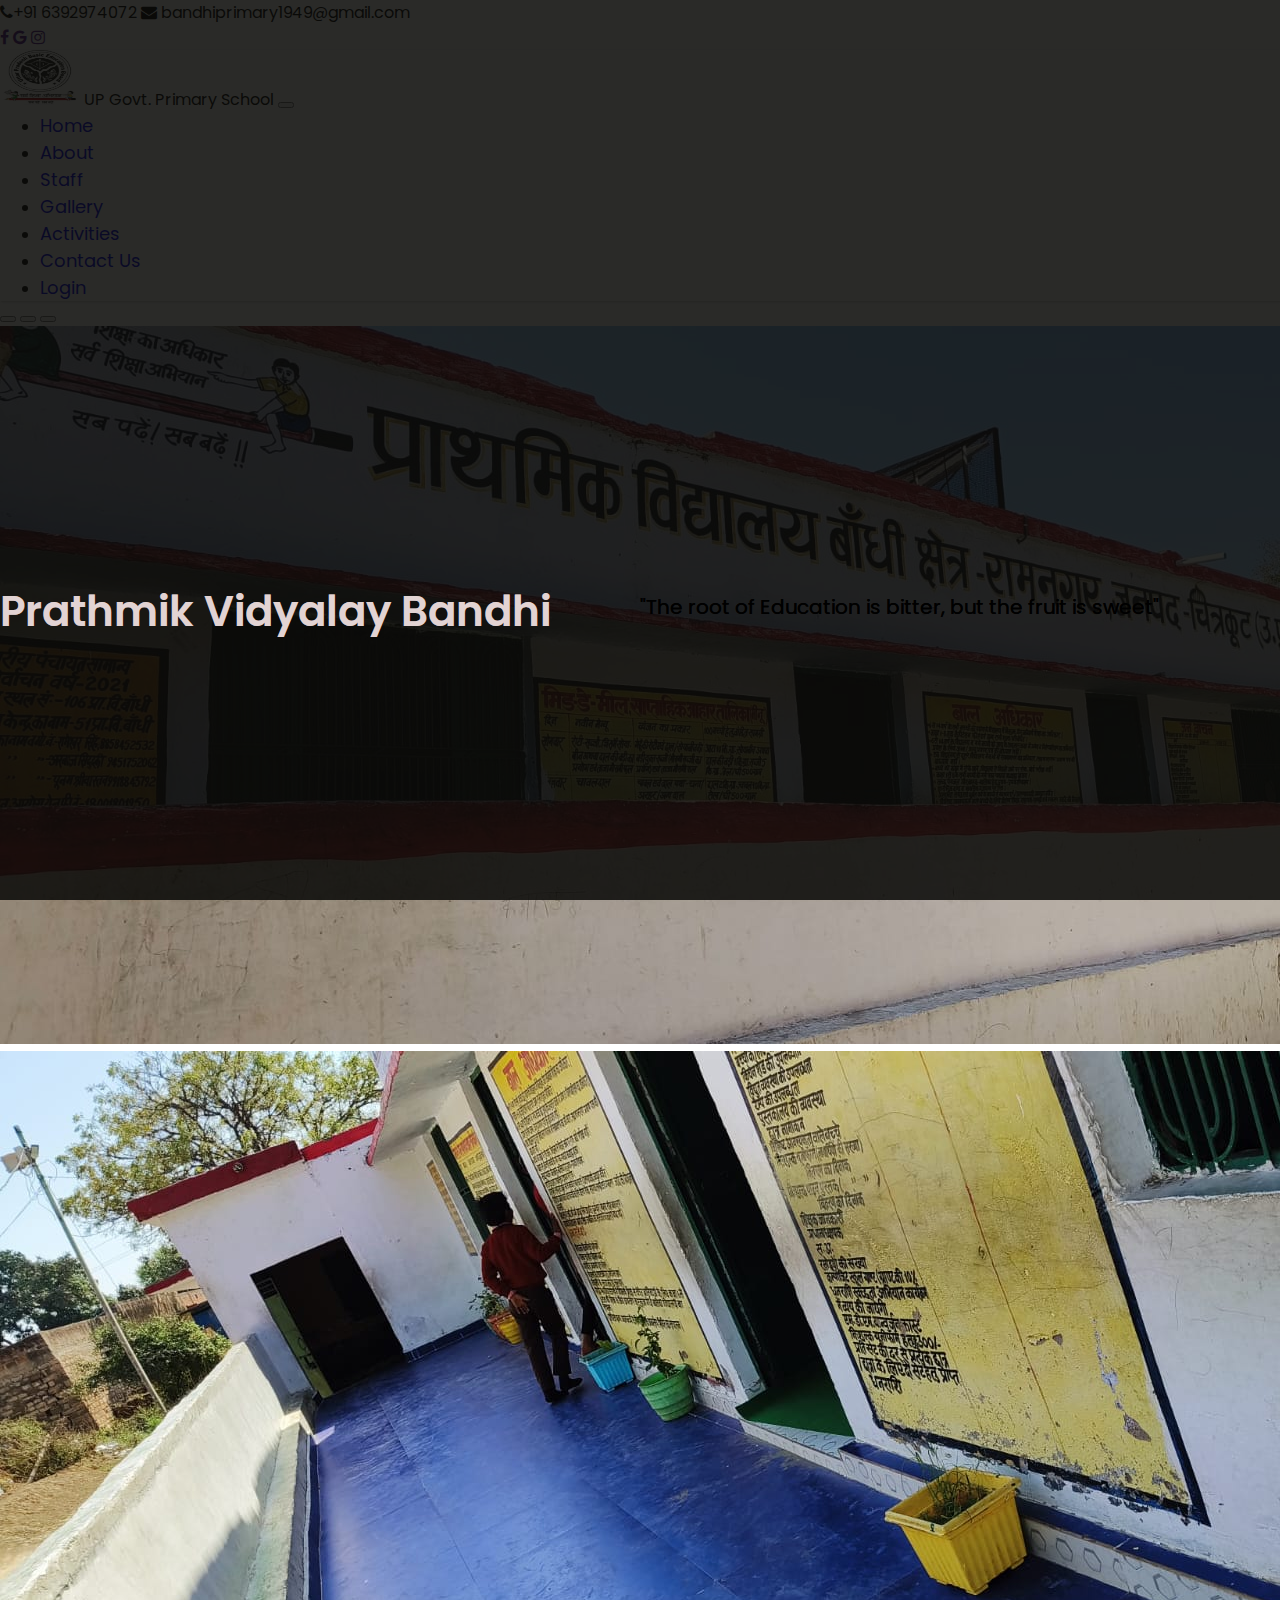
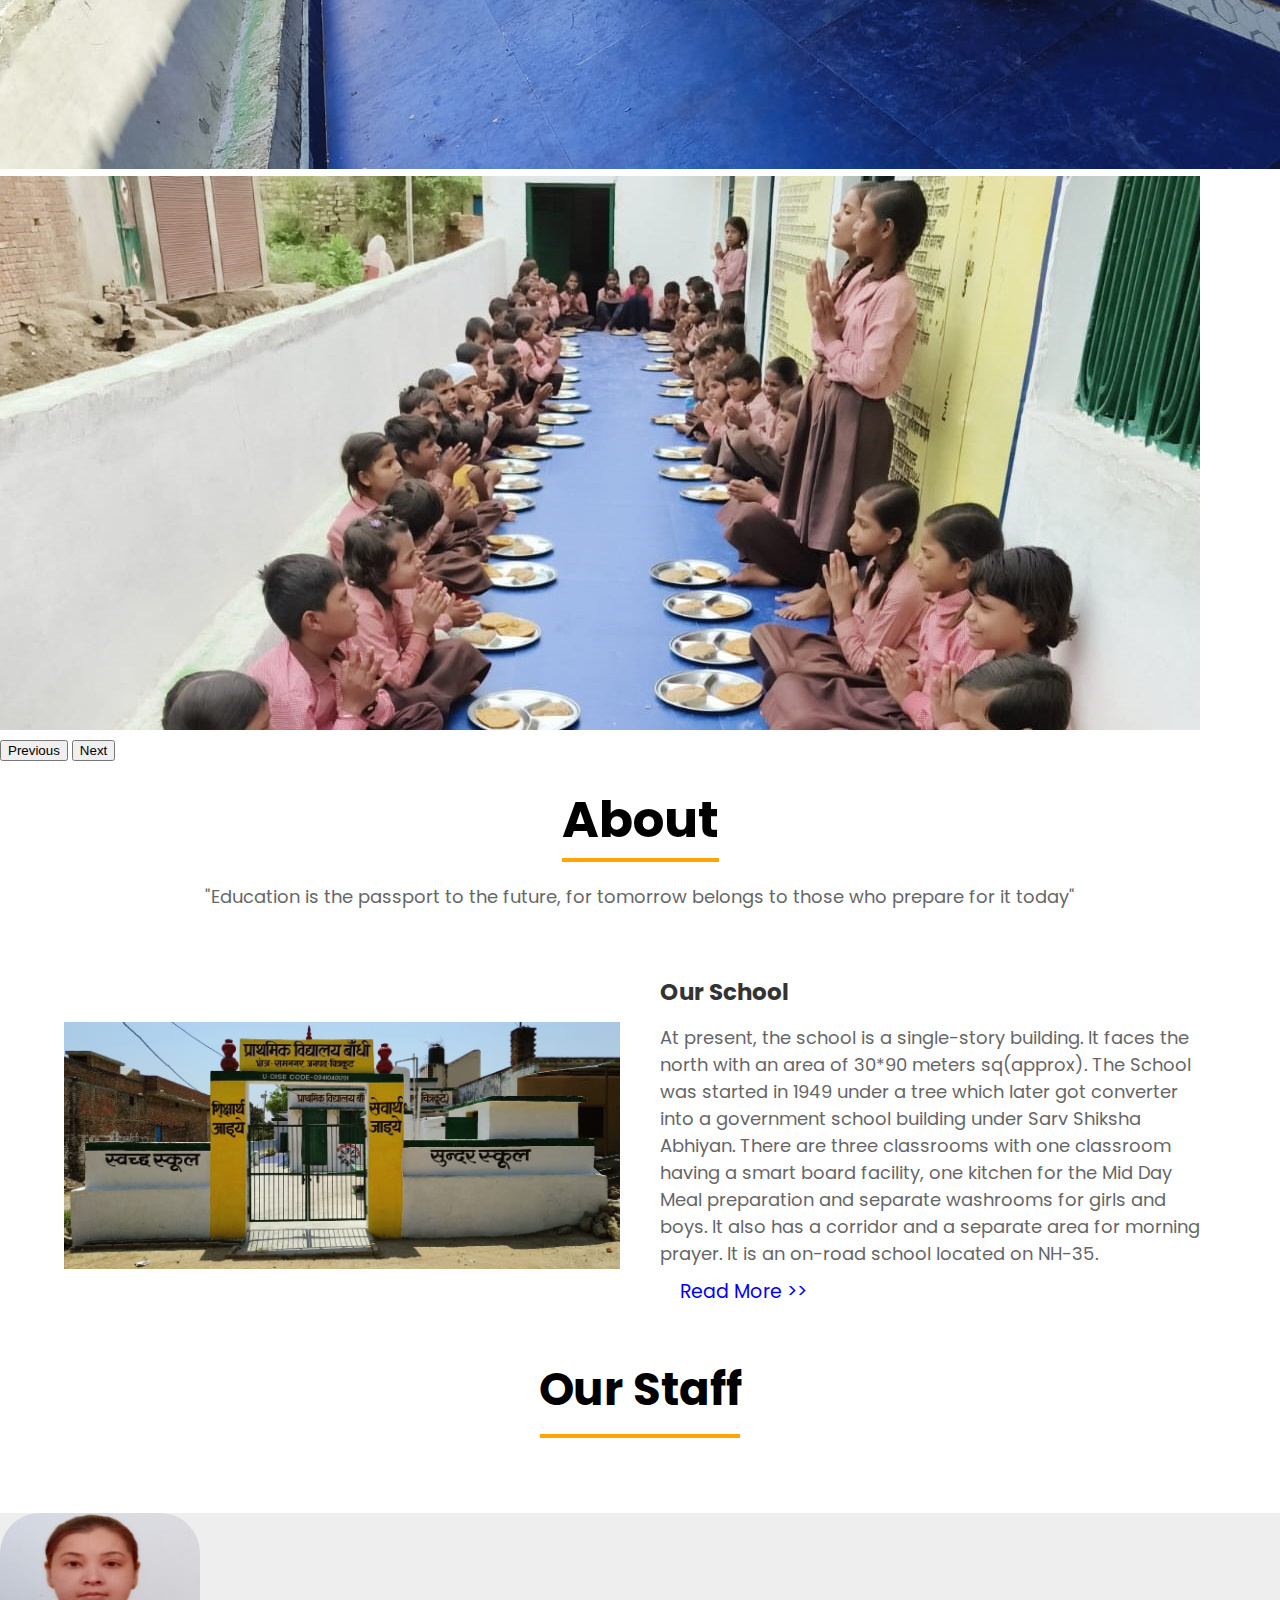
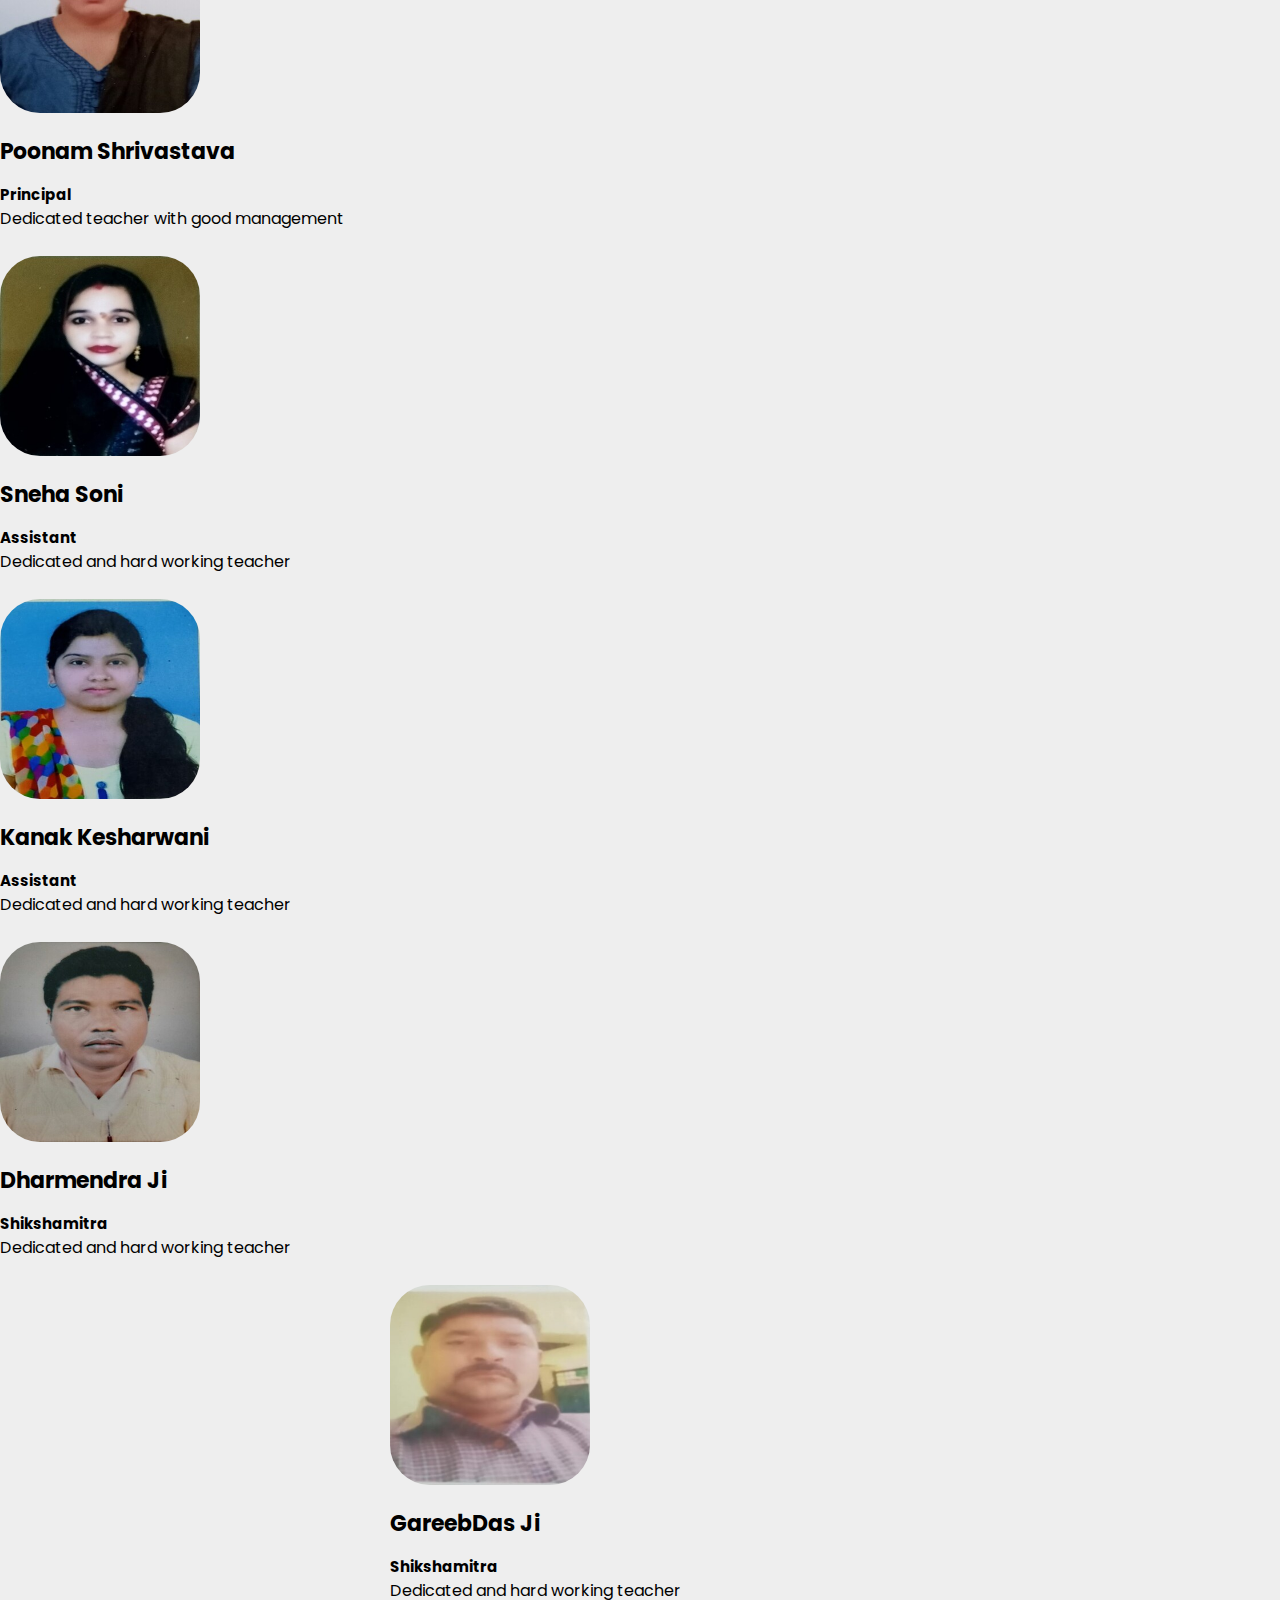
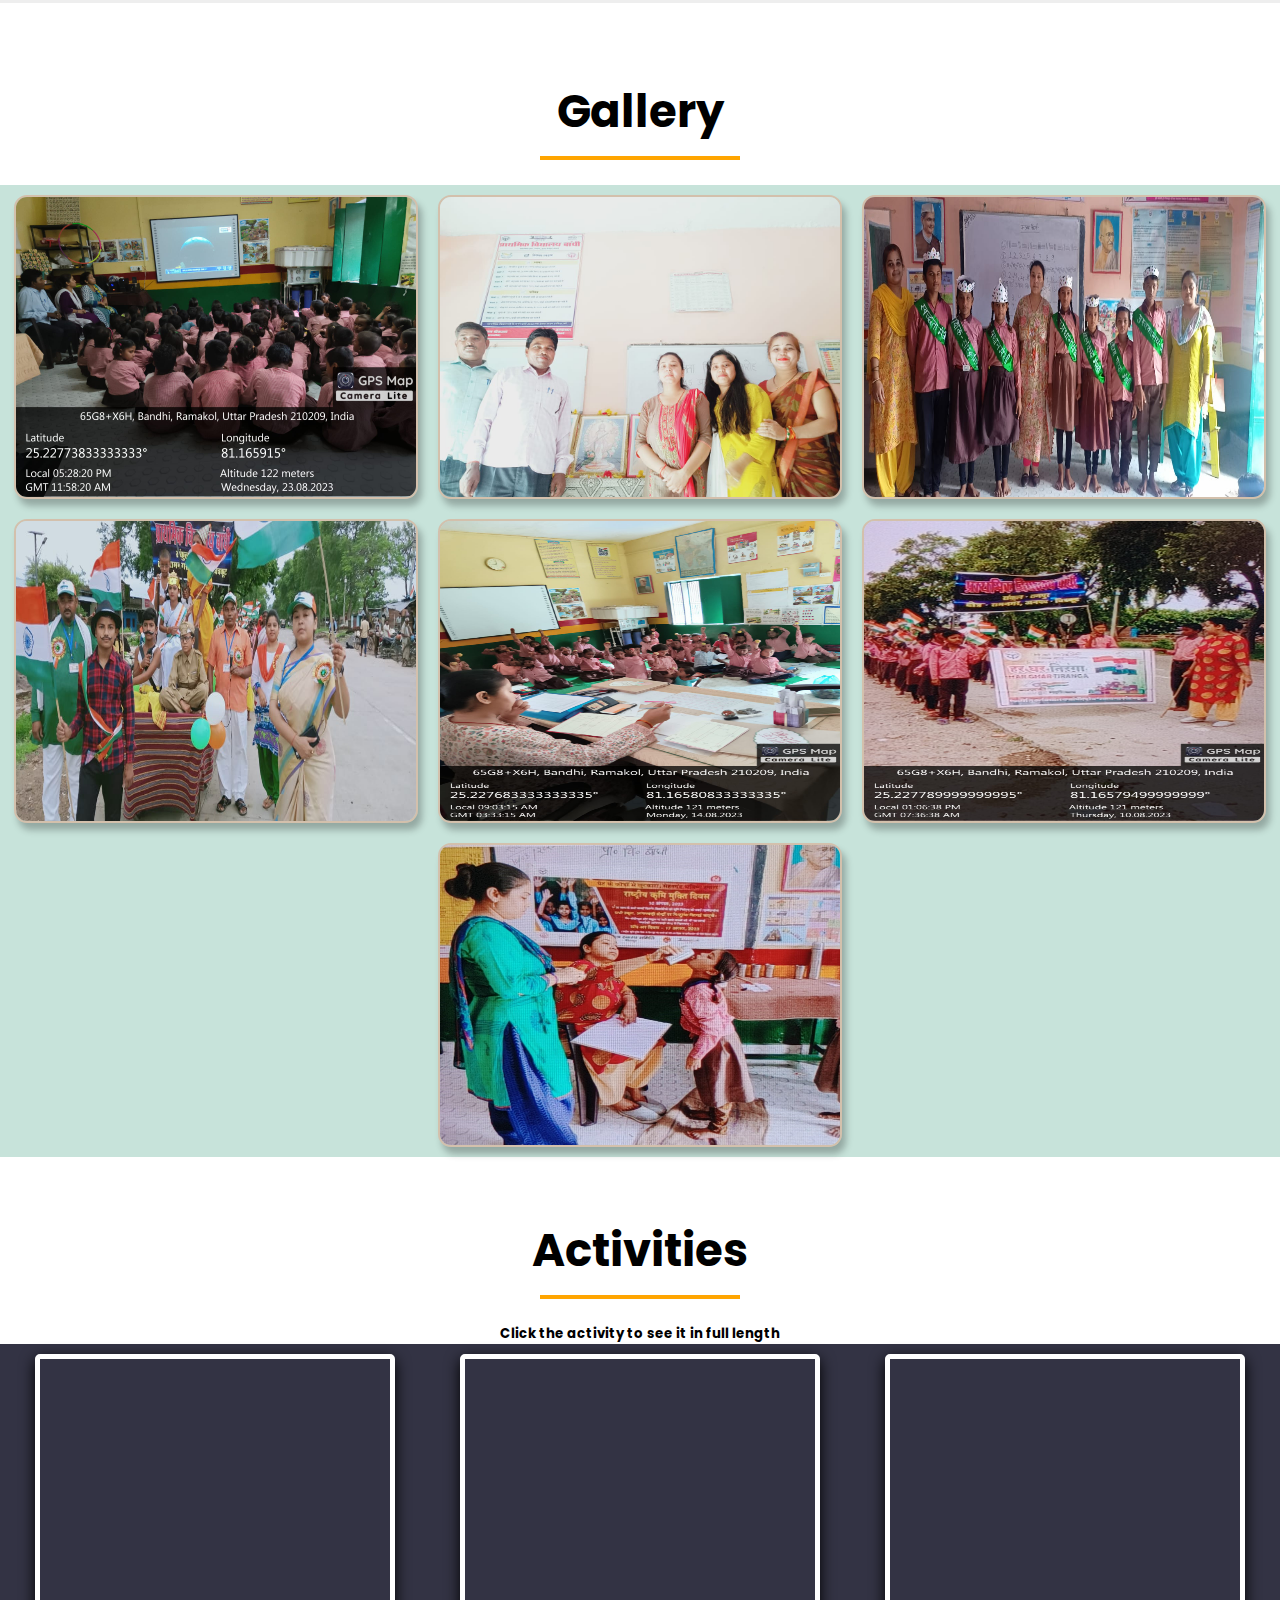
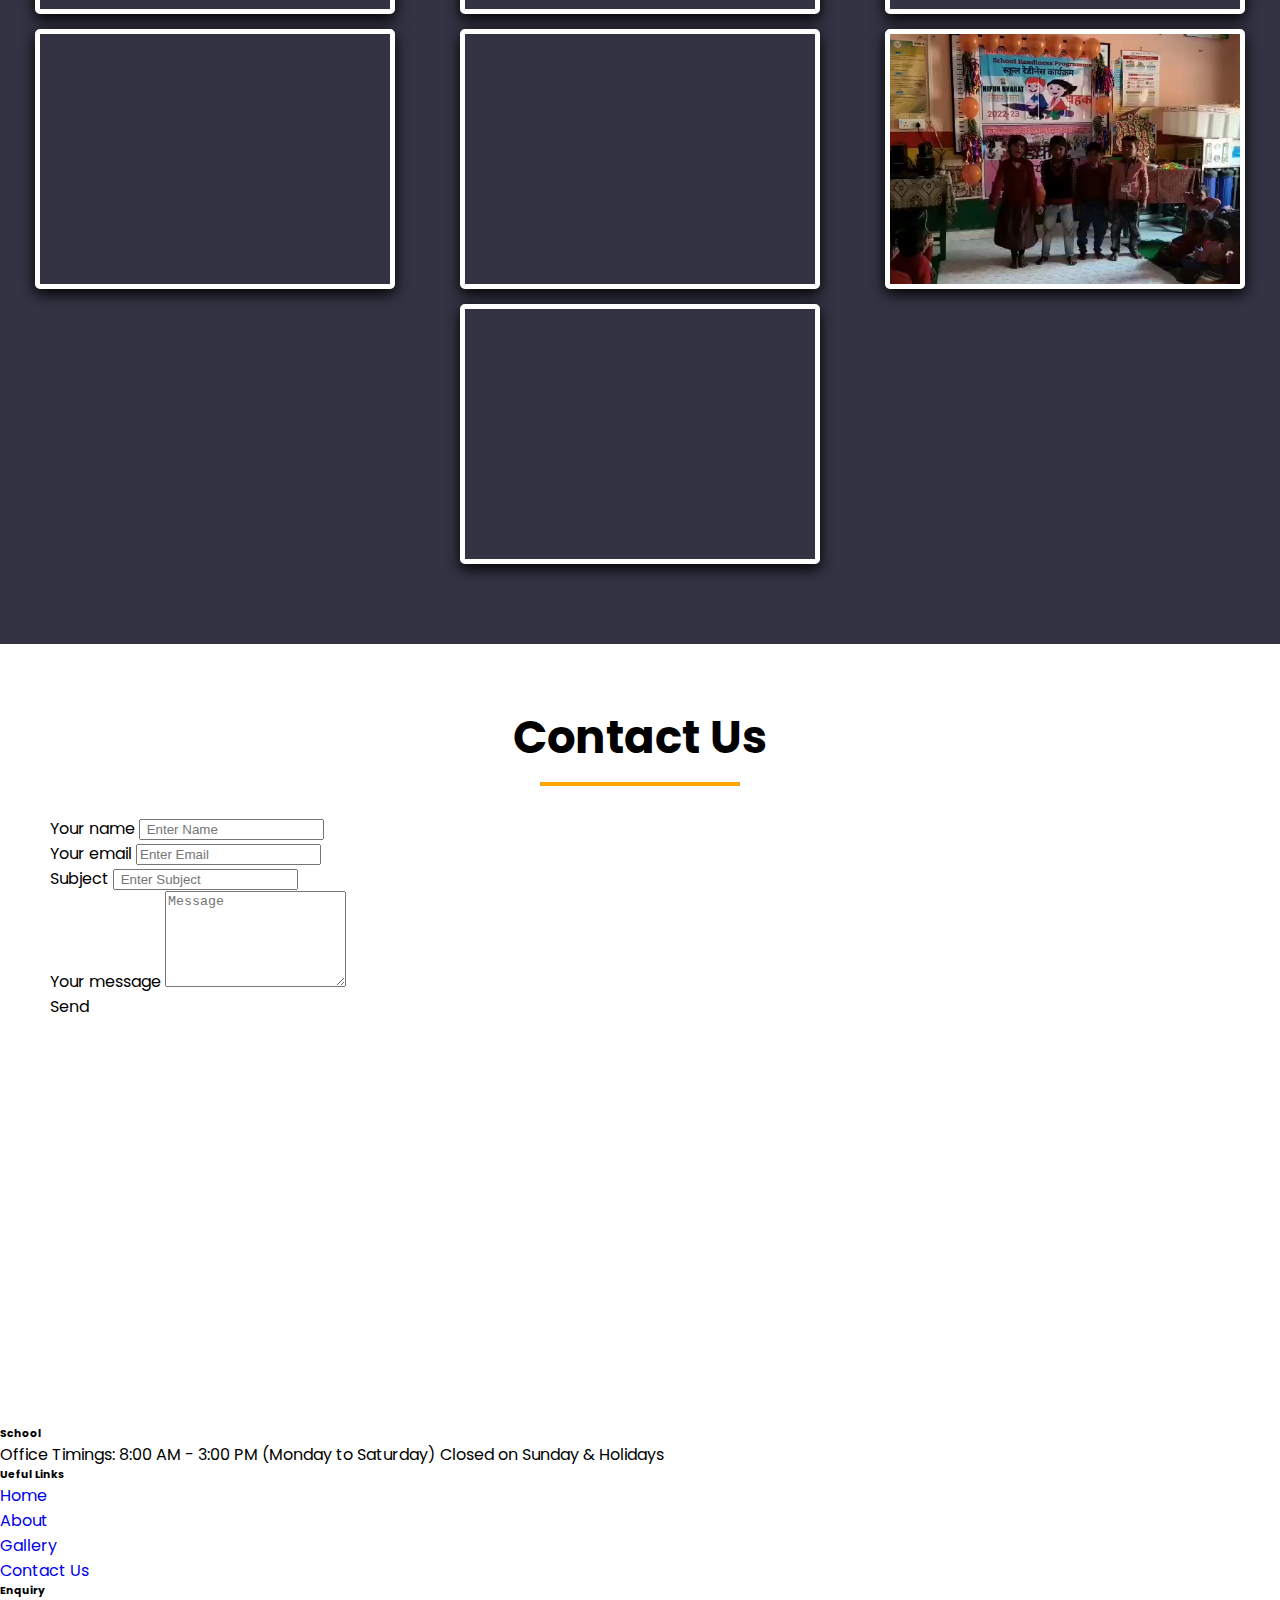
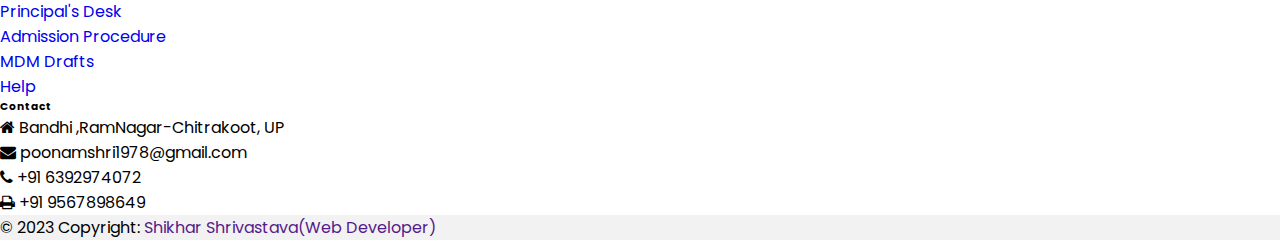
==== commit ba8eea4d: "Update index.html" ====
--- a/index.html
+++ b/index.html
@@ -162,7 +162,7 @@
     <!--About Start-->
     <div id="about" class="heading">
         <h1>About</h1>
-        <P>"Education is the passport to the future for tomorrow belongs to those who prepare for it today"</P>
+        <P>"Education is the passport to the future, for tomorrow belongs to those who prepare for it today"</P>
     </div>
     <div class="about-container">
         <section class="about">
